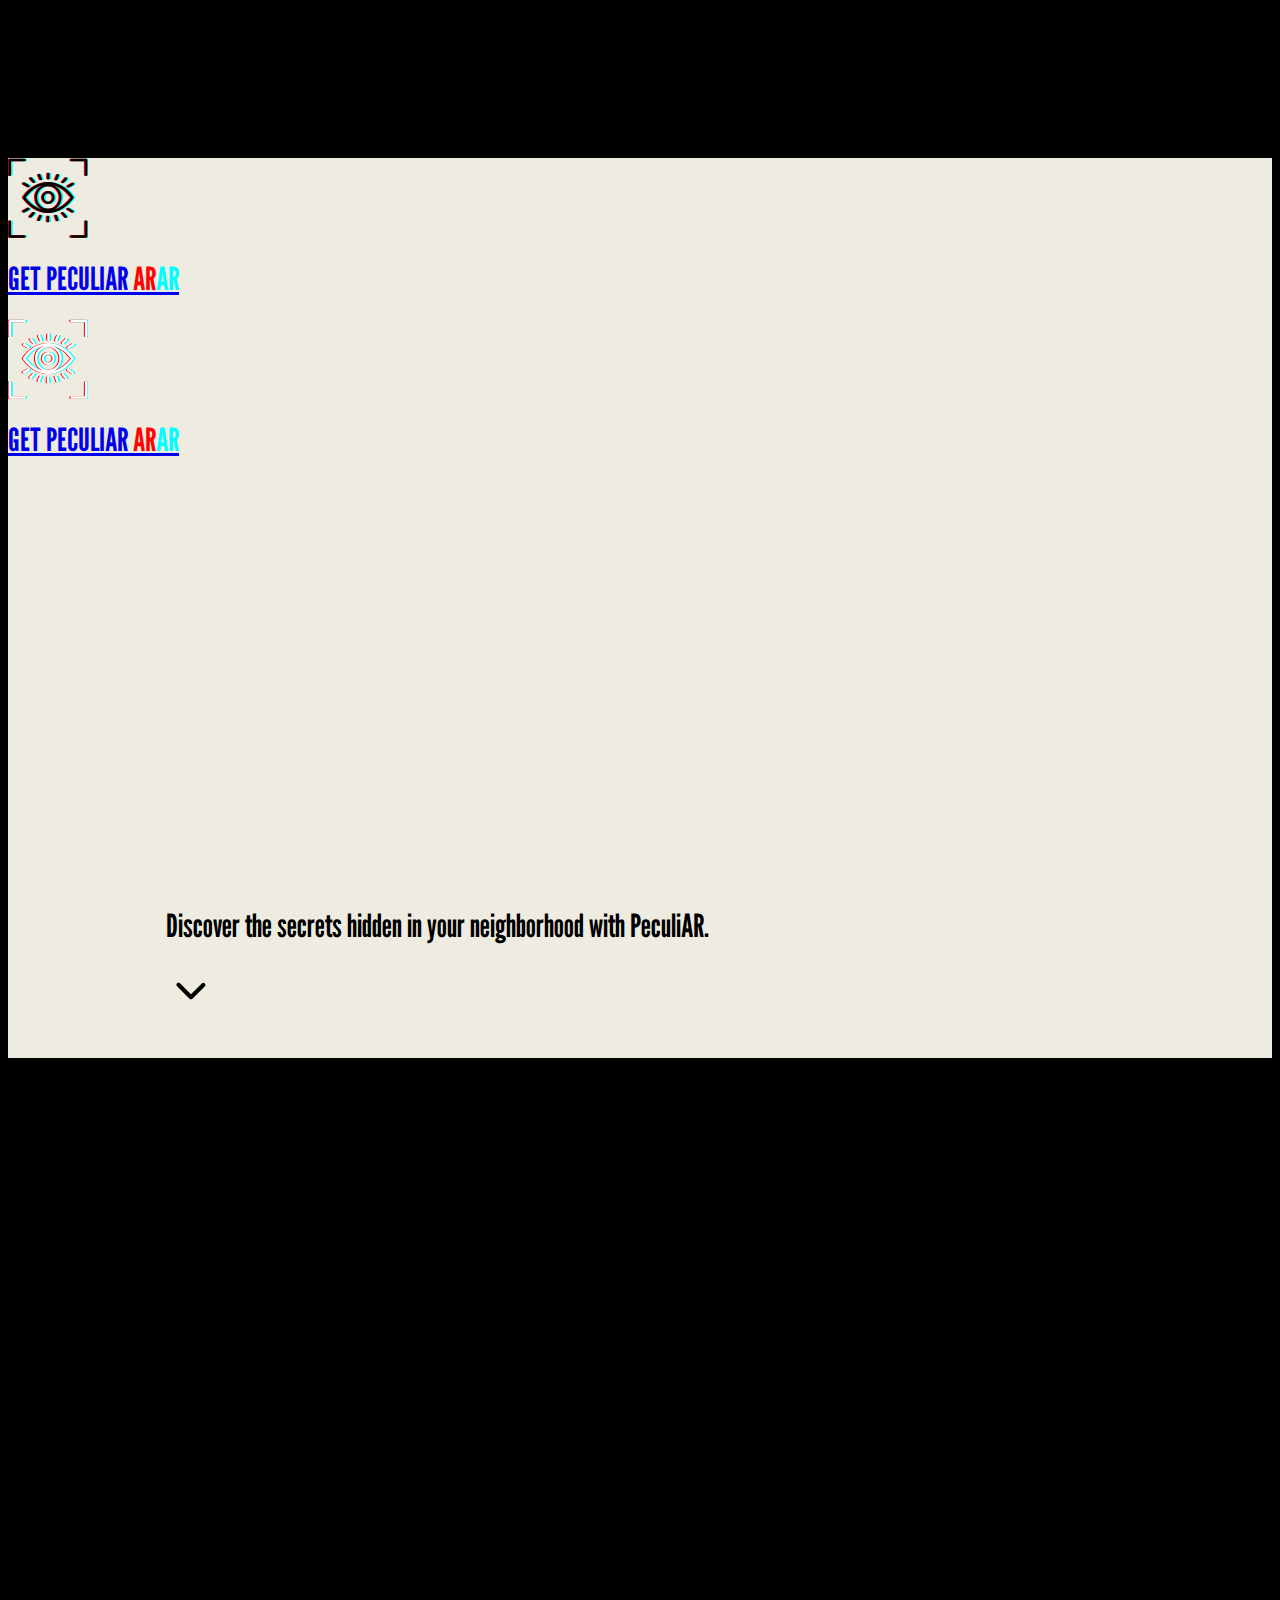
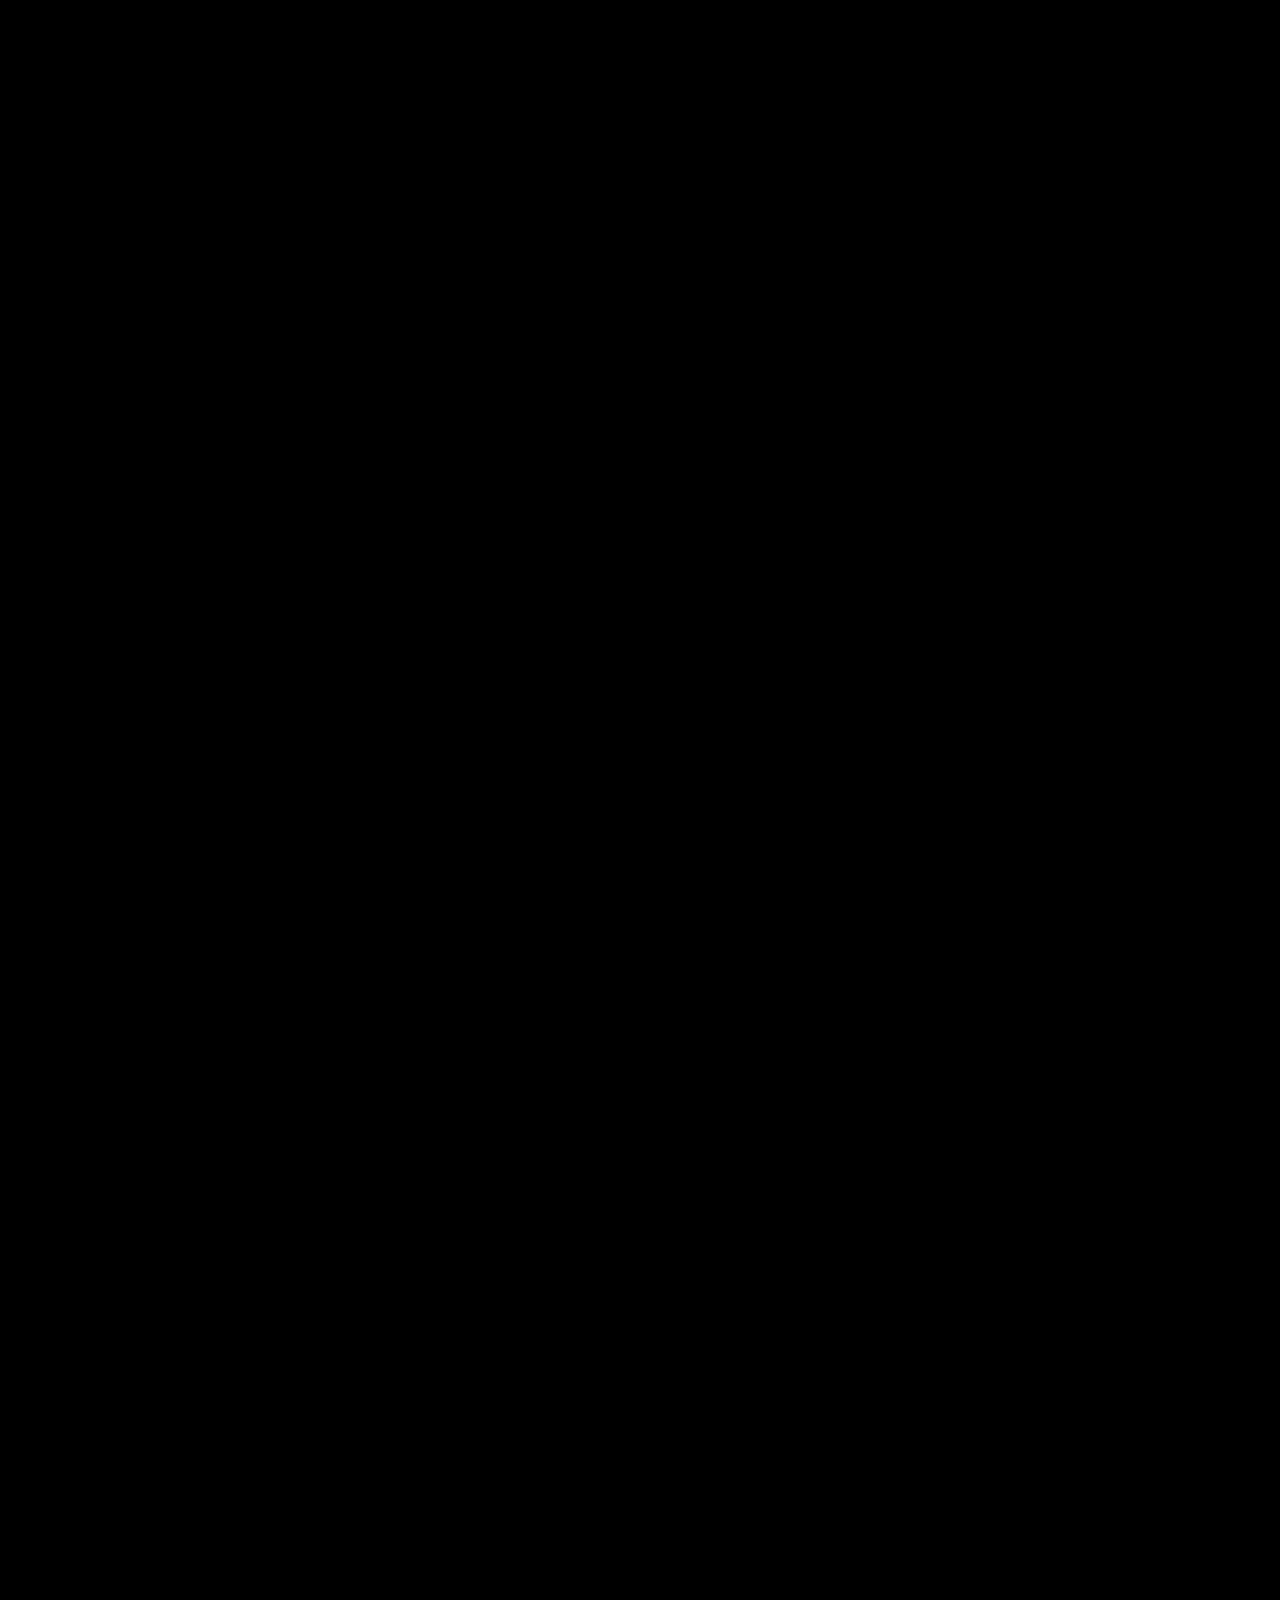
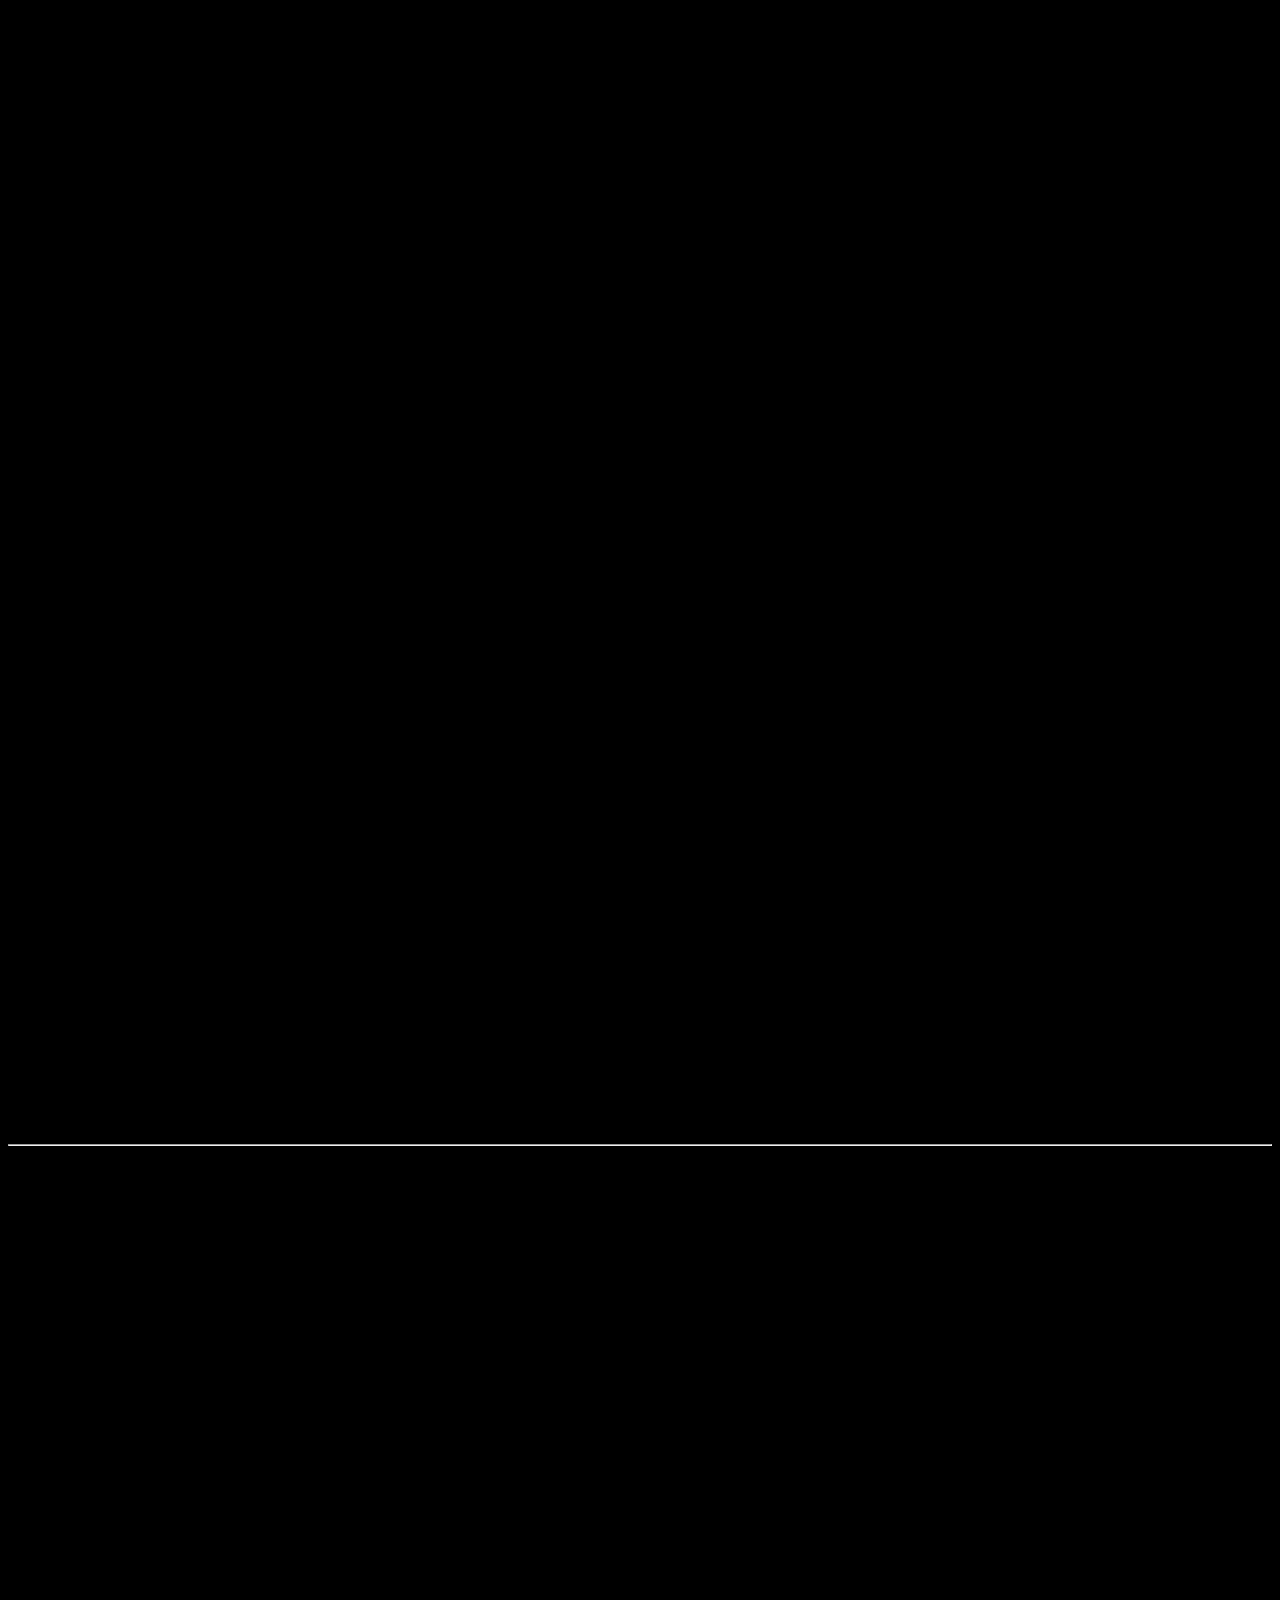
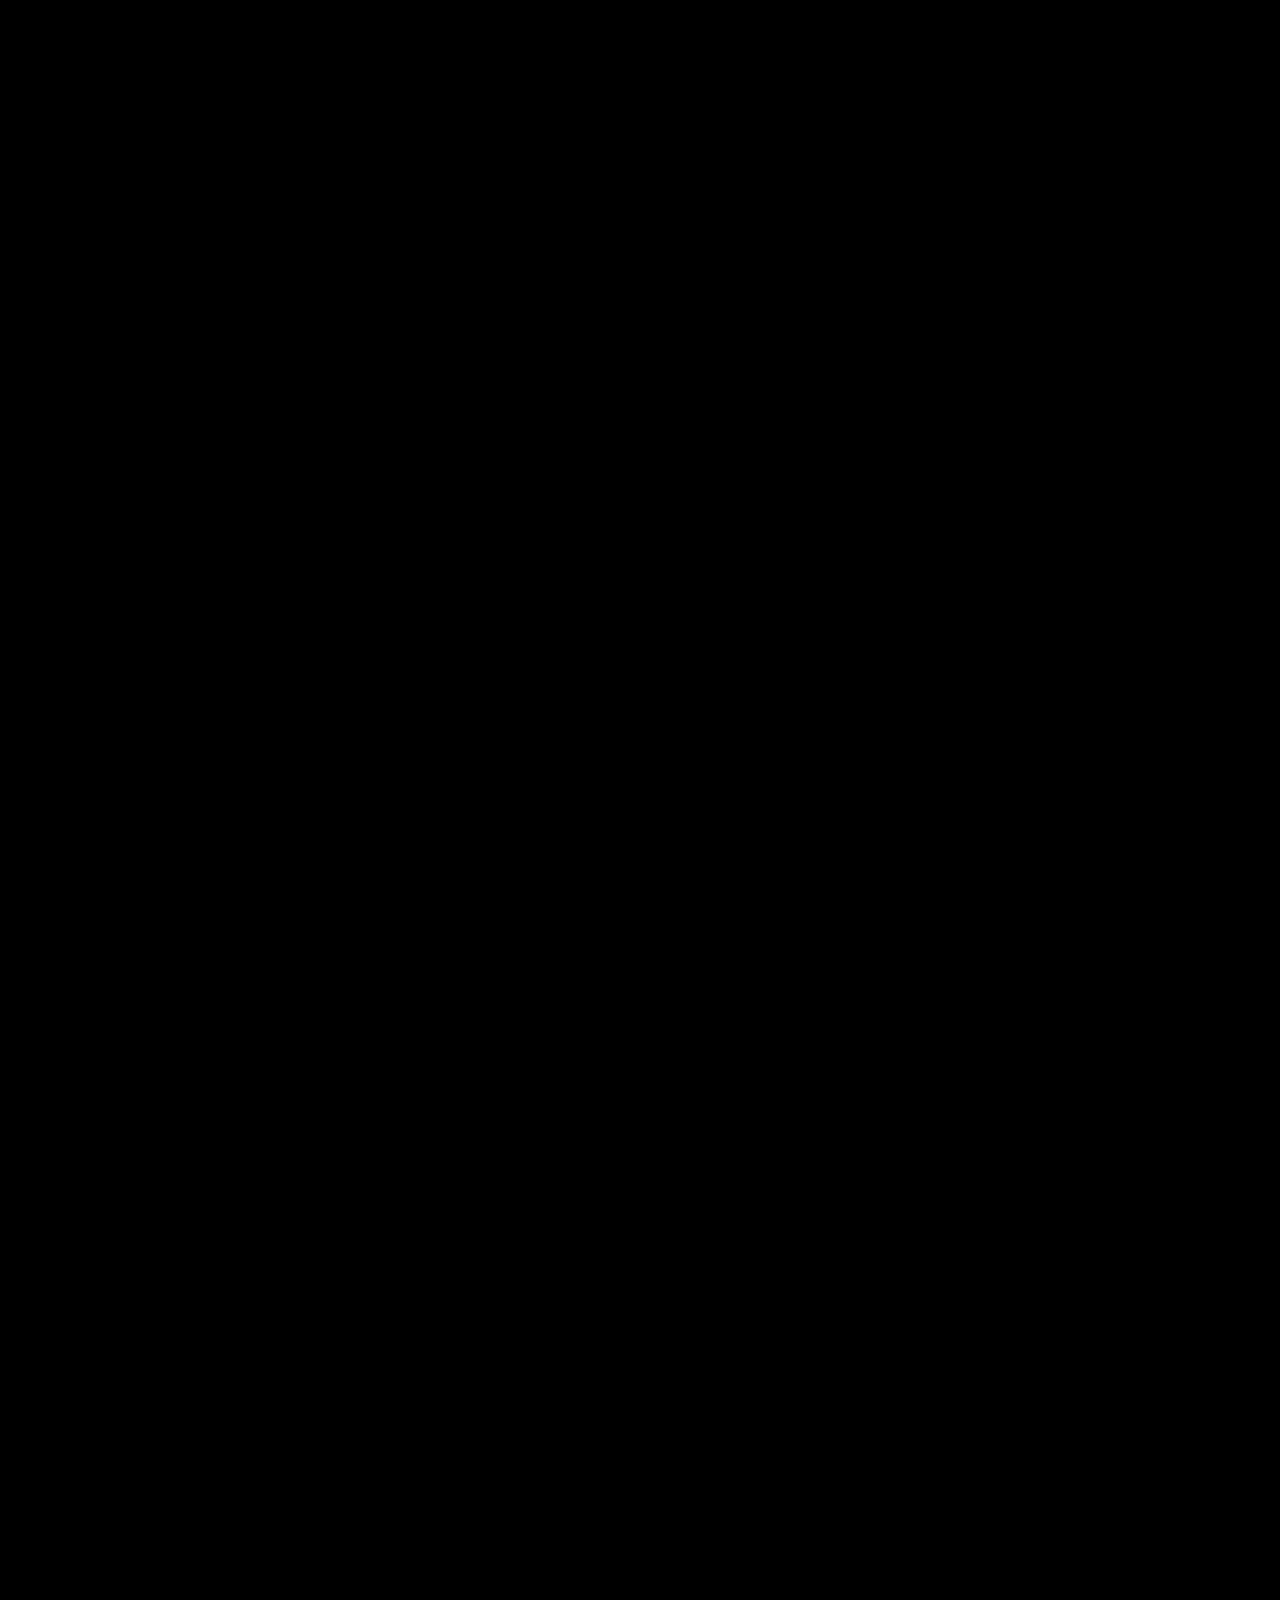
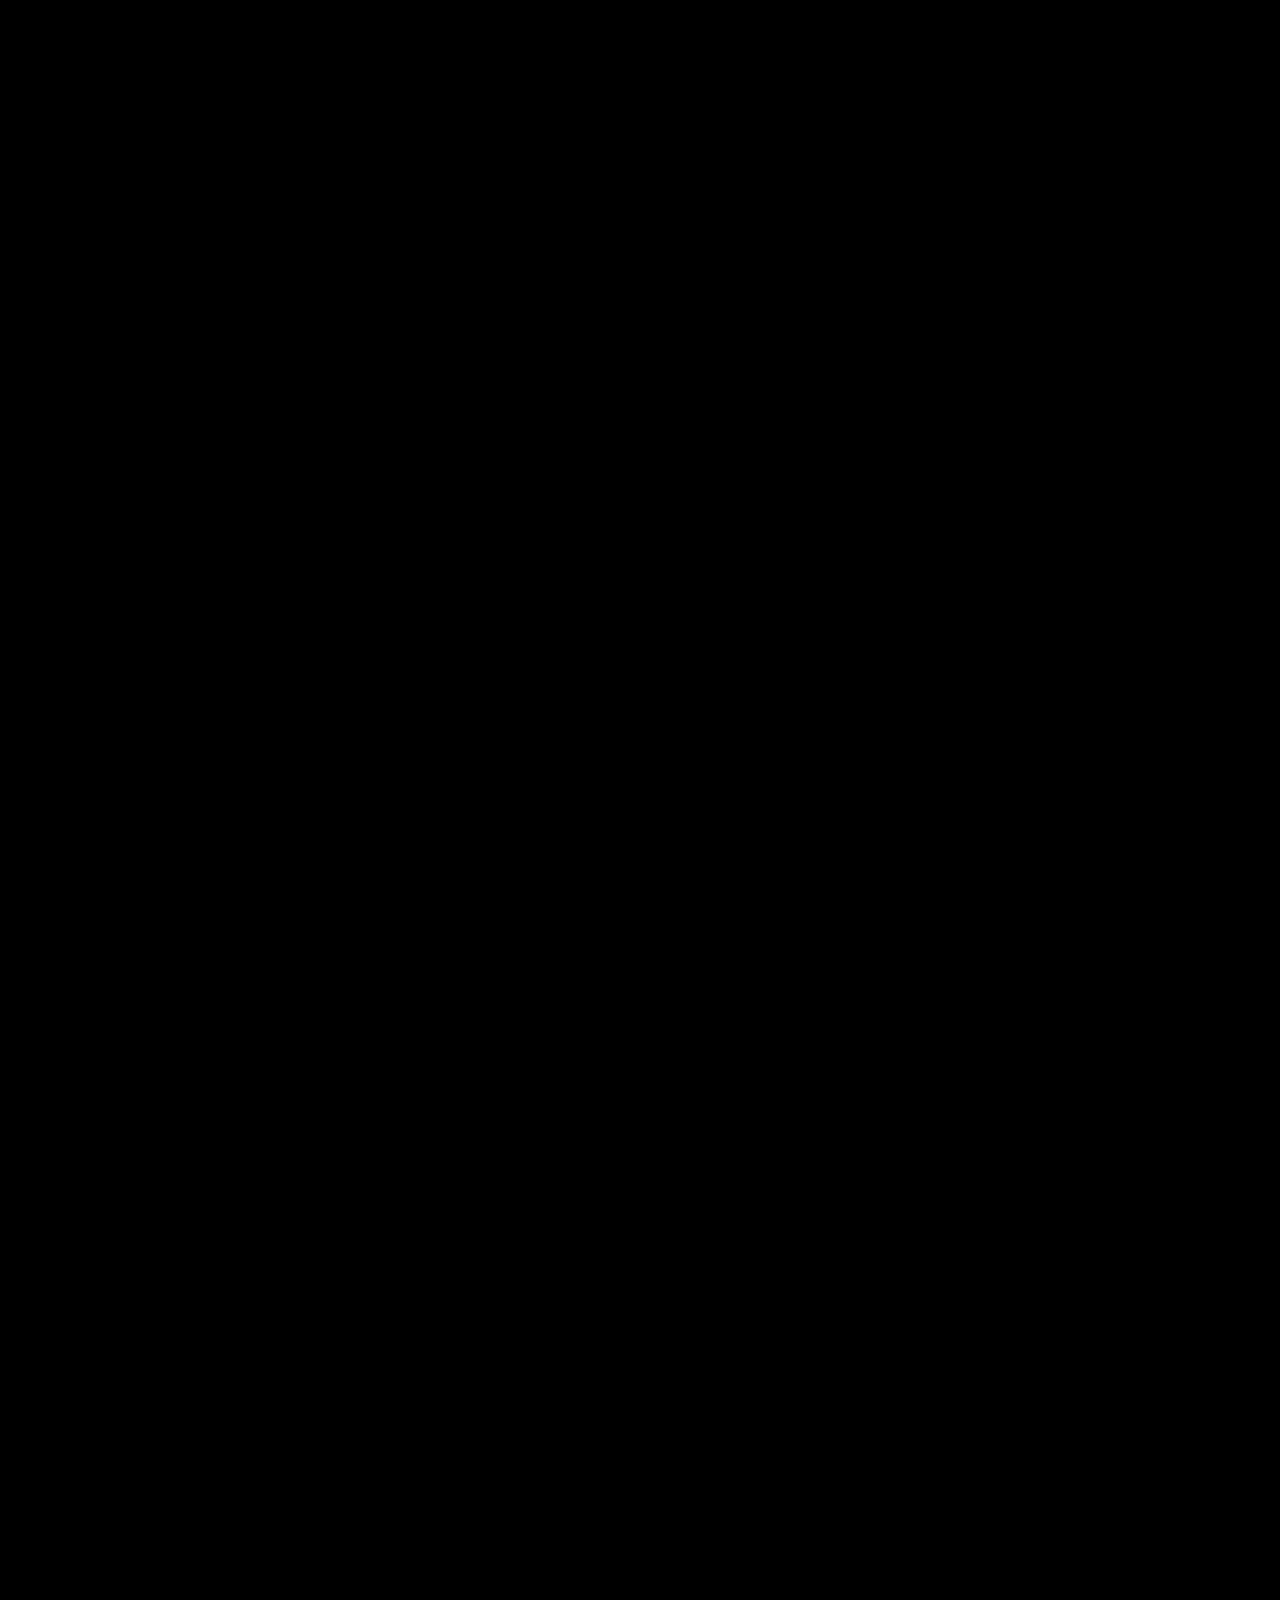
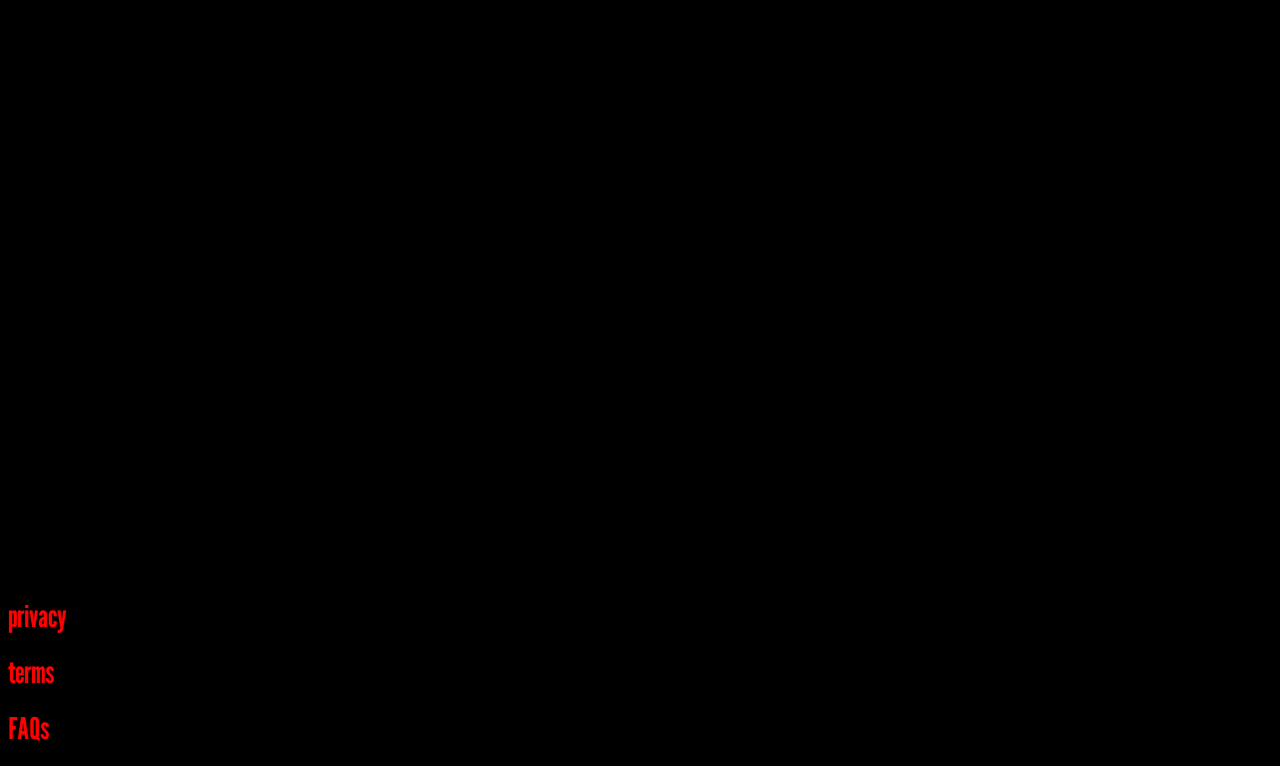
==== index.html @ da2e1f26 "Emergence js" ====
<!DOCTYPE>
<html>

<head>
    <title>PeculiAR</title>
    <meta name="viewport" content="width=device-width, initial-scale=1">
    <link rel="stylesheet" href="https://cdn.jsdelivr.net/npm/bootstrap@5.3.0-alpha3/dist/css/bootstrap.min.css" integrity="sha384-KK94CHFLLe+nY2dmCWGMq91rCGa5gtU4mk92HdvYe+M/SXH301p5ILy+dN9+nJOZ" crossorigin="anonymous">
    <link rel="stylesheet" href="css/styles.css">
    <link rel="stylesheet" href="https://fonts.googleapis.com/css?family=League+Gothic">
    <link rel="stylesheet" href="https://fonts.googleapis.com/css?family=Montserrat">
    <link rel="stylesheet" href="https://fonts.googleapis.com/css?family=Antonio">
    
 <!-- Hotjar Tracking Code for https://lauderdaleerin.github.io/FinalProject/ -->
<script>
    (function(h,o,t,j,a,r){
        h.hj=h.hj||function(){(h.hj.q=h.hj.q||[]).push(arguments)};
        h._hjSettings={hjid:3478875,hjsv:6};
        a=o.getElementsByTagName('head')[0];
        r=o.createElement('script');r.async=1;
        r.src=t+h._hjSettings.hjid+j+h._hjSettings.hjsv;
        a.appendChild(r);
    })(window,document,'https://static.hotjar.com/c/hotjar-','.js?sv=');
</script>

<!-- Google tag (gtag.js) -->
<script async src="https://www.googletagmanager.com/gtag/js?id=G-FVZCRPRR3M"></script>
<script>
  window.dataLayer = window.dataLayer || [];
  function gtag(){dataLayer.push(arguments);}
  gtag('js', new Date());

  gtag('config', 'G-FVZCRPRR3M');
</script>

</head>

<body>
    <!--Hero animation-->
    <div class="hero">
        <video autoplay muted id="herom">
        <source src="images/mobile-hero-animation.mp4" type="video/mp4">
      Your browser does not support the video tag.
      </video>

      <video autoplay muted id="herow">
        <source src="images/desktop-hero-animation.mp4" type="video/mp4">
      Your browser does not support the video tag.
      </video>
      </div>

      <!--Hero animation stops & content loads-->
    
      <section class="peculiar" id="content"> 
        
        <div class="offwhite" id="top"> <!--offwhite bg-->
        <!--Nav bar-->
            <nav class="navbar fixed-top" style="background-color: transparent" id="navbarDark">
            <div class="container-fluid">
                <a href="#top"><img src="images/peculiar-eye-logo-black.svg" class="float-start logo" alt="AR Eye Logo"></a>
                <a href="#final-CTA" class="btn btn-outline-dark position-relative"><h1>GET PECULIAR<span class="red position-absolute"> AR</span><span class="cyan position-absolute">AR </span></h1></a>
            </div>
            </nav>
            <nav class="navbar fixed-top invisible" style="background-color: transparent" id="navbarLight">
                <div class="container-fluid">
                    <a href="#top"><img src="images/peculiar-eye-logo-white.svg" class="float-start logo" alt="AR Eye Logo"></a>
                    <a href="#final-CTA" class="btn btn-outline-light position-relative"><h1>GET PECULIAR<span class="red position-absolute"> AR</span><span class="cyan position-absolute">AR </span></h1></a>
                </div>
                </nav>

            

           
    
            <div class="herotxt text-center text-black d-flex flex-column" data-emergence="hidden" >
                <h1>Discover the secrets hidden in your neighborhood with PeculiAR.</h1>
                <a href="#Herotxt"><img src="images/down.svg" style="width:50px" alt="Down"></a>
            </div>
    
        </div>
     <!--end bg-->

    
     <div class="stars twinkling clouds">
     
            <div class="herotxt text-center text-white" data-emergence="hidden" id="Herotxt">
                <h1>Explore the dark side of your community with like-minded individuals and immerse yourself in an augmented reality (AR) experience. Get local info, share your stories, and indulge your curiosity</h1>
            </div>
        </FadeIn>

            <!--end herotext-->

      
            <section id="info-card">
                <!--hero card-->
                    <div class="card mx-auto mb-5" style="width: 75%;" data-emergence="hidden">
                        <div class="card-body d-flex flex-column justify-content-center flex-md-row justify-content-md-evenly">
                            <div class="card-content d-flex flex-column p-3 flex-fill gap-3 justify-content-center">
                                <h2 class="card-title text-center">Explore the unknown with</h2>
                                <img src="images/PeculiAR-type-logo.svg" class="w-50 mx-auto" alt="PeculiAR">
                                <div class="d-flex flex-row justify-content-center gap-4">
                                    <a href="https://www.figma.com/proto/G2cmsC7hj9kSpWD0P71Gku/PeculiAR---Final-Project?page-id=4%3A4&type=design&node-id=493-238135&viewport=6787%2C2136%2C0.63&scaling=scale-down&starting-point-node-id=493%3A238135&show-proto-sidebar=1" target="_blank">
                                        <img src="images/google-play-black.svg" alt="Download on Google Play">
                                    </a>
                                    <a href="https://www.figma.com/proto/G2cmsC7hj9kSpWD0P71Gku/PeculiAR---Final-Project?page-id=4%3A4&type=design&node-id=493-238135&viewport=6787%2C2136%2C0.63&scaling=scale-down&starting-point-node-id=493%3A238135&show-proto-sidebar=1" target="_blank">
                                        <img src="images/app-store-black.svg" alt="Download on the App Store">
                                    </a>
                                </div>
                            </div>
                            <div class="card-img">
                                <img src="images/iphone-mockup.png" class="w-50 d-block mx-auto" alt="iPhone mockup">
                            </div>
                    </div>
                    </div>

            
                </section>
                <br><br><br>
                <!--end info card-->

        
        <section id="content py-5">
         <section id="features">
            <div class="container py-5">
                <div class="row text-center text-white">
                
                    <div class="col-lg-4 py-5" data-emergence="hidden">
                        <img src="images/eye-icon-circle-feature.svg" class="rounded-circle" width="240" height="240" alt="Eye illustration" >
                        <rect width="100%" height="100%" fill="var(--bs-secondary-color)"></rect>
                        
                        <h2 class="text-uppercase py-3">Uncover + Discover</h2>
                        <p>Dig deep into the mysterious and macabre with our host of tools</p>
                    </div>
            
                    <div class="col-lg-4 py-5" data-emergence="hidden">
                        <img src="images/immersive-icon-circle-feature.svg" class="rounded-circle" width="240" height="240" alt="Hand and planets illustration">
                        <rect width="100%" height="100%" fill="var(--bs-secondary-color)"></rect>
                        
                        <h2 class="text-uppercase py-3">Immerse Yourself</h2>
                        <p>Use augmented reality and virtual tours to enhance your experience</p>
                    </div>
                    <div class="col-lg-4 py-5" data-emergence="hidden">
                        <img src="images/share-finds-icon-circle-feature.svg" class="rounded-circle" width="240" height="240" alt="Hand holding sun illustration">
                        <rect width="100%" height="100%" fill="var(--bs-secondary-color)"></rect>
                        
                        <h2 class="fw-normal text-uppercase py-3">Add your finds</h2>
                        <p>Share your peculiar experiences and explore those added by others</p>
                    </div>
                </div>
            </div>
        </section>
        <hr class="featurette-divider">

        <!--end features-->

        <section id="immersive-AR">
              <div class="container marketing py-5 my-5" >
                

                <div class="container py-5" data-emergence="hidden">
                    <div class="grid d-grid">
                        
                            <div class="d-grid grid-imagel justify-content-start">
                                <img src="images/immersive-area-1.jpg" width="100%" alt="Example AR walking tour path">
                            </div>
                            <div class="d-grid grid-contentr text-white text-end z-2 align-self-center text-end">
                                <h1>Guided walking tours bring local lore to life with exclusive access to related resources, including podcasts, video photos and more</h1>

                    </div>
                </div>
                <br>
                <div class="container py-5" data-emergence="hidden">
                    <div class="grid d-grid">
                        
                            <div class="d-grid grid-imager justify-content-end">
                                <img src="images/immersive-area-2.jpg" width="100%" alt="Past photo of the Alano Club over a blurred photo of the current location" id="ex1" onclick="changeImageone()" value="Change">
                            </div>
                
                            <div class="d-grid grid-contentl text-white text-start z-2 align-self-center">
                                <h1>Experience the past while in the present, with photo overlays of historic and infamous locations</h1>

                    </div>
                </div>
                <br>

                <div class="container py-5" data-emergence="hidden">
                    <div class="grid d-grid">
                        
                            <div class="d-grid grid-imagel justify-content-start">
                                <img src="images/immersive-area-3.jpg" width="100%" alt="Blackwater launch tour example" id="ex2" onclick="changeImagetwo()" value="Change">
                            </div>
                            
                            <div class="d-grid grid-contentr text-white text-end z-2 align-self-center text-end">
                                <h1>Re-create events and enhance your learning experience with augmented reality scenes at places of interest</h1>

                    </div>
                </div>
                    
                    </div>
              </div>
        </section>


         <!--end example screens-->

        <section class="safetytips" data-emergence="hidden">
         <div class="safety d-flex flex-column justify-content-center w-75 mx-auto gap-4 text-bg-dark container">
            <h2 class="text-white text-center">Be responsible, be respectful, stay safe!</h2>
                <div class="row col-xs col-sm gap-4">
                    <div class="tip col">
                        <h4 class="text-uppercase text-center">Respect People's Privacy</h4>
                        <p>Never trespass onto private property or disturb people in their homes.</p>
                    </div>
                    <div class="tip col">
                        <h4 class="text-uppercase text-center">Stay Connected</h4>
                        <p>Travel with friends and keep your phone charged!</p>
                    </div>
                    <div class="tip col">
                        <h4 class="text-uppercase text-center">Avoid Danger</h4>
                        <p>Stay away from broken glass, sharp objects, and do not enter deteriorating buildings.</p>
                    </div>
                   
                </div>
         </div>
        </section>
        <br><br><br><br><br><br>

        <!--end safety tips-->


        <section id="ar-iphone-samples">
            <div class="d-grid grid my-5 mx-auto w-75 gap-5" data-emergence="hidden">

                    <img src="images/splash-screen.png" class="d-grid align-self-start mb-5 mockup1" alt="Splash screen in phone">
                    <img src="images/screen-recording.gif" class="d-grid align-self-end mt-5 mockup2" alt="App home screen">

                    <div class=" d-grid text-white align-self-center grid-contentlast text-start">
                        <h1>Download PeculiAR today to discover the secrets hidden around you</h1>
                  
                </div>

                 
            </div>
      </section>
      <br><br><br>
       <!--end iphone images section-->

       <section id="final-CTA">
            <div class="text-center text-white py-5 my-5" data-emergence="hidden">
                <div class="py-5"><img src="images/secondary-logo.png" alt="PeculiAR"></div>
                <div> <img src="images/eye_logo_white.svg" alt="Eye logo"></div>
                <h2 class="pt-5">Download today</h2> 
                <h2>to start exploring the unknown near you</h2>
                <div class="d-flex flex-column flex-md-row justify-content-center gap-4 my-5 mx-auto">
                    <a href="https://www.figma.com/proto/G2cmsC7hj9kSpWD0P71Gku/PeculiAR---Final-Project?page-id=4%3A4&type=design&node-id=493-238135&viewport=6787%2C2136%2C0.63&scaling=scale-down&starting-point-node-id=493%3A238135&show-proto-sidebar=1" target="_blank">
                        <img src="images/google-play-black.svg" class="w-100" alt="Download on Google Play">
                    </a>
                    <a href="https://www.figma.com/proto/G2cmsC7hj9kSpWD0P71Gku/PeculiAR---Final-Project?page-id=4%3A4&type=design&node-id=493-238135&viewport=6787%2C2136%2C0.63&scaling=scale-down&starting-point-node-id=493%3A238135&show-proto-sidebar=1" target="_blank">
                        <img src="images/app-store-black.svg" class="w-100" alt="Download on the App Store">
                    </a>
                    
                </div>
            </div>
            

       </section>

       <!--end final CTA-->

       <footer>
        <div class="footer d-flex flex-row gap-5 justify-content-center">
            <h1 class="text-red">privacy</h1>
            <h1 class="text-red">terms</h1>
            <h1 class="text-red">FAQs</h1>
        </div>

       </footer>

    </div> <!--end stars parallax scroll-->

    
</section>


    </div>
    <script src="emergence.min.js"></script>
<script>
  emergence.init();
</script>
<script src="script.js"></script>

</body>
</html>
---- css/styles.css ----
:root {
    --off-white: #EEECE1;
    --red: #FF0201;
    --cyan: #02FFFF;
}

h1, h4 {
    font-family: 'League Gothic';
}

h2, h3, h5, h6 {
    font-family: 'Antonio';
}

p {
    font-family: 'Montserrat';
}


@keyframes heroAnimation {
    0% {
        opacity: 1;
        height: 100vh;
        width: 100vw;
        overflow-x: hidden;

    }

    85% {
        opacity: 1;
        height: 100vh;
        width: 100vw;
        overflow-x: hidden;
    }

    100% {
        display: none;
        opacity: 0;
        height: 0;
    }
}

#herom {
    animation-name: heroAnimation;
    animation-duration: 8000ms;
    animation-fill-mode: forwards;
    max-width: 100%;
    height:auto;
    margin: auto;
}

#herow {
    animation-name: heroAnimation;
    animation-duration: 8000ms;
    animation-fill-mode: forwards;
    display: none;
    margin:auto;

}



@media (min-width: 768px) {
    #herom {
        display: none;
    }
    #herow {
        display:block;
        max-width: 100%;
        height: auto;
    }
}




/*twinkling stars background animation

body {
    background-color: black;
}

@keyframes move-twink-back {
    from {background-position:0 0;}
    to {background-position:-10000px 5000px;}
}

@keyframes move-clouds-back {
    from {background-position:0 0;}
    to {background-position:10000px 0;}
}

.stars, .twinkling, .clouds {
  position:absolute;
  top:0;
  left:0;
  right:0;
  bottom:0;
  width:100%;
  height:100%;
  display:block;
}

.stars {
  background: url(/images/stars.png) repeat top center;
  background-color: black;
  z-index:0;
}

.twinkling{
  background:transparent url(/images/twinkling.png) repeat top center;
  z-index:1;
  animation:move-twink-back 200s linear infinite;
}

.clouds{
    background:transparent url(/images/clouds.png) repeat top center;
    z-index:-3;
    opacity: .4;
    animation:move-clouds-back 200s linear infinite;
}
*/

/*parallax scroll stars bg*/

body {
    background-color: black;
}

.stars {
    background-image: url('https://raw.githubusercontent.com/lauderdaleerin/FinalProject/main/images/stars-bg.svg');
    background-attachment: fixed;
    background-position: center;
    background-size: cover;
}


/*hero text & bg*/

.offwhite {
    background-color: var(--off-white);
    background-image: url('https://raw.githubusercontent.com/lauderdaleerin/FinalProject/main/images/xl-eye-logo.svg');
    background-repeat: no-repeat;
    background-size: cover;
    background-position: center;
    height: 100vh;
}

.herotxt {
    width: 75%;
    margin-left: auto;
    margin-right: auto;
    padding-top: 45vh;
    padding-bottom: 30vh;
}


/*logo styles*/

.red {
    color: var(--red);
    z-index: -1;
    right: 10px;
}

.cyan {
    color: var(--cyan);
    z-index: -2;
    right:13px;
}

.logo {
    width: 80px;
    height: auto;
}

.btn {
    z-index: 1;
}


/*AR examples*/

.grid-imagel, .grid-imager {
    grid-row: 1 / 2;
}

.grid-contentr, .grid-contentl {
    grid-row: 2 / 3;
}

@media (min-width: 768px) {
    .grid-imagel, .grid-contentr {
        grid-row: 1 / 2;
    }

    .grid-imagel {
        grid-column: -1 / 3;
        width: 75%;
    }

    .grid-contentr {
        grid-column: 2 / 5;
    }




    .grid-imager, .grid-contentl {
        grid-row: 1 / 2;
    }

    .grid-imager {
        grid-column: 2 / 5;
        width: 100%;
    }

    .grid-contentl {
        grid-column: -1 / 3;
    }

}

/*safety tips*/

.safety {
    border-radius: 15px;
    padding: 30px;
    max-width: 1200px;

}

.tip {
    background-color: white;
    border-radius: 15px;
    padding: 10px;
    color: black;
}


.mockup1, .mockup2 {
    grid-row: 1 / 2;
    width: auto;
    max-width: 270px;
}

.mockup1 {
    grid-column: 1 / 2;
}

.mockup2 {
    grid-column: 2 / 3;
}

.grid-contentlast {
    grid-row: 2 / 3;
    grid-column: 1 / 3;
}



@media (min-width: 768px) {
    .mockup1, .mockup2, .grid-contentlast {
        grid-row: 1 / 2;
    }

    .mockup1 {
        grid-column: 1 / 3;
        
    }

    .mockup2 {
        grid-column: 3 / 5;
    
    }

    .grid-contentlast {
        grid-column: 5 / 10;
    }
    }


@media (min-width: 768px) { 
    .appbtns {
        width: 50%;
    }
}

.text-red {
    color: var(--red);
    font-size: 30px;
}

/*emergence js*/

[data-emergence] {
    transition: all 300ms ease;
    transition-delay: 500ms;
}

[data-emergence="hidden"] {
    opacity: 0;
}

[data-emergence="visible"] {
    opacity: 1;
}
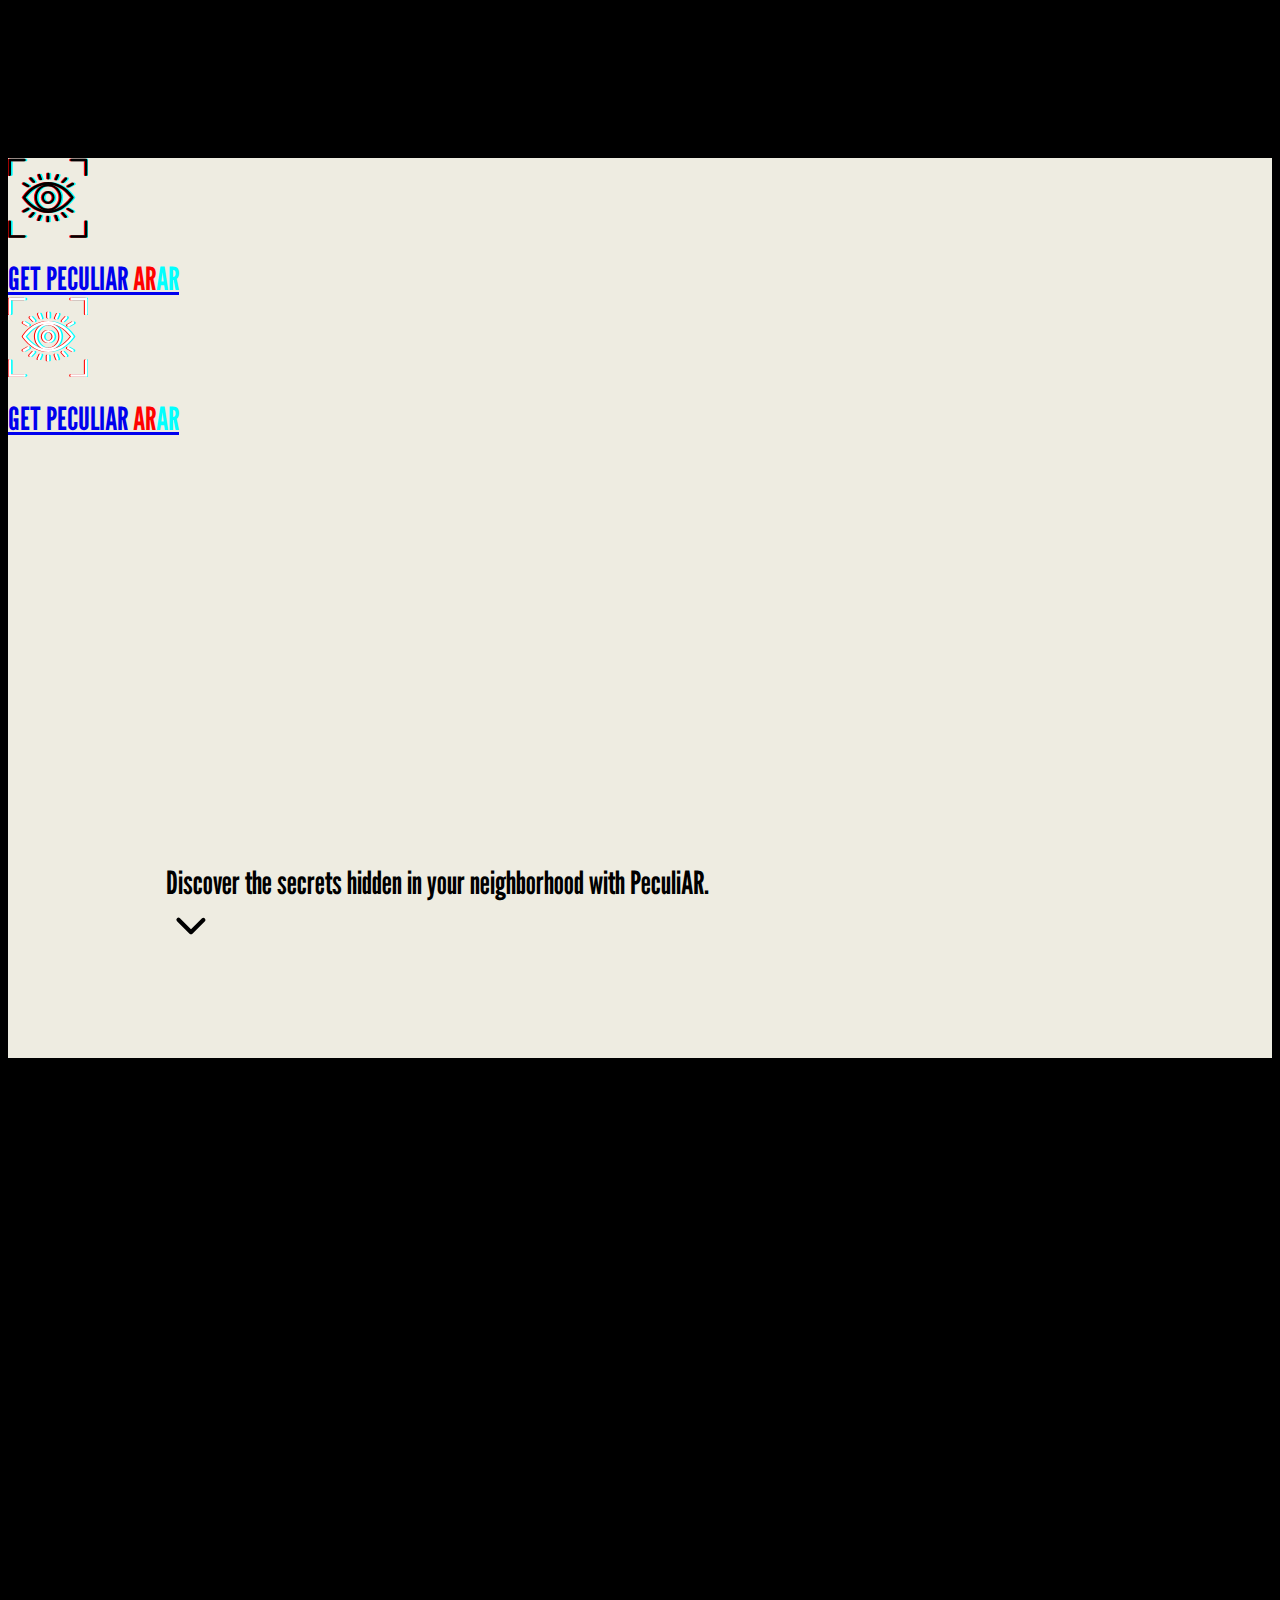
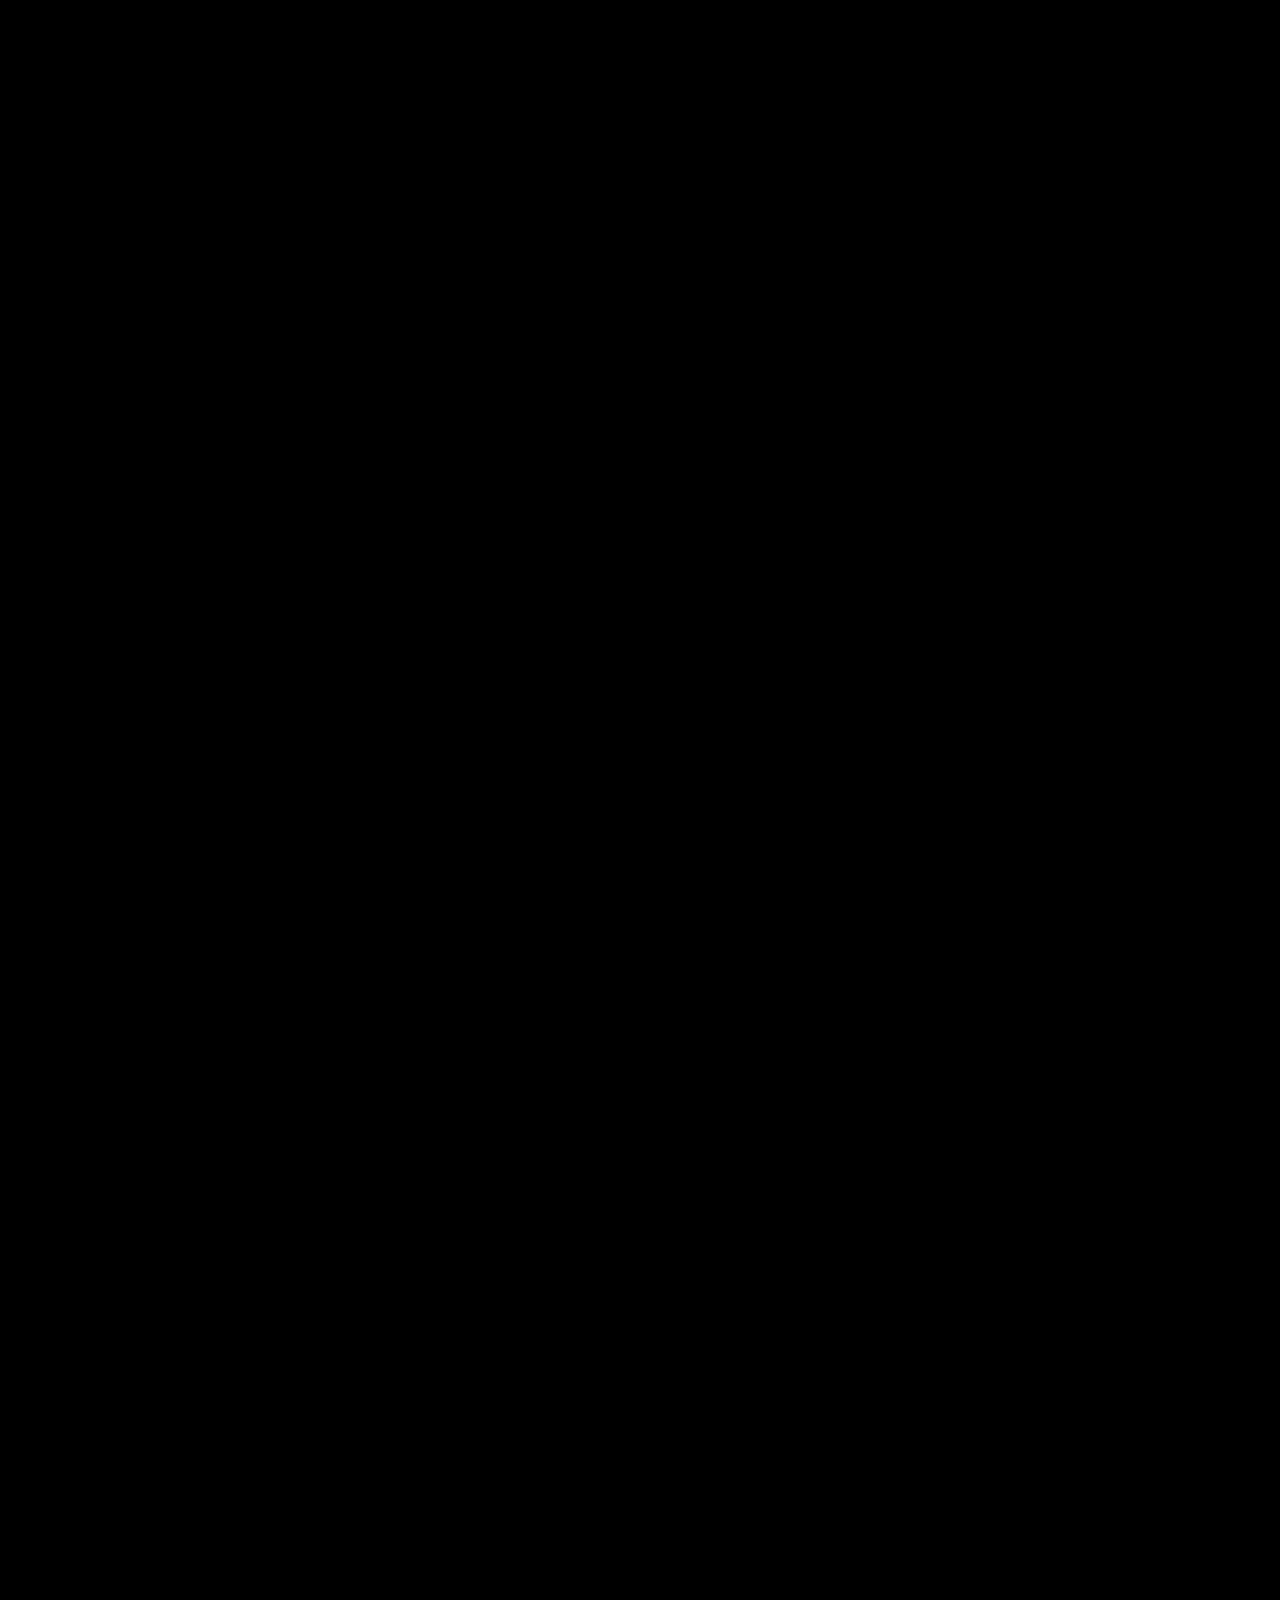
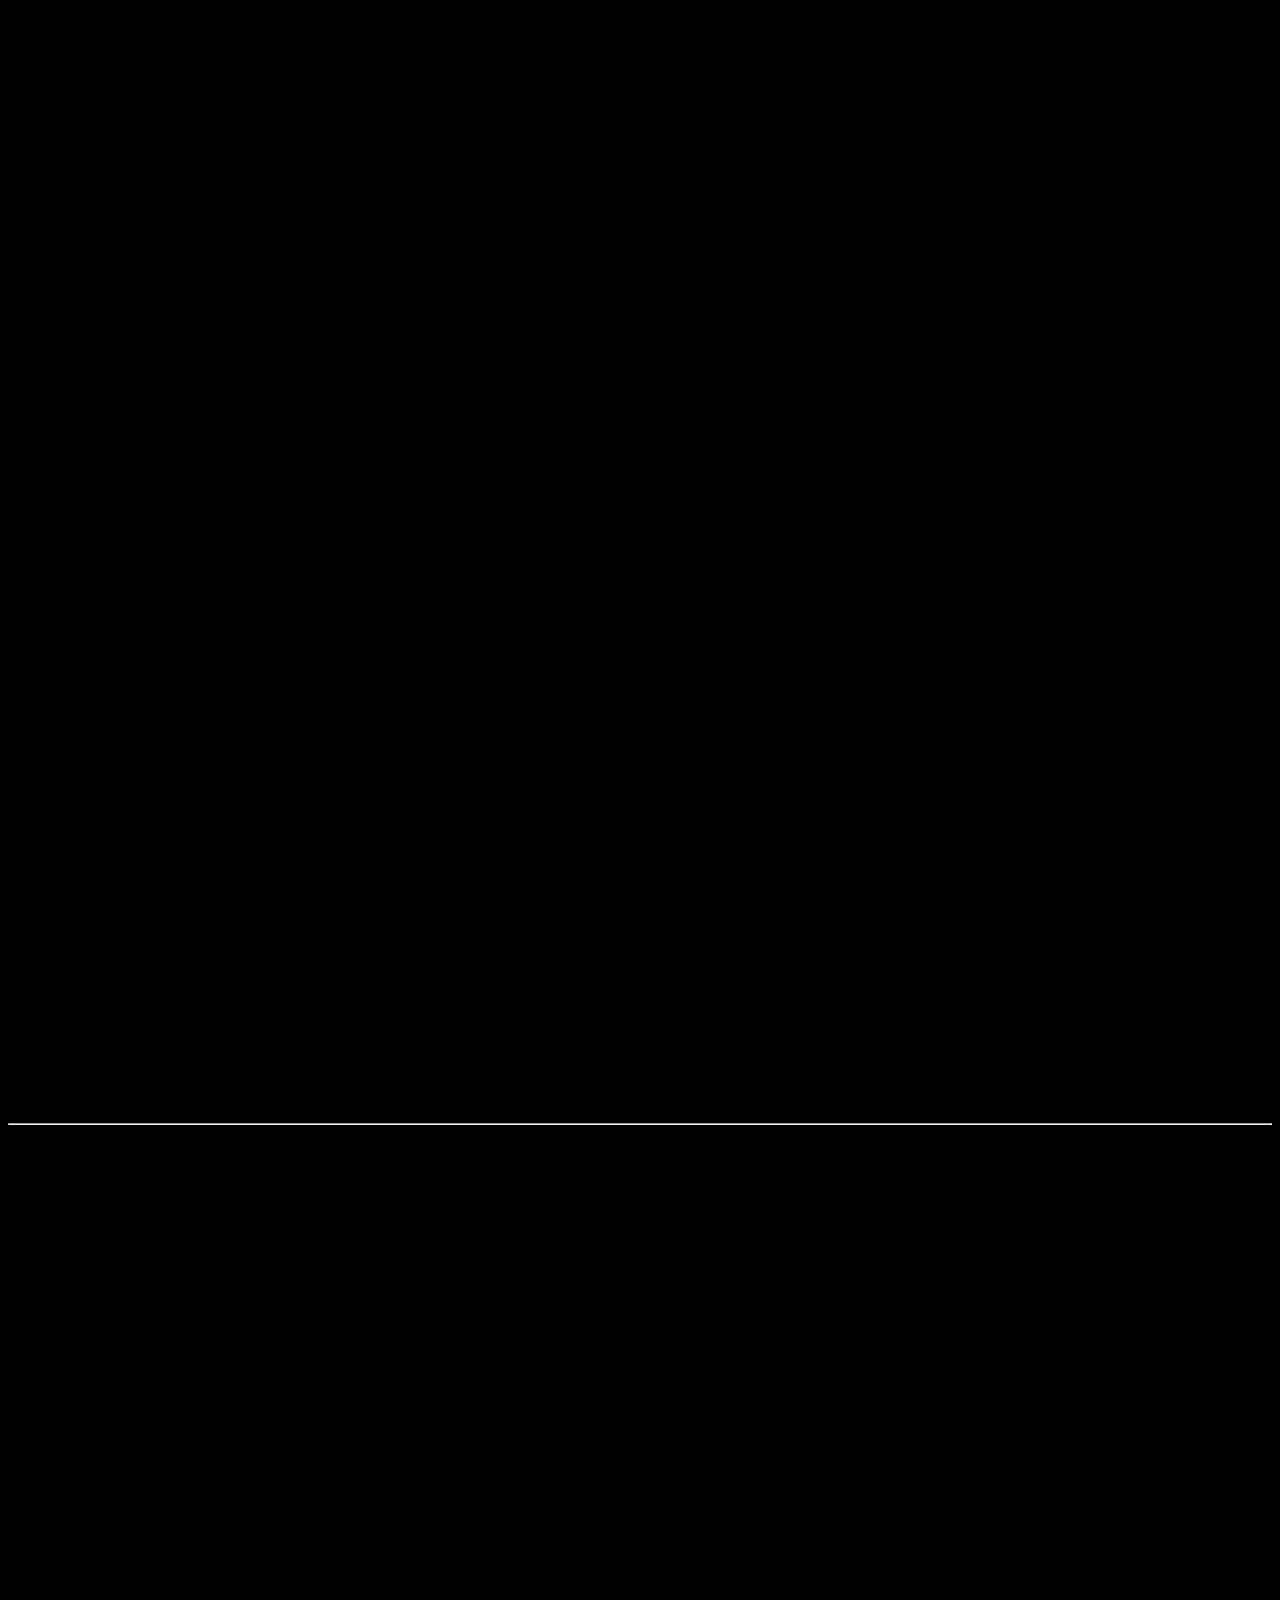
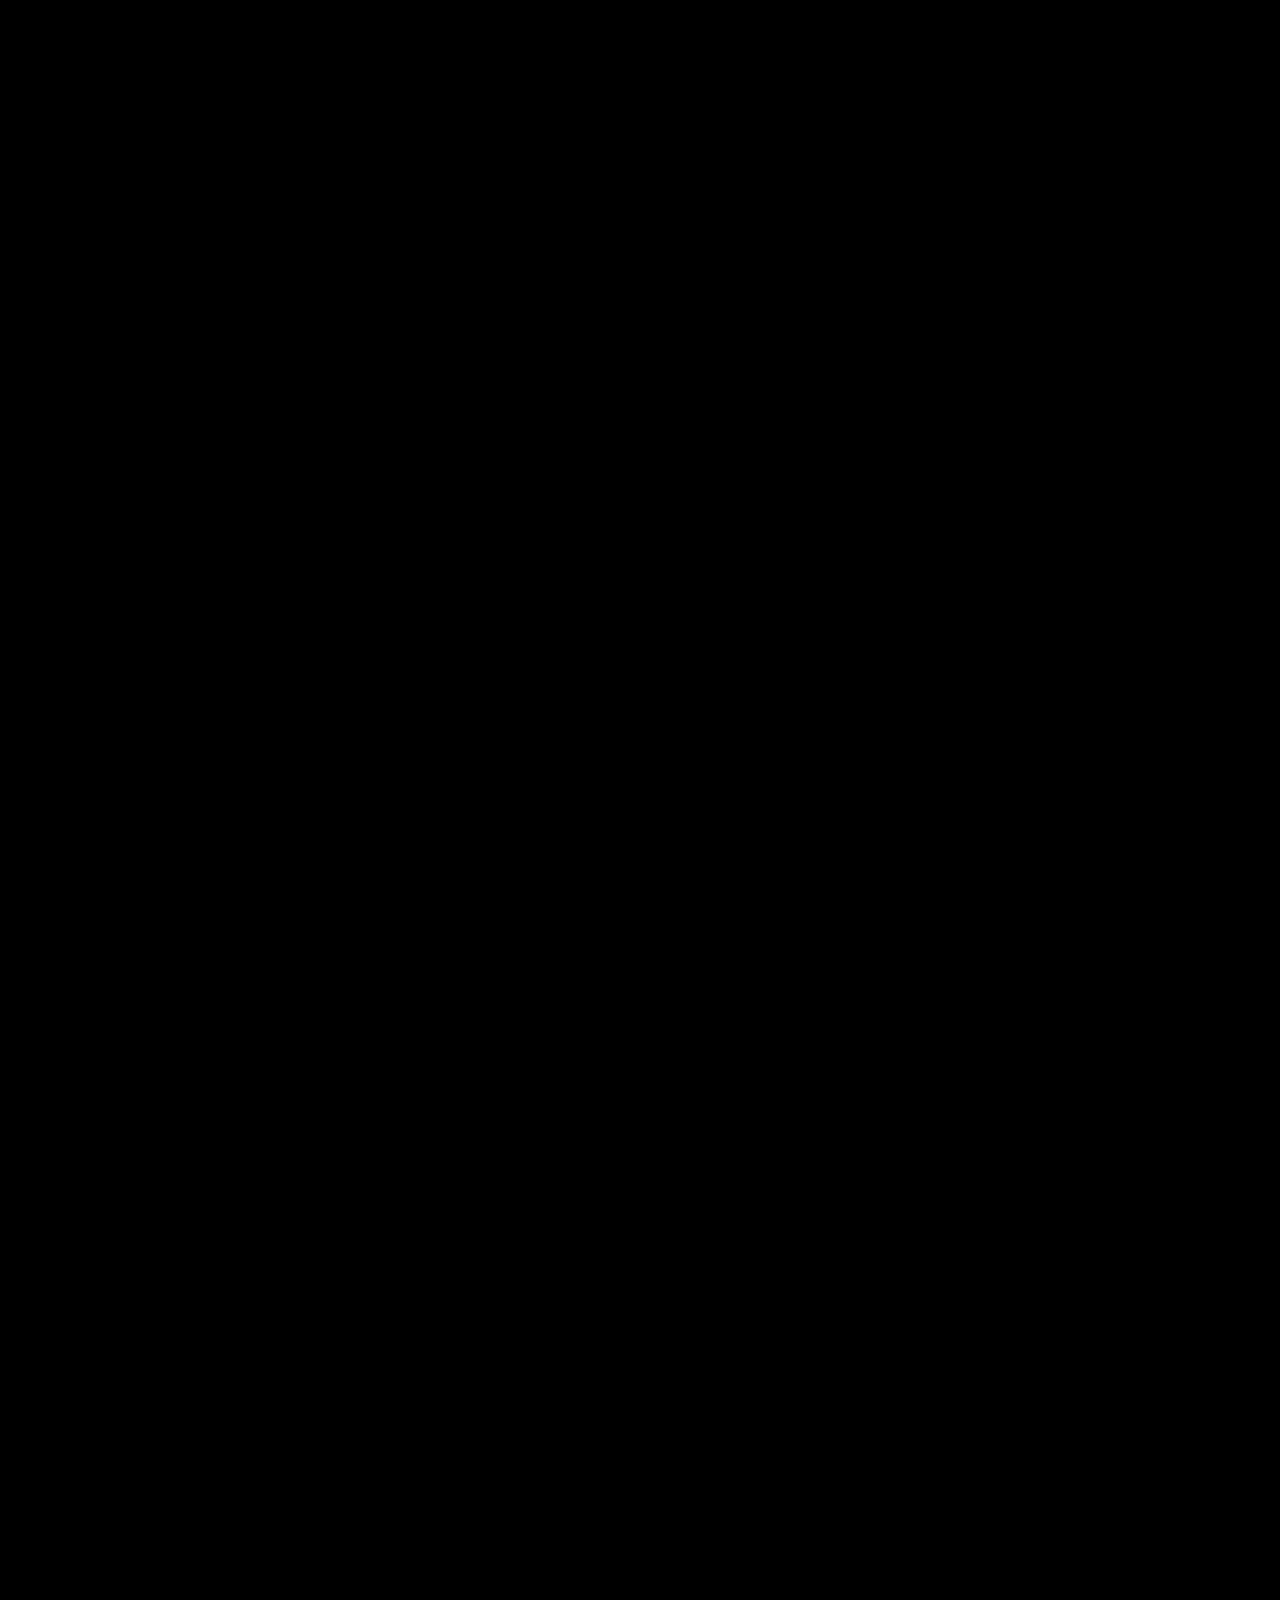
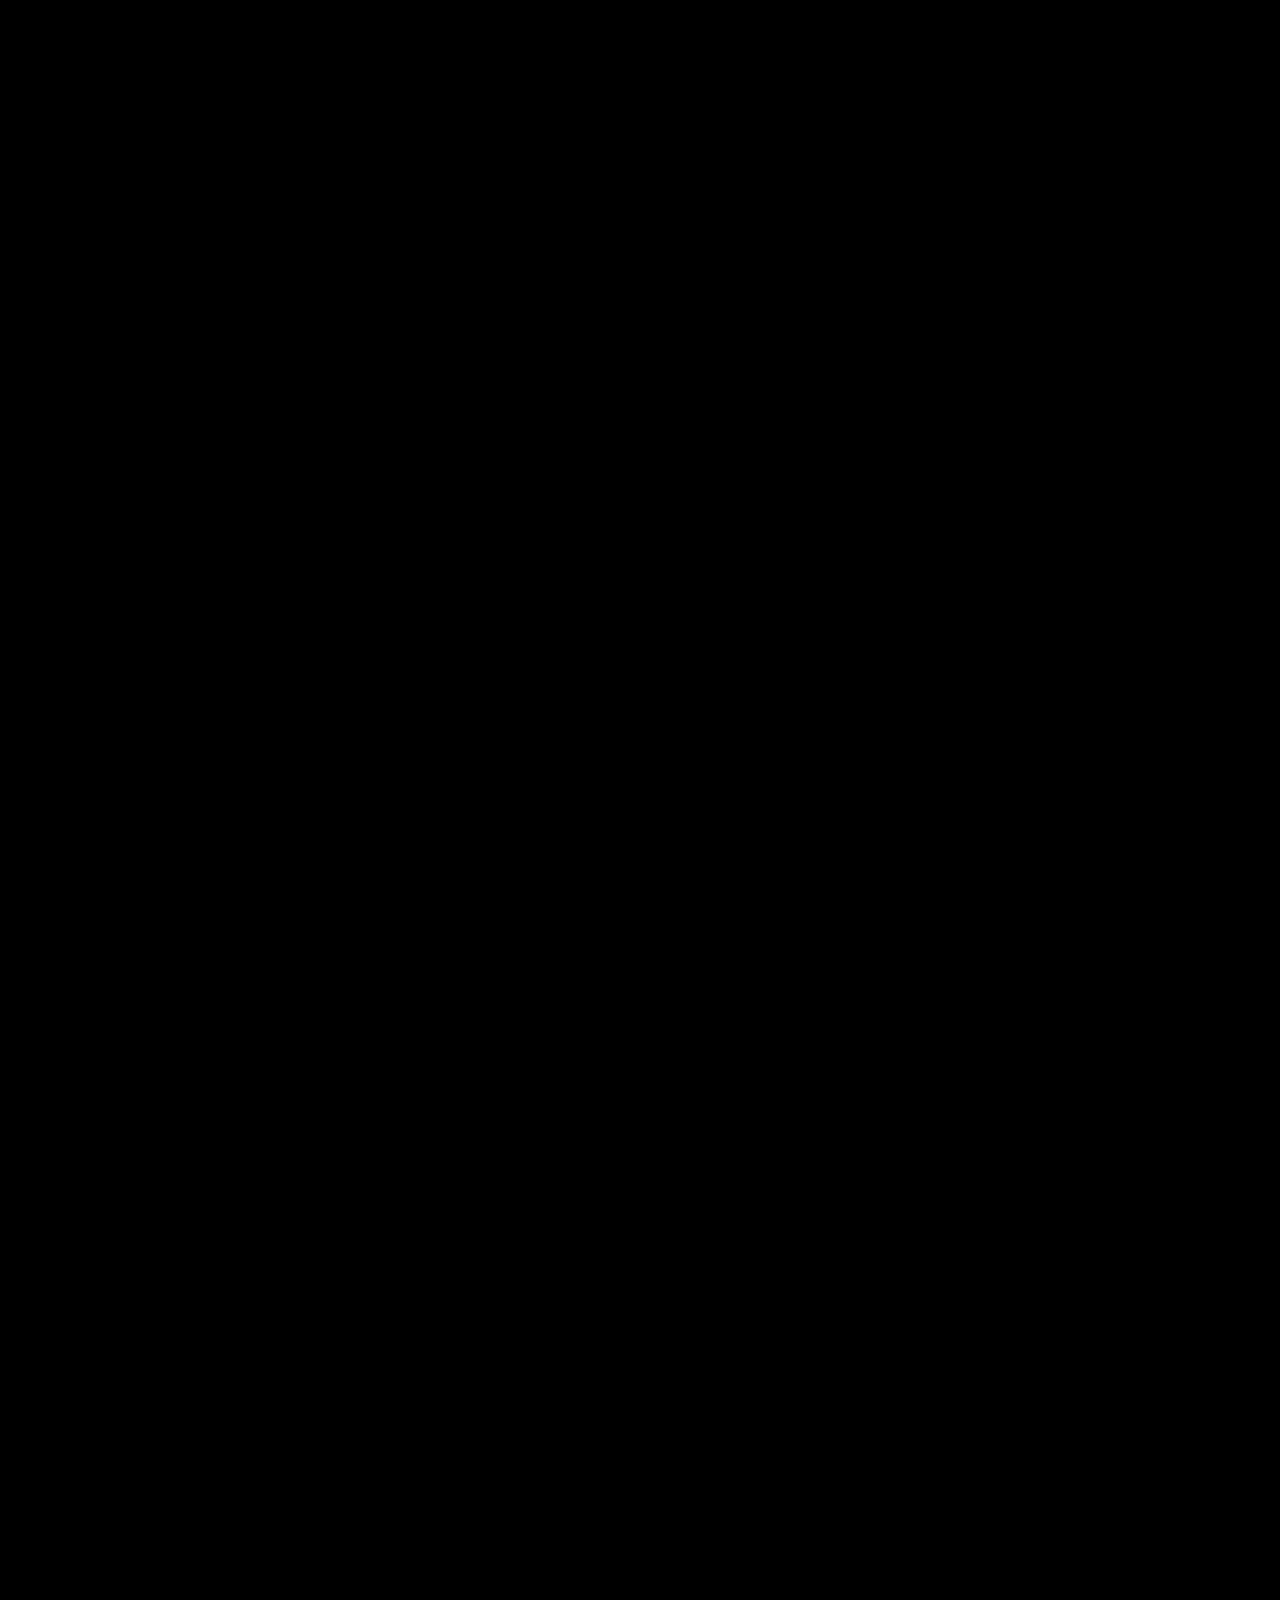
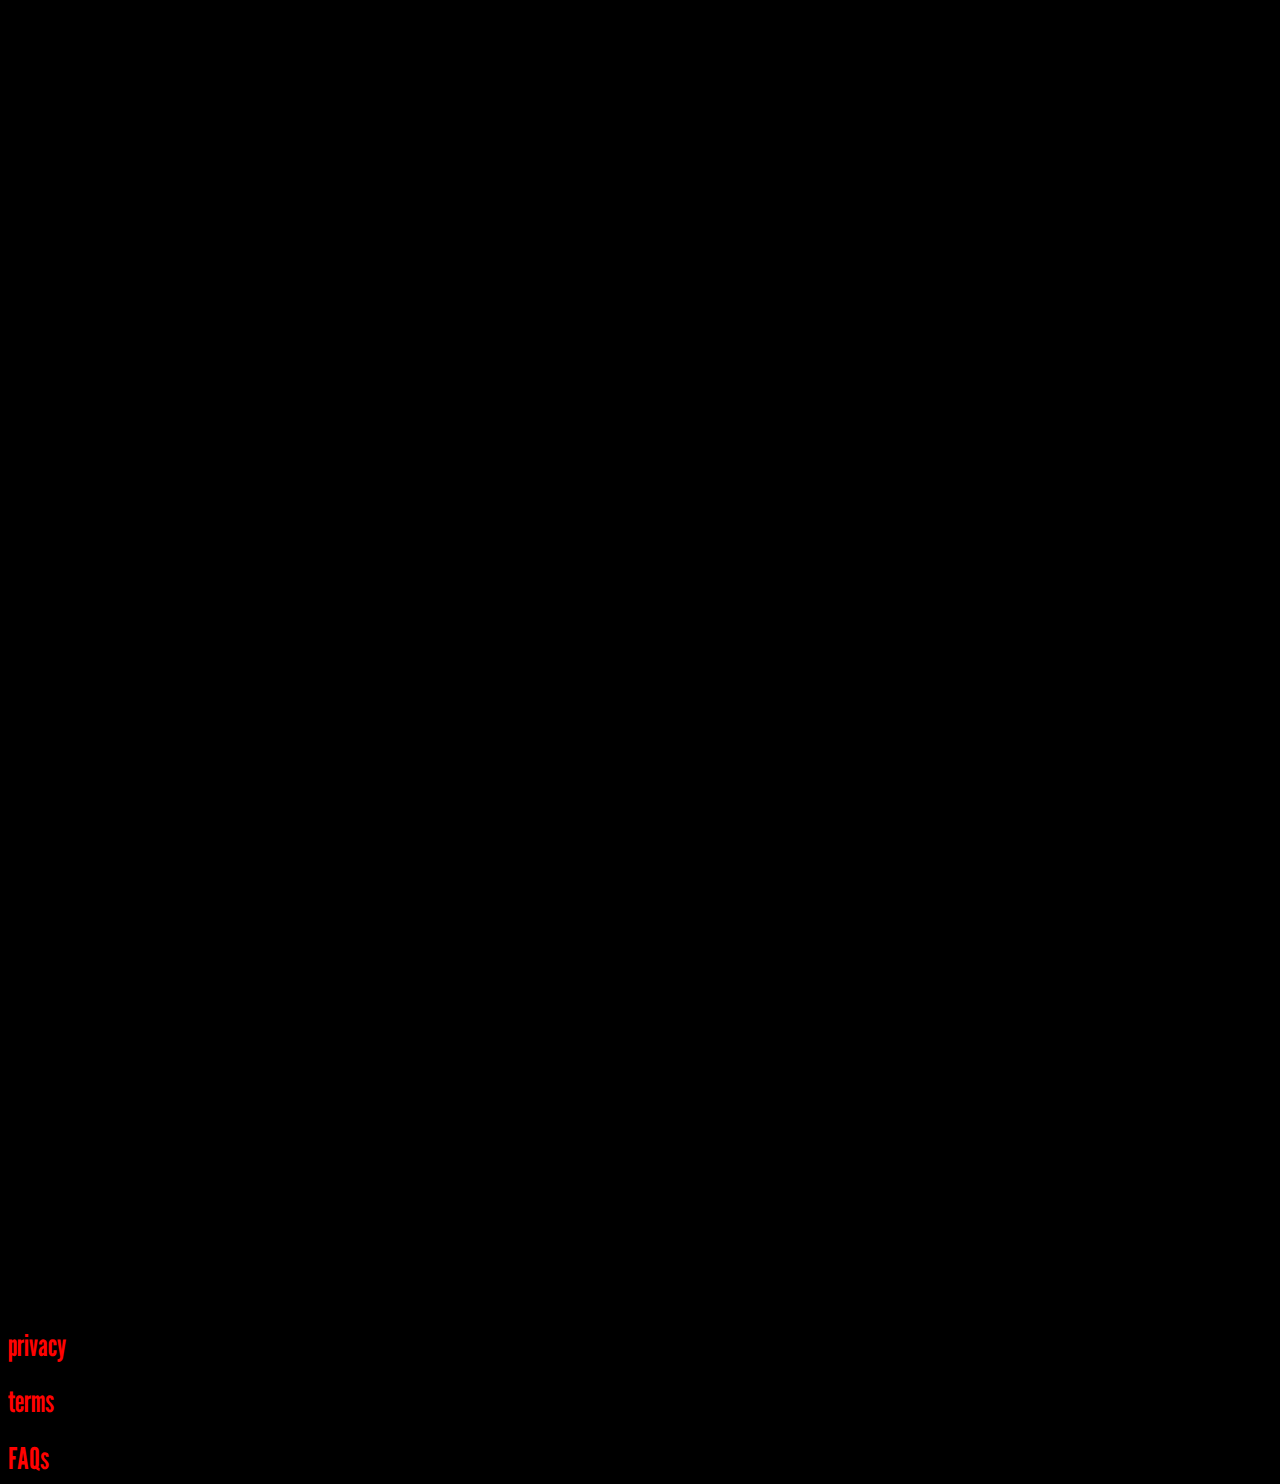
==== commit 83497bc6: "Fixed mobile layout" ====
--- a/index.html
+++ b/index.html
@@ -99,10 +99,10 @@
                                 <img src="images/PeculiAR-type-logo.svg" class="w-50 mx-auto" alt="PeculiAR">
                                 <div class="d-flex flex-row justify-content-center gap-4">
                                     <a href="https://www.figma.com/proto/G2cmsC7hj9kSpWD0P71Gku/PeculiAR---Final-Project?page-id=4%3A4&type=design&node-id=493-238135&viewport=6787%2C2136%2C0.63&scaling=scale-down&starting-point-node-id=493%3A238135&show-proto-sidebar=1" target="_blank">
-                                        <img src="images/google-play-black.svg" alt="Download on Google Play">
+                                        <img src="images/google-play-black.svg" class="w-100" alt="Download on Google Play">
                                     </a>
                                     <a href="https://www.figma.com/proto/G2cmsC7hj9kSpWD0P71Gku/PeculiAR---Final-Project?page-id=4%3A4&type=design&node-id=493-238135&viewport=6787%2C2136%2C0.63&scaling=scale-down&starting-point-node-id=493%3A238135&show-proto-sidebar=1" target="_blank">
-                                        <img src="images/app-store-black.svg" alt="Download on the App Store">
+                                        <img src="images/app-store-black.svg" class="w-100" alt="Download on the App Store">
                                     </a>
                                 </div>
                             </div>
@@ -252,10 +252,10 @@
                 <h2>to start exploring the unknown near you</h2>
                 <div class="d-flex flex-column flex-md-row justify-content-center gap-4 my-5 mx-auto">
                     <a href="https://www.figma.com/proto/G2cmsC7hj9kSpWD0P71Gku/PeculiAR---Final-Project?page-id=4%3A4&type=design&node-id=493-238135&viewport=6787%2C2136%2C0.63&scaling=scale-down&starting-point-node-id=493%3A238135&show-proto-sidebar=1" target="_blank">
-                        <img src="images/google-play-black.svg" class="w-100" alt="Download on Google Play">
+                        <img src="images/google-play-black.svg" class="appbtns" alt="Download on Google Play">
                     </a>
                     <a href="https://www.figma.com/proto/G2cmsC7hj9kSpWD0P71Gku/PeculiAR---Final-Project?page-id=4%3A4&type=design&node-id=493-238135&viewport=6787%2C2136%2C0.63&scaling=scale-down&starting-point-node-id=493%3A238135&show-proto-sidebar=1" target="_blank">
-                        <img src="images/app-store-black.svg" class="w-100" alt="Download on the App Store">
+                        <img src="images/app-store-black.svg" class="appbtns" alt="Download on the App Store">
                     </a>
                     
                 </div>
--- a/css/styles.css
+++ b/css/styles.css
@@ -6,6 +6,7 @@
 
 h1, h4 {
     font-family: 'League Gothic';
+    margin-bottom: 0;
 }
 
 h2, h3, h5, h6 {
@@ -245,16 +246,20 @@
 }
 
 .mockup1 {
-    grid-column: 1 / 2;
+    grid-row: 1 / 2;
+    margin-left: auto;
+    margin-right: auto;
 }
 
 .mockup2 {
-    grid-column: 2 / 3;
+    grid-row: 2 / 3;
+    margin-left: auto;
+    margin-right: auto;
 }
 
 .grid-contentlast {
-    grid-row: 2 / 3;
-    grid-column: 1 / 3;
+    grid-row: 3 / 4;
+    
 }
 
 
@@ -280,9 +285,13 @@
     }
 
 
+.appbtns {
+    width: 50%;
+}
+
 @media (min-width: 768px) { 
     .appbtns {
-        width: 50%;
+        width: 100%;
     }
 }
 
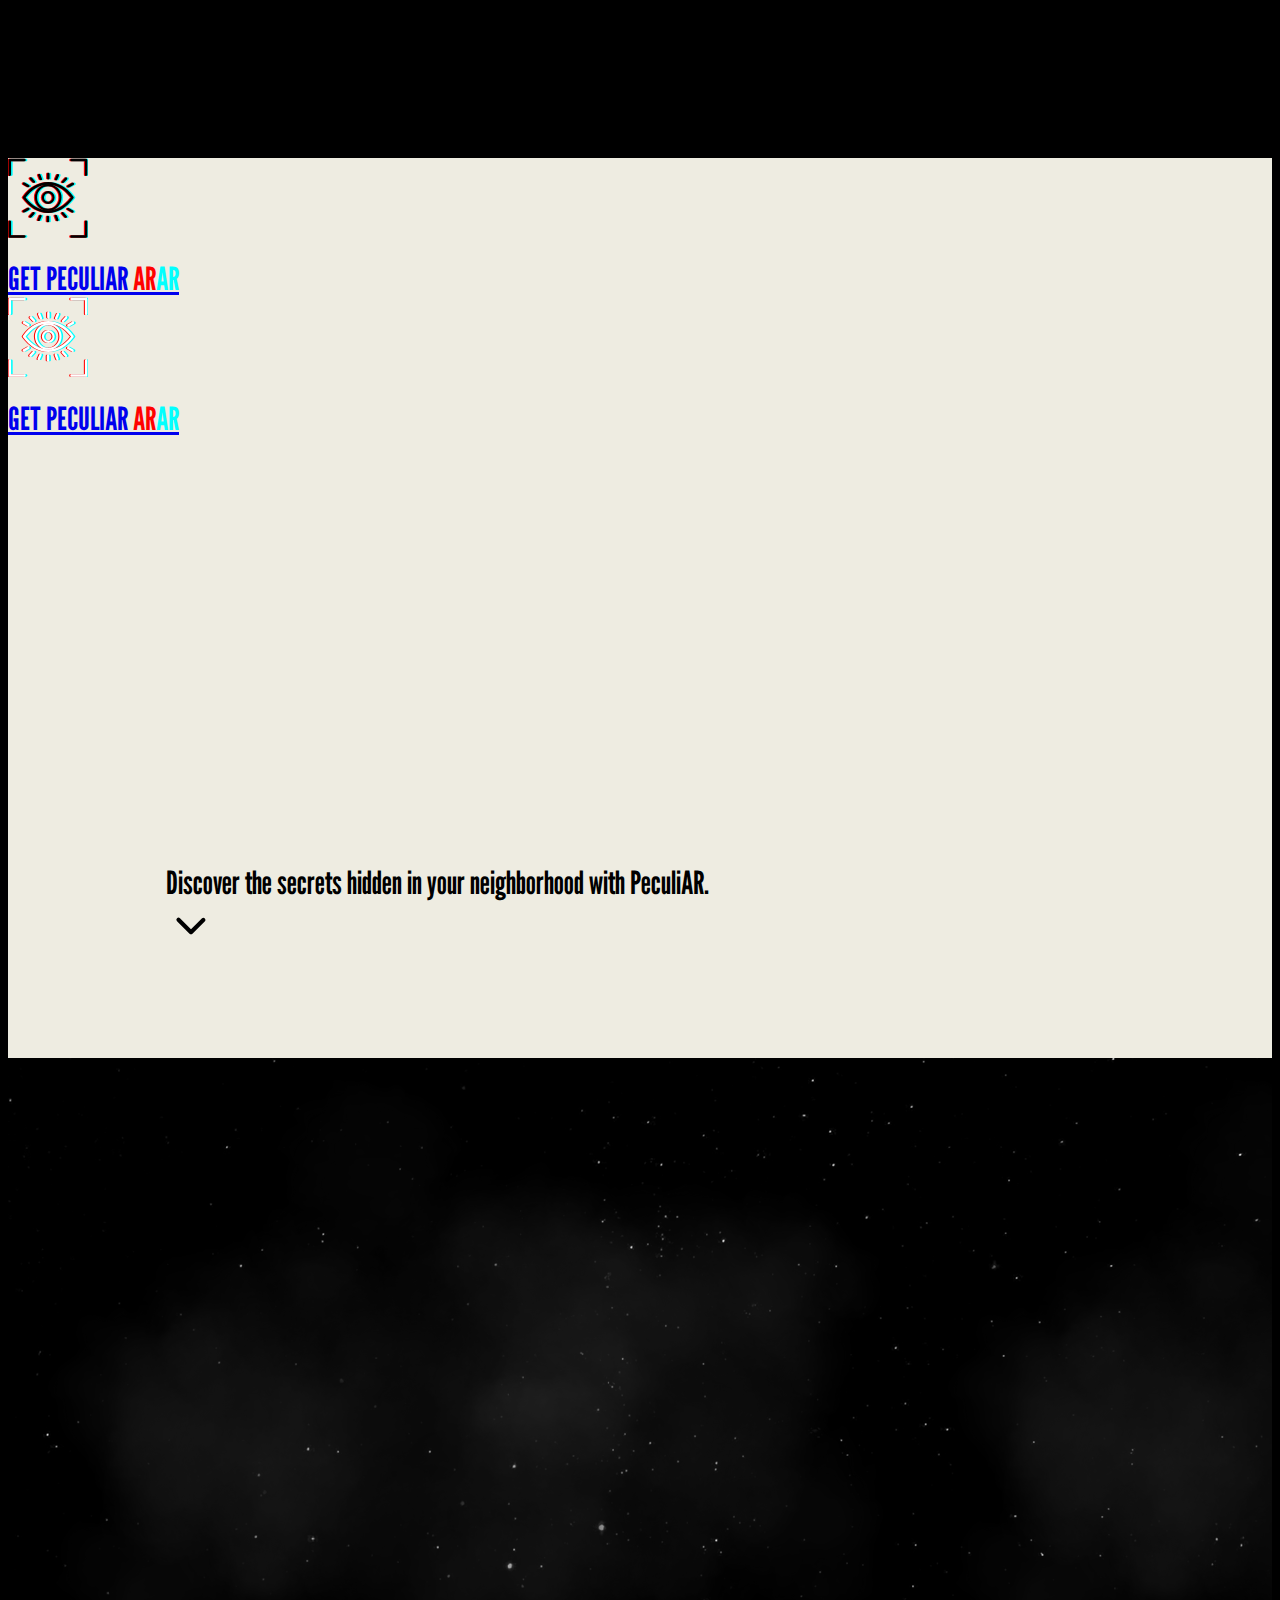
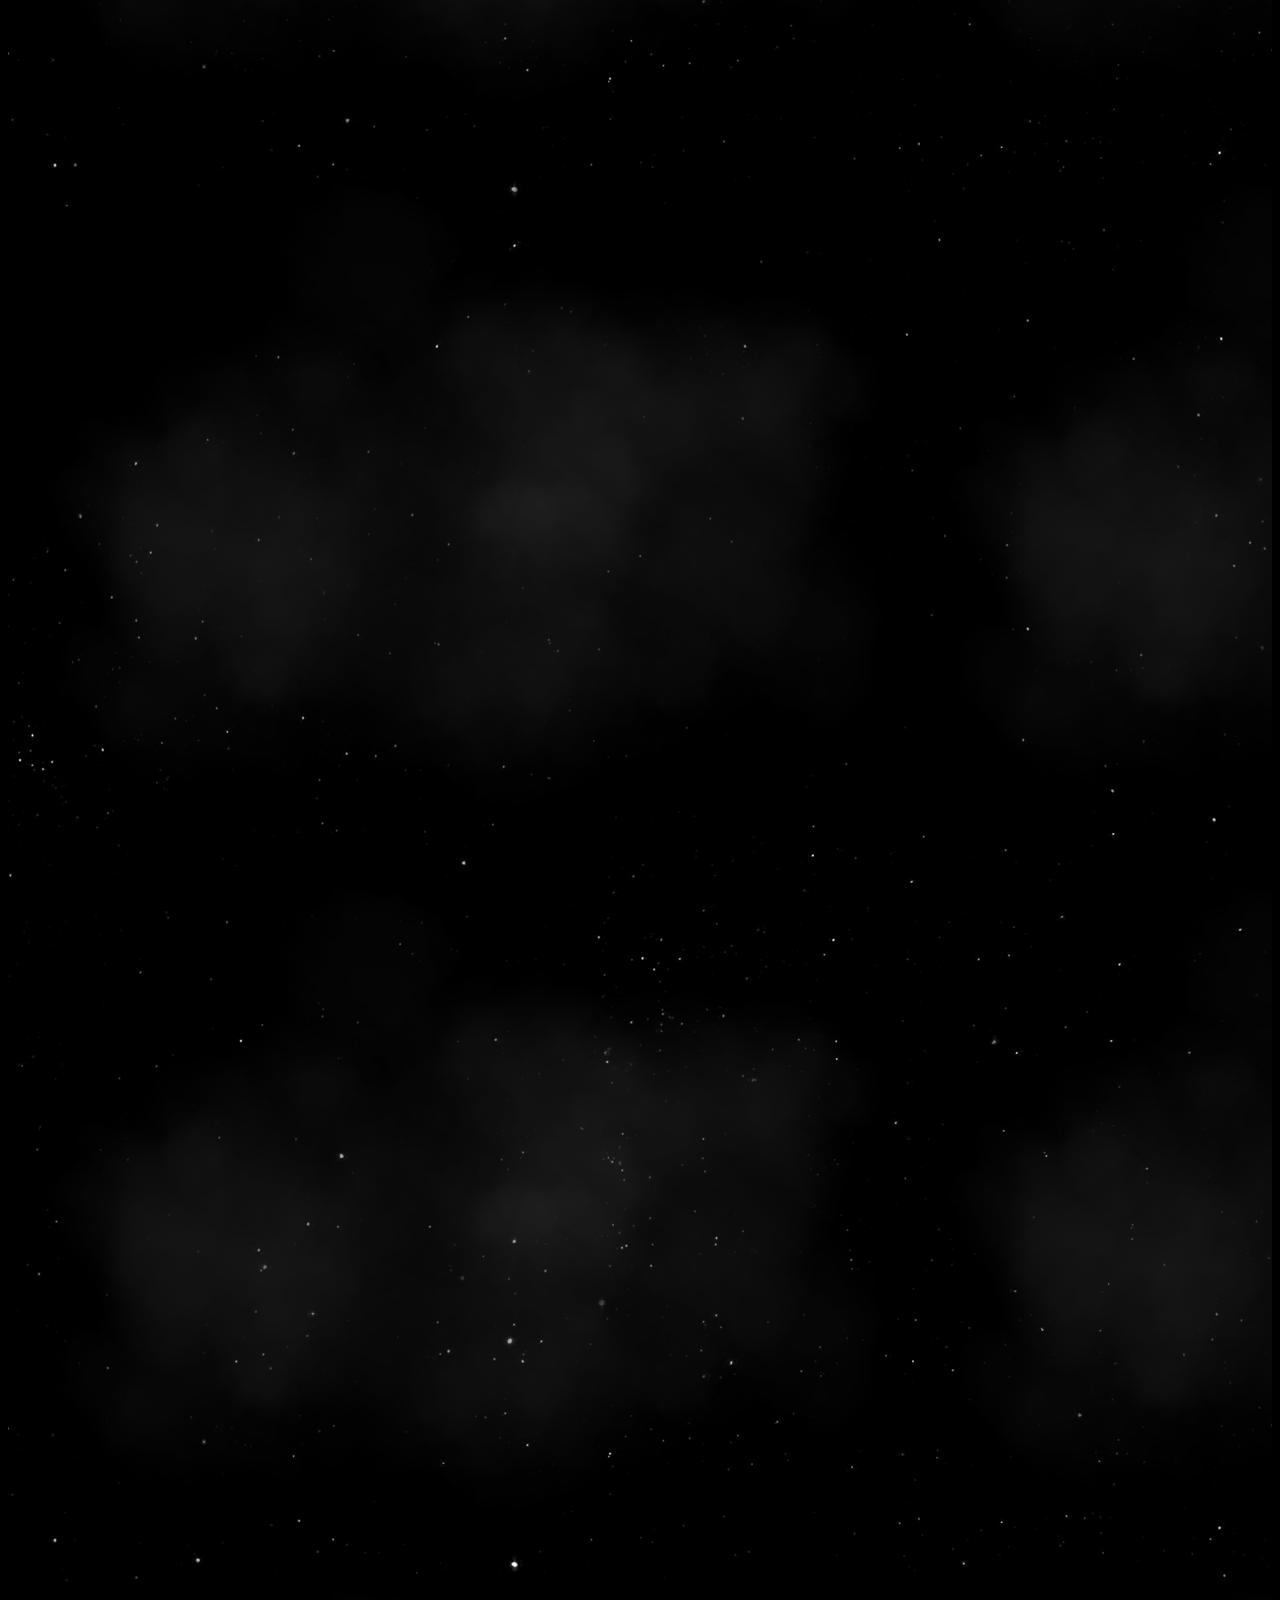
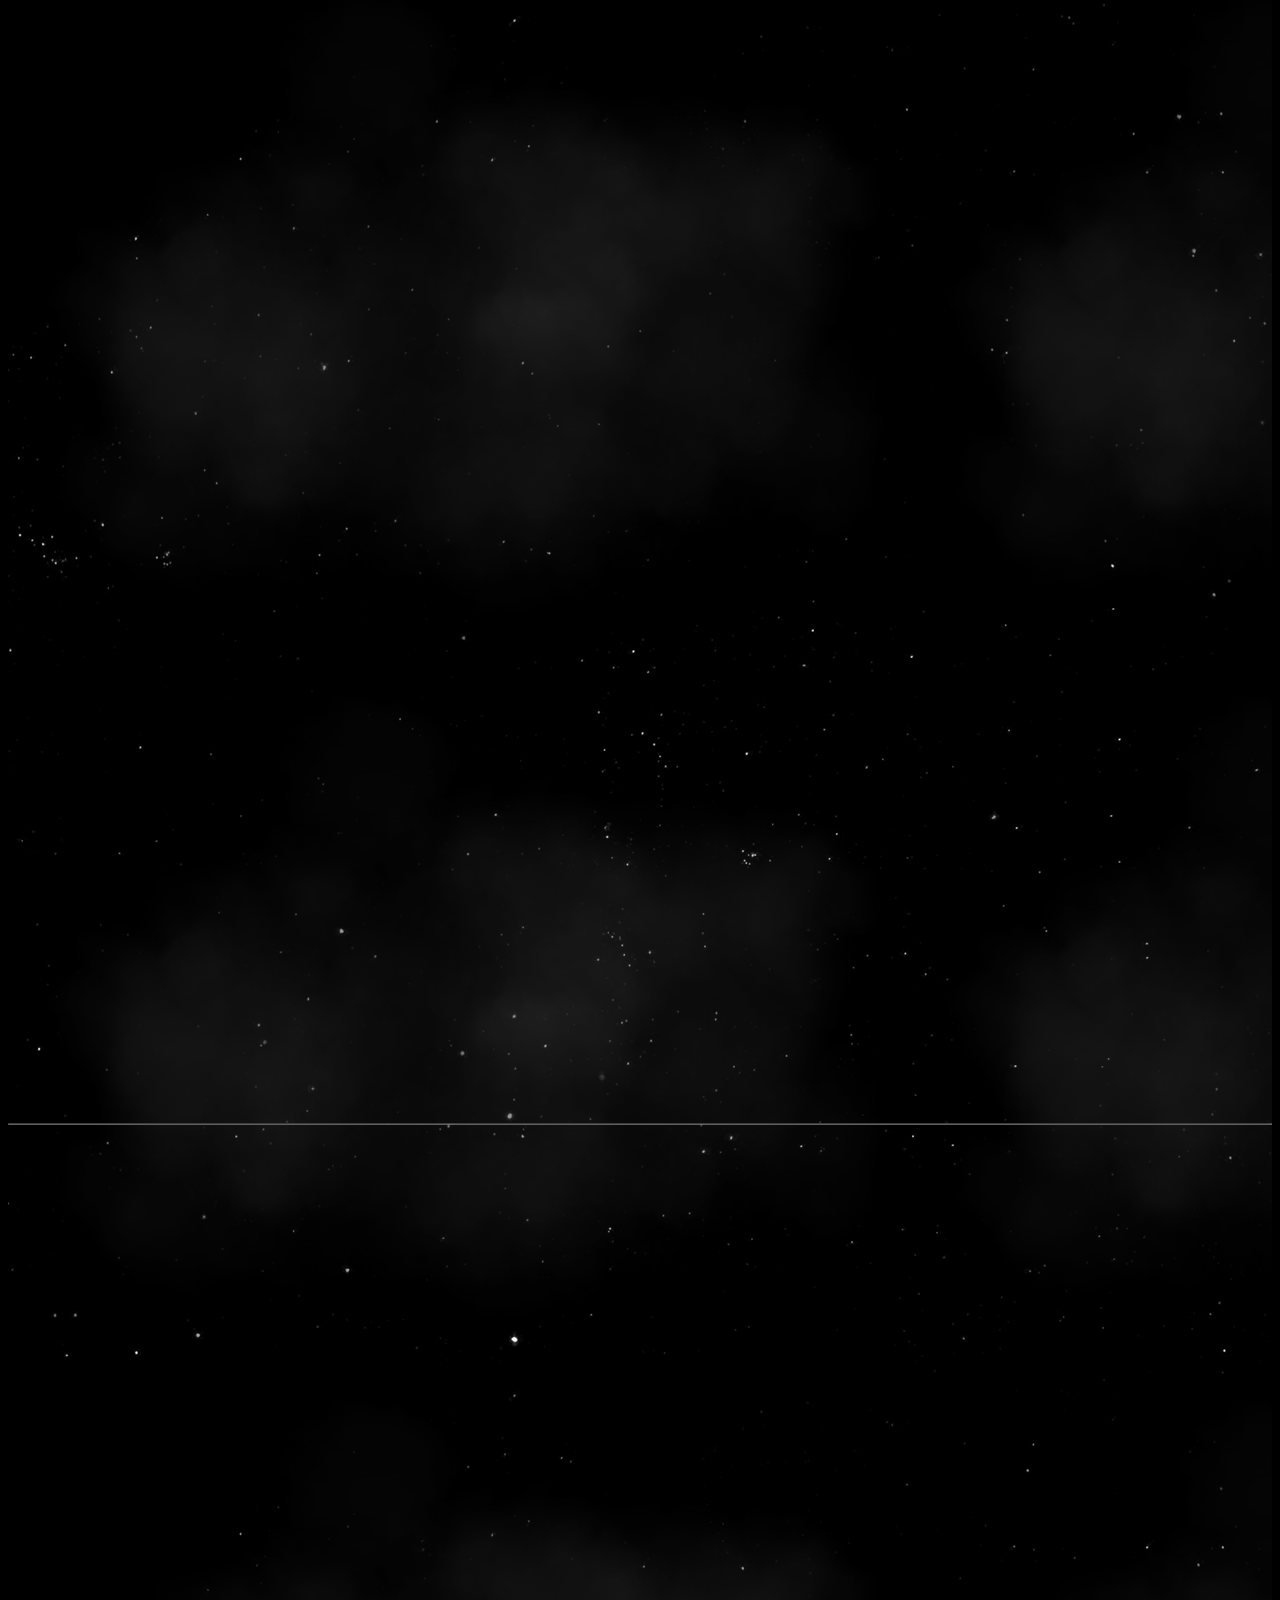
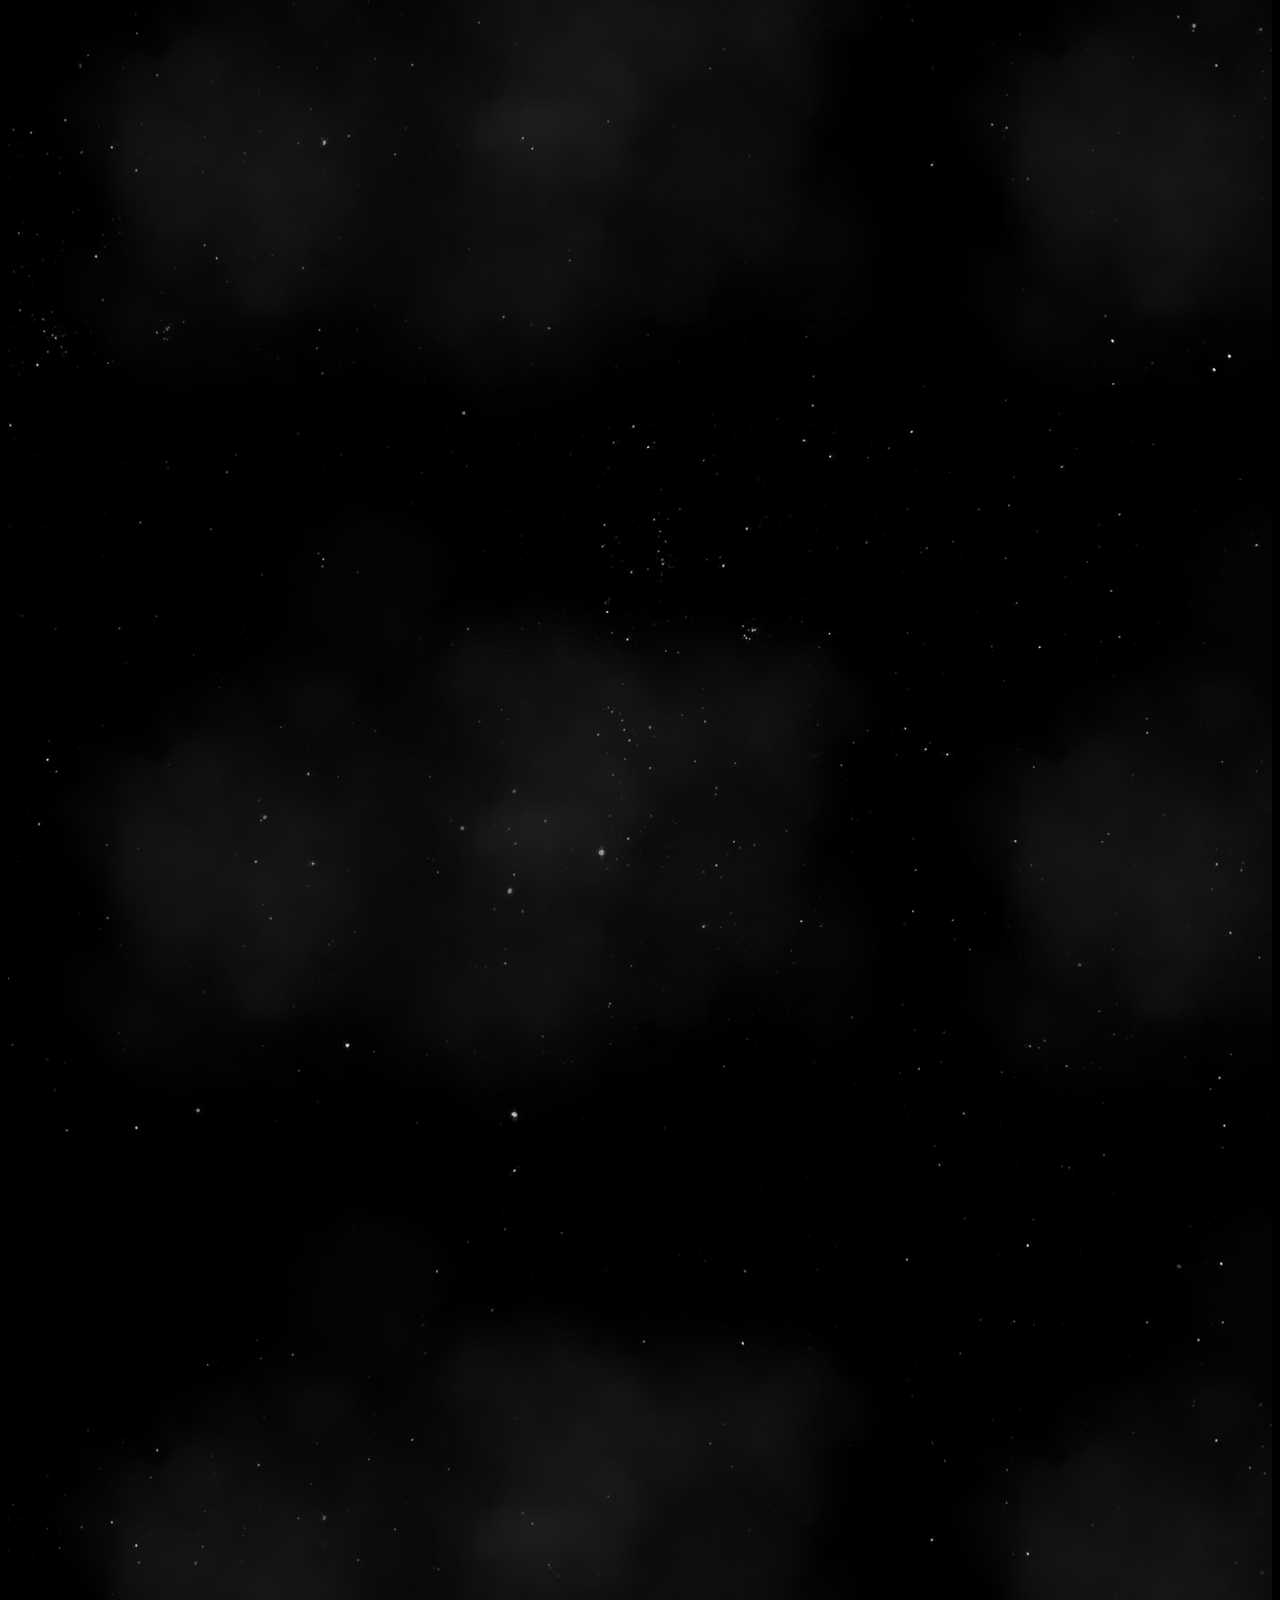
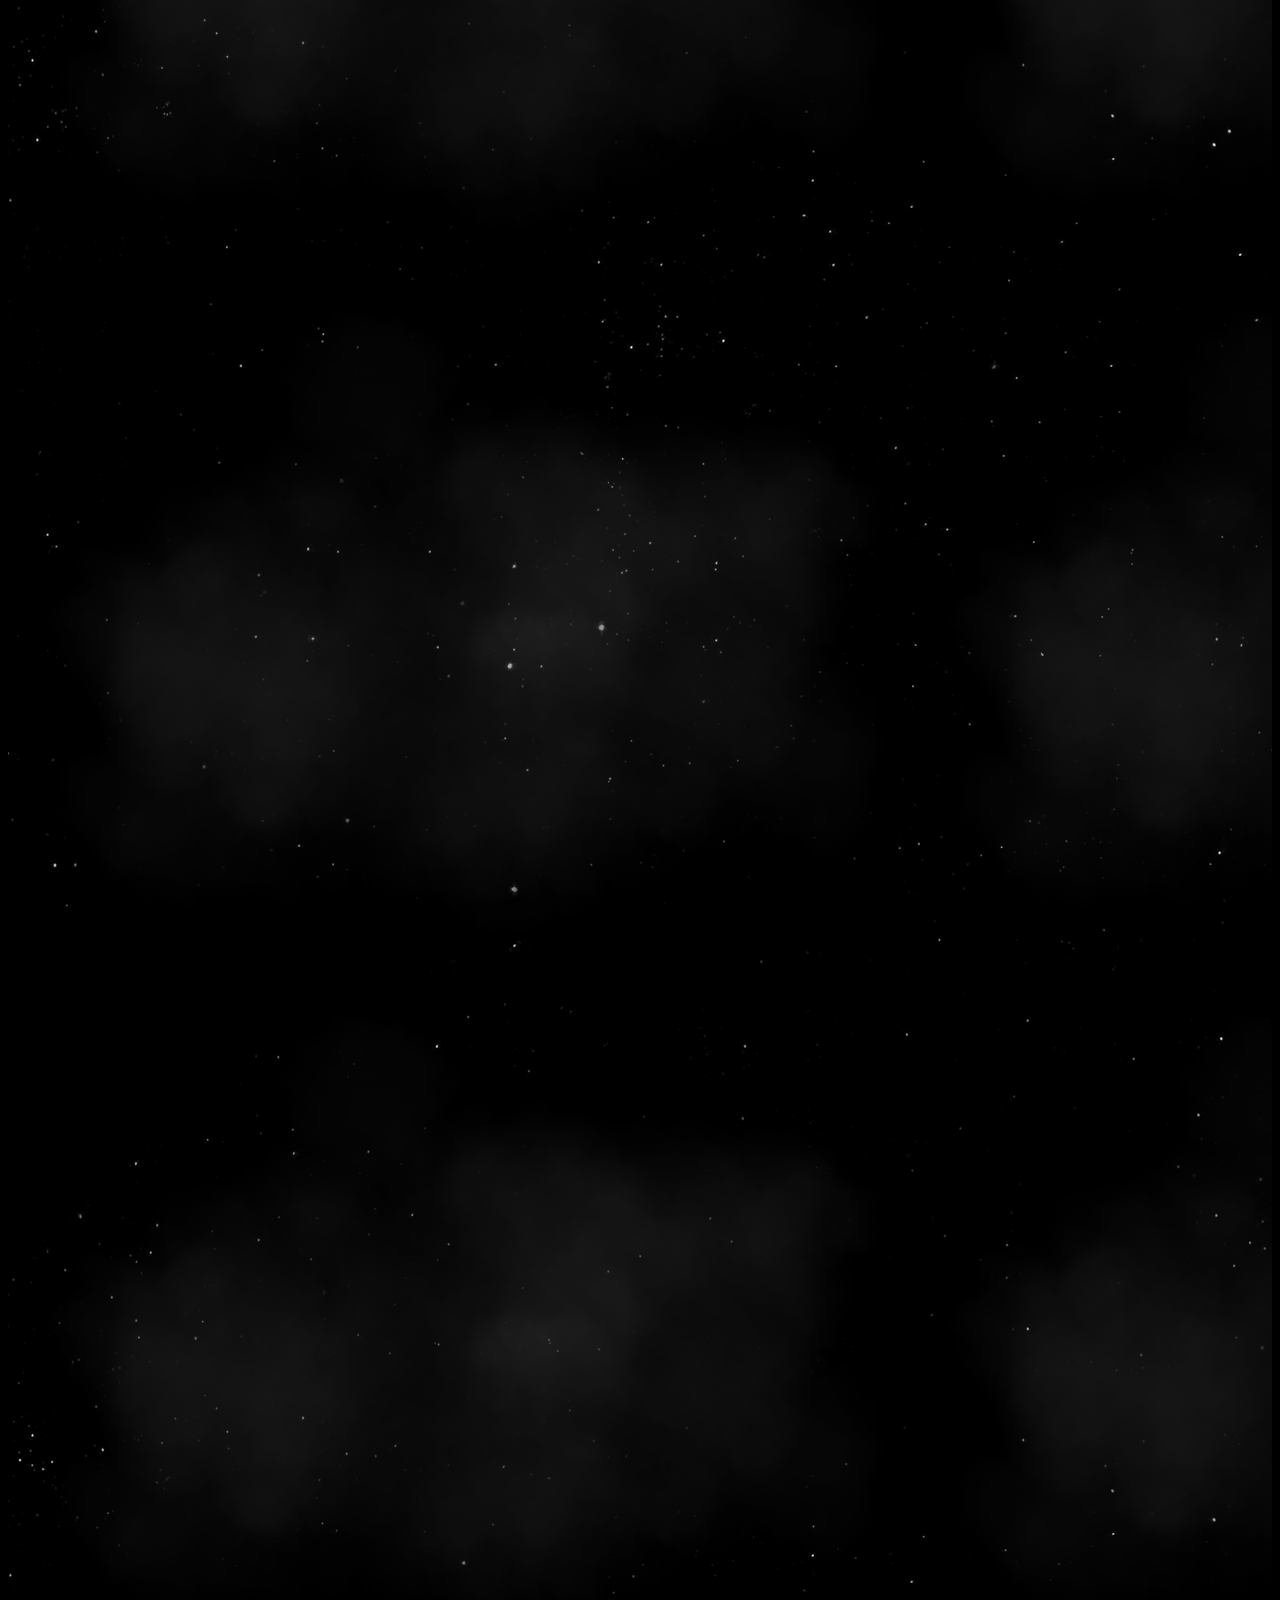
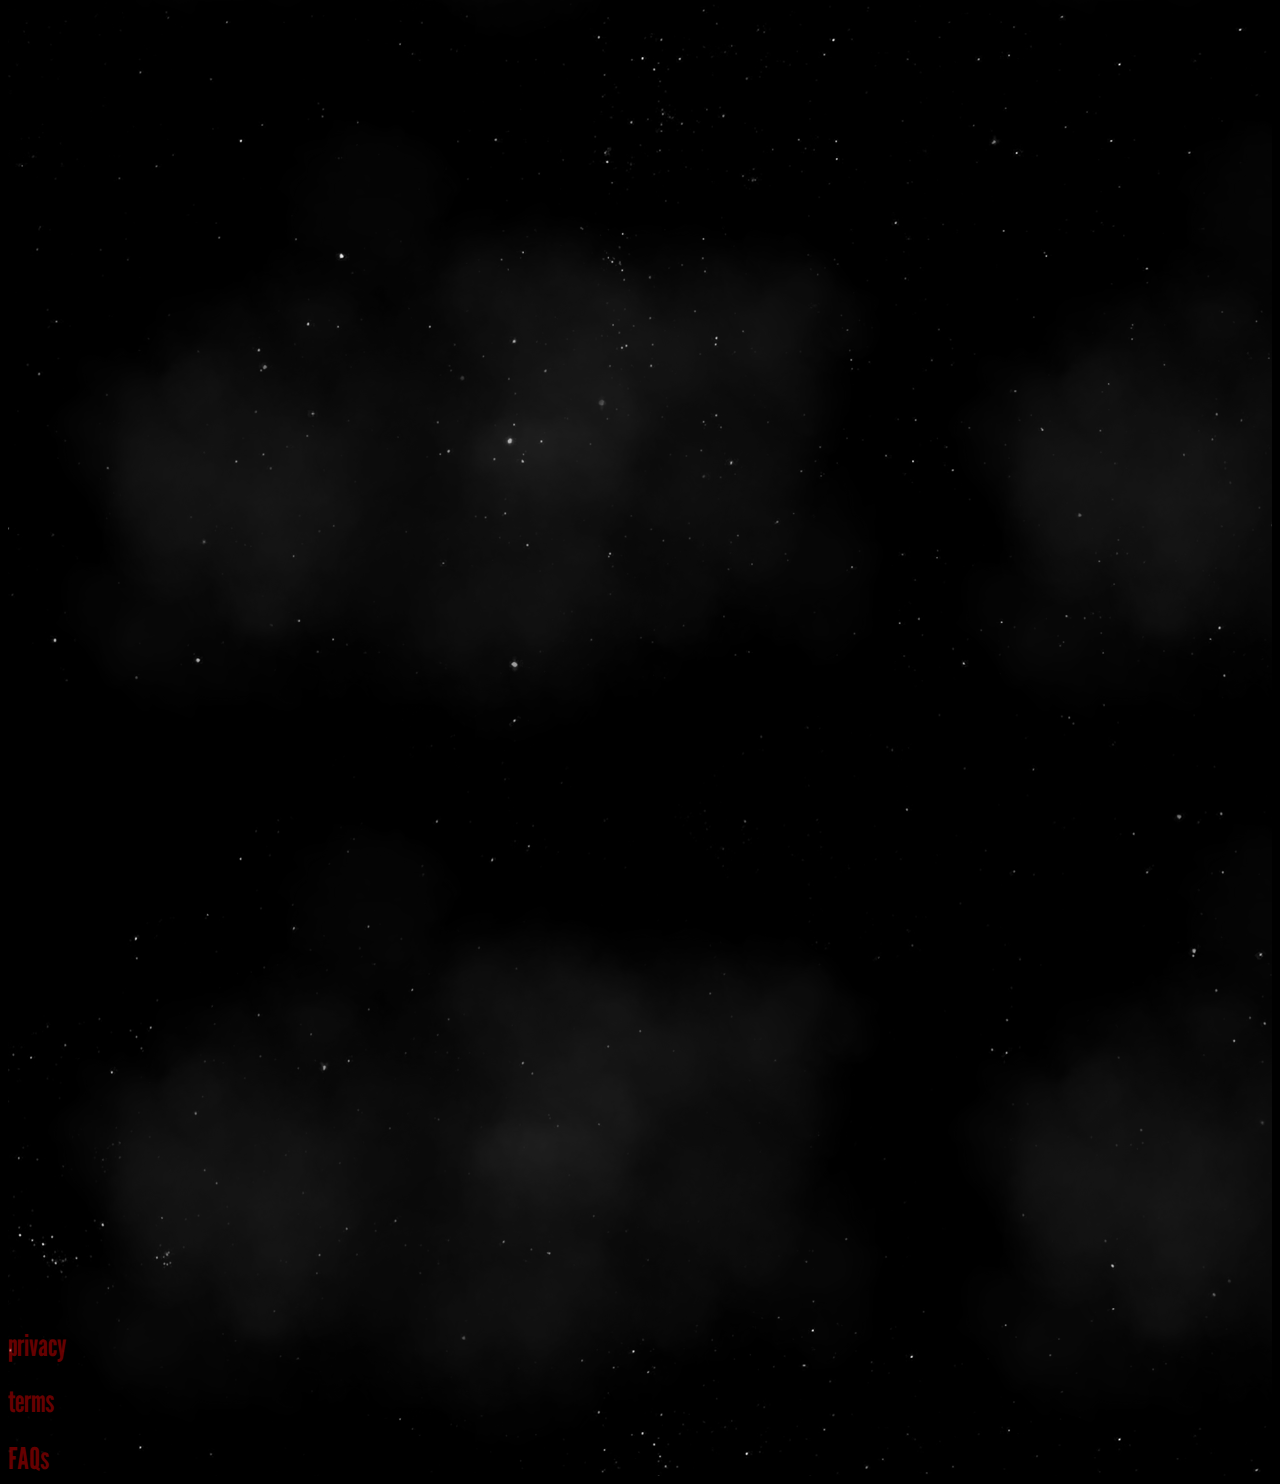
==== commit 07ac1ce0: "Stars background" ====
--- a/index.html
+++ b/index.html
@@ -80,7 +80,9 @@
      <!--end bg-->
 
     
-     <div class="stars twinkling clouds">
+<div class="stars">
+<div class="twinkling">
+    <div class="clouds">
      
             <div class="herotxt text-center text-white" data-emergence="hidden" id="Herotxt">
                 <h1>Explore the dark side of your community with like-minded individuals and immerse yourself in an augmented reality (AR) experience. Get local info, share your stories, and indulge your curiosity</h1>
@@ -203,7 +205,7 @@
          <!--end example screens-->
 
         <section class="safetytips" data-emergence="hidden">
-         <div class="safety d-flex flex-column justify-content-center w-75 mx-auto gap-4 text-bg-dark container">
+         <div class="safety d-flex flex-column justify-content-center w-75 mx-auto gap-4 grey-bg container">
             <h2 class="text-white text-center">Be responsible, be respectful, stay safe!</h2>
                 <div class="row col-xs col-sm gap-4">
                     <div class="tip col">
@@ -275,7 +277,7 @@
 
        </footer>
 
-    </div> <!--end stars parallax scroll-->
+    </div></div></div> <!--end stars parallax scroll-->
 
     
 </section>
--- a/css/styles.css
+++ b/css/styles.css
@@ -75,7 +75,7 @@
 
 
 
-/*twinkling stars background animation
+/*twinkling stars background animation*/
 
 body {
     background-color: black;
@@ -92,37 +92,34 @@
 }
 
 .stars, .twinkling, .clouds {
-  position:absolute;
-  top:0;
-  left:0;
-  right:0;
-  bottom:0;
-  width:100%;
-  height:100%;
+
   display:block;
+  background-attachment: fixed;
+  background-position: center;
+  background-size: cover;
 }
 
 .stars {
-  background: url(/images/stars.png) repeat top center;
+  background: url(/images/stars.png) repeat;
   background-color: black;
-  z-index:0;
+  z-index:-3;
 }
 
 .twinkling{
-  background:transparent url(/images/twinkling.png) repeat top center;
-  z-index:1;
+  background: url(/images/twinkling.png) repeat;
+  z-index:-2;
   animation:move-twink-back 200s linear infinite;
 }
 
 .clouds{
-    background:transparent url(/images/clouds.png) repeat top center;
-    z-index:-3;
+    background: url(/images/clouds.png) repeat;
+    z-index:-1;
     opacity: .4;
     animation:move-clouds-back 200s linear infinite;
 }
-*/
-
-/*parallax scroll stars bg*/
+
+
+/*parallax scroll stars bg
 
 body {
     background-color: black;
@@ -134,7 +131,7 @@
     background-position: center;
     background-size: cover;
 }
-
+*/
 
 /*hero text & bg*/
 
@@ -300,6 +297,10 @@
     font-size: 30px;
 }
 
+.grey-bg {
+    background-color: rgba(140, 149, 157, 0.3);;
+}
+
 /*emergence js*/
 
 [data-emergence] {
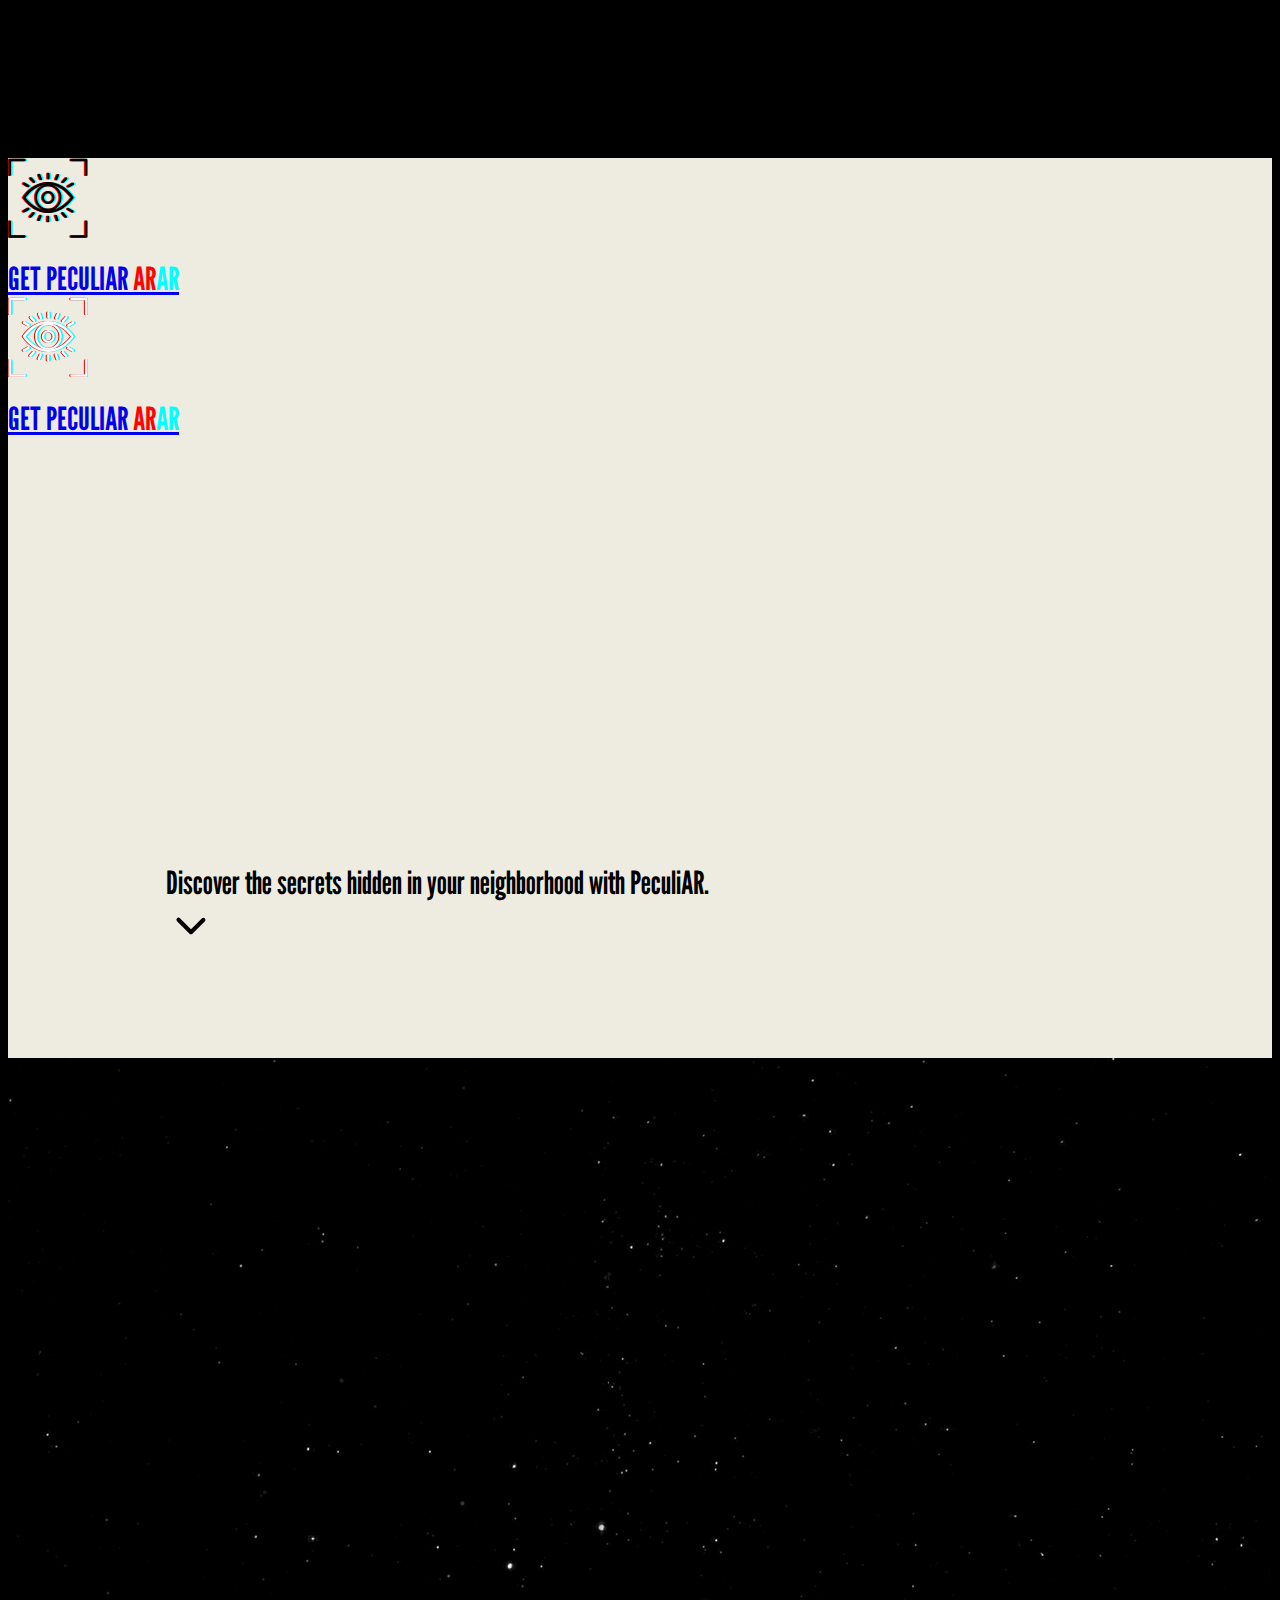
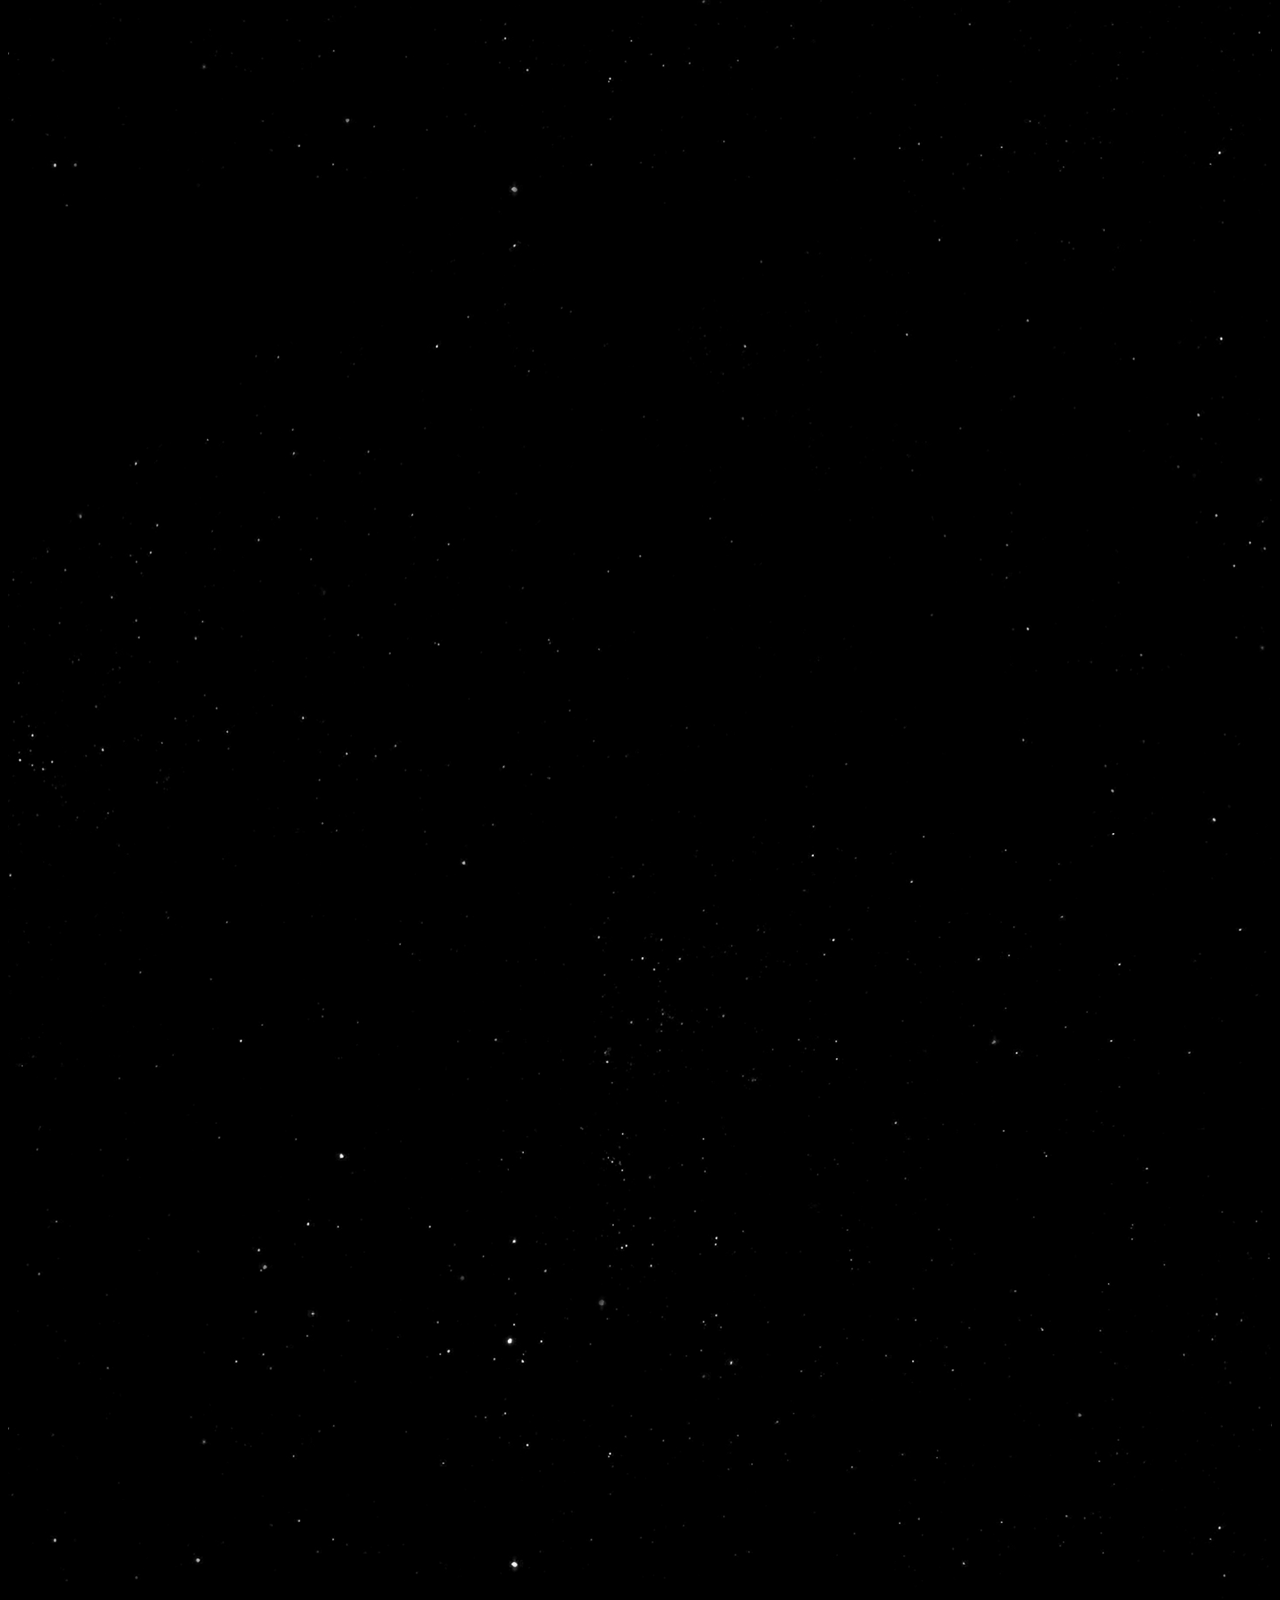
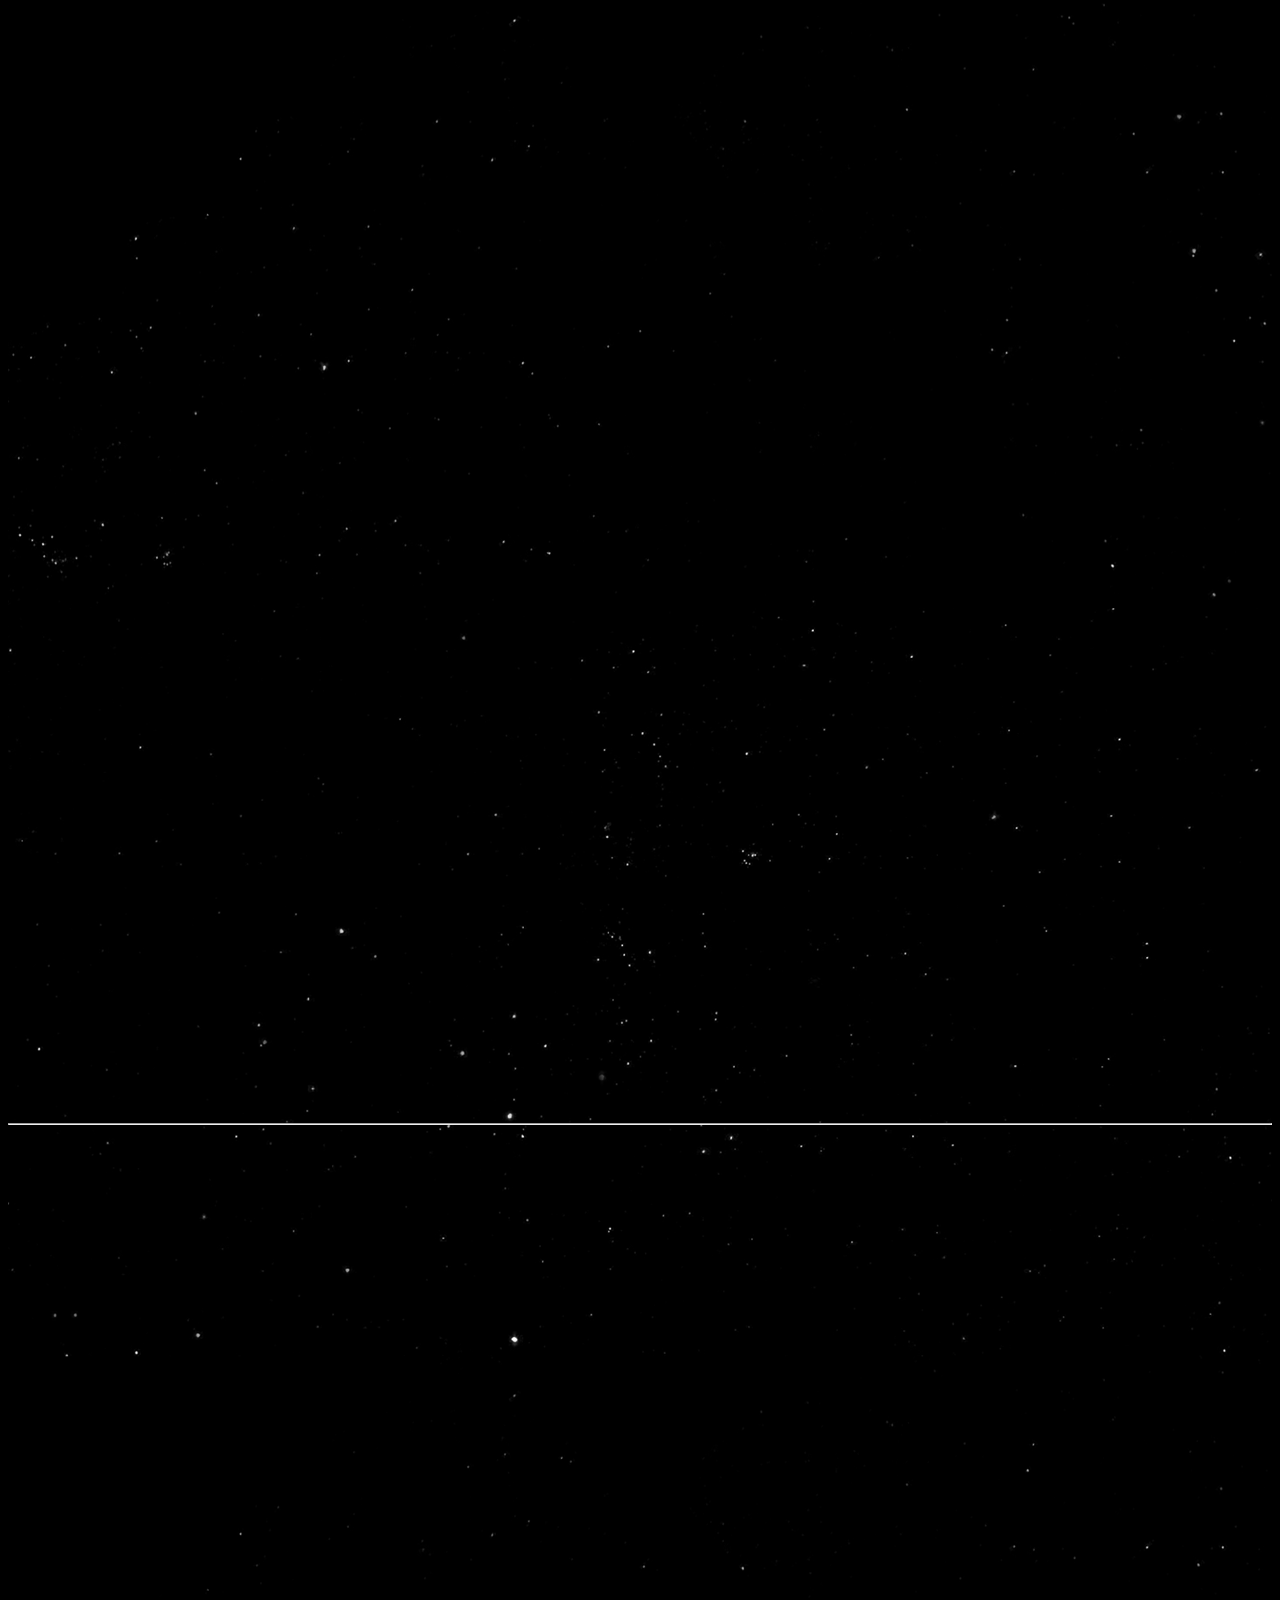
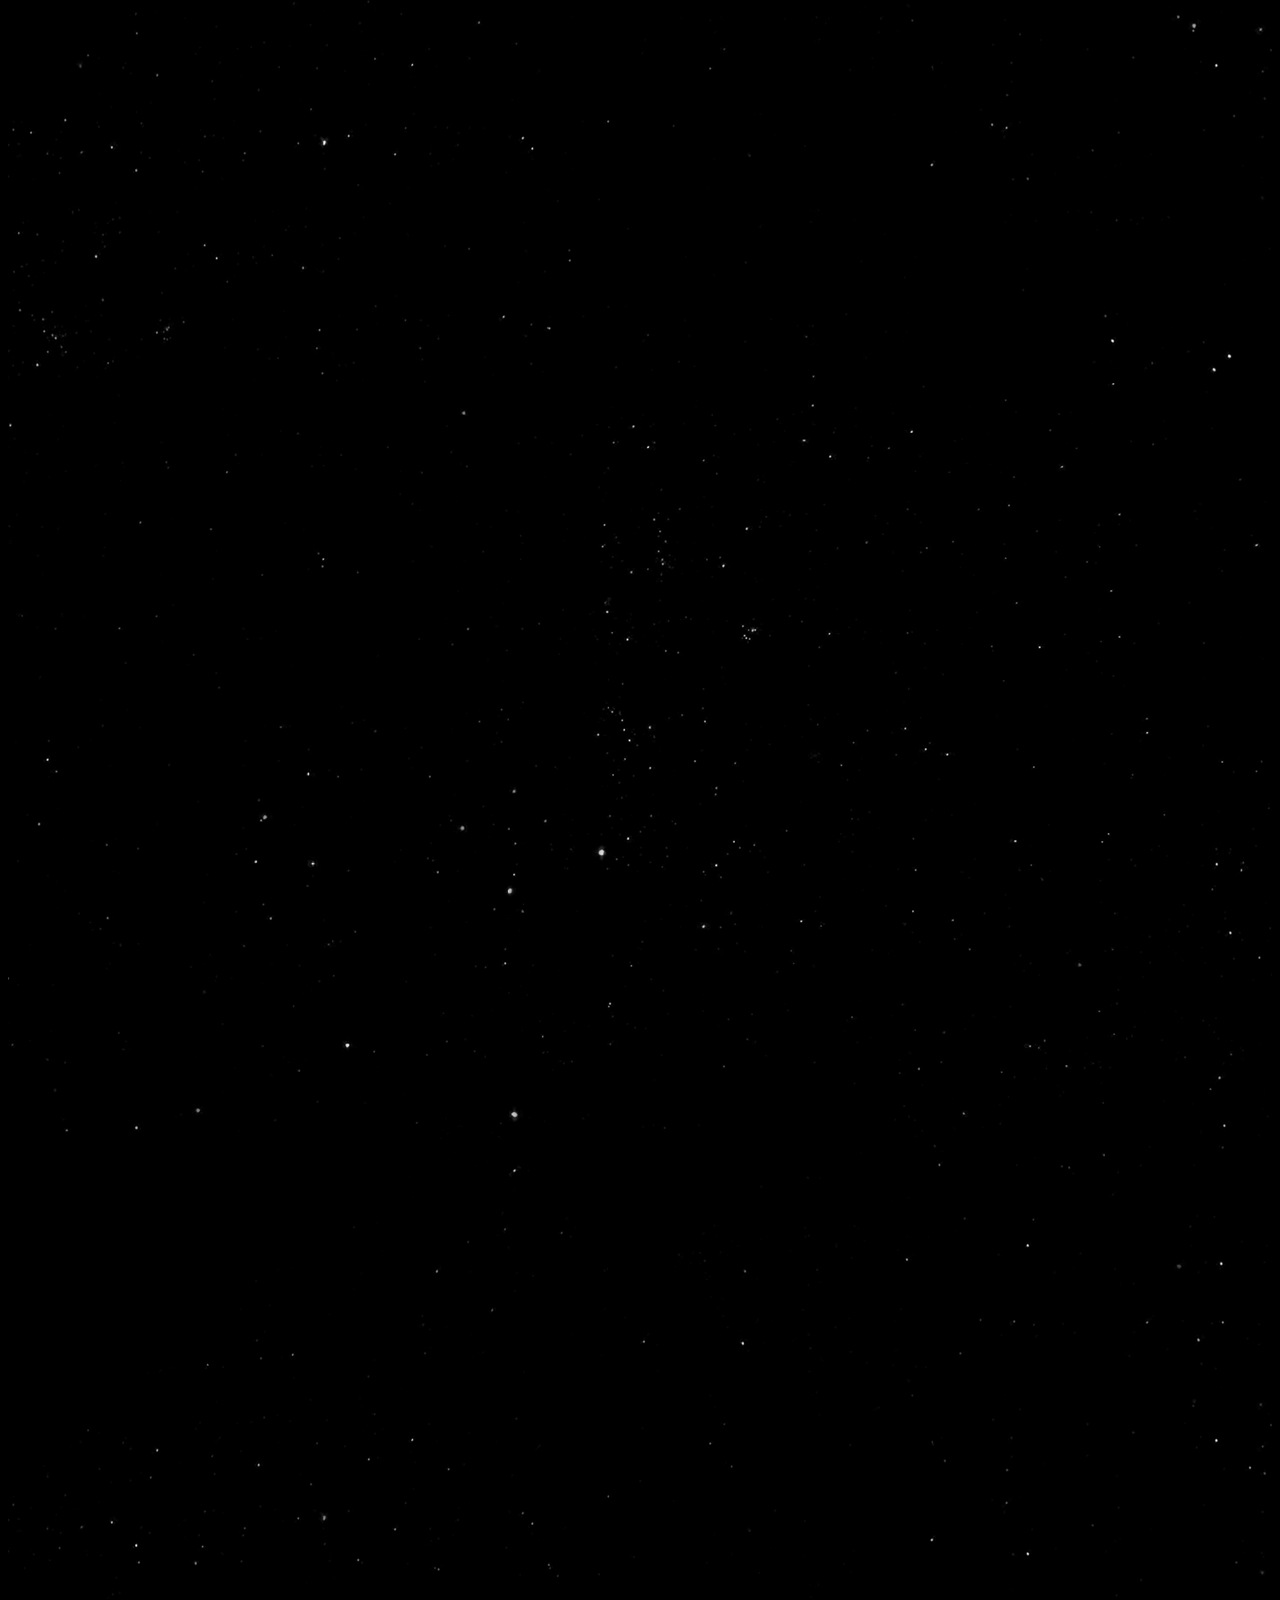
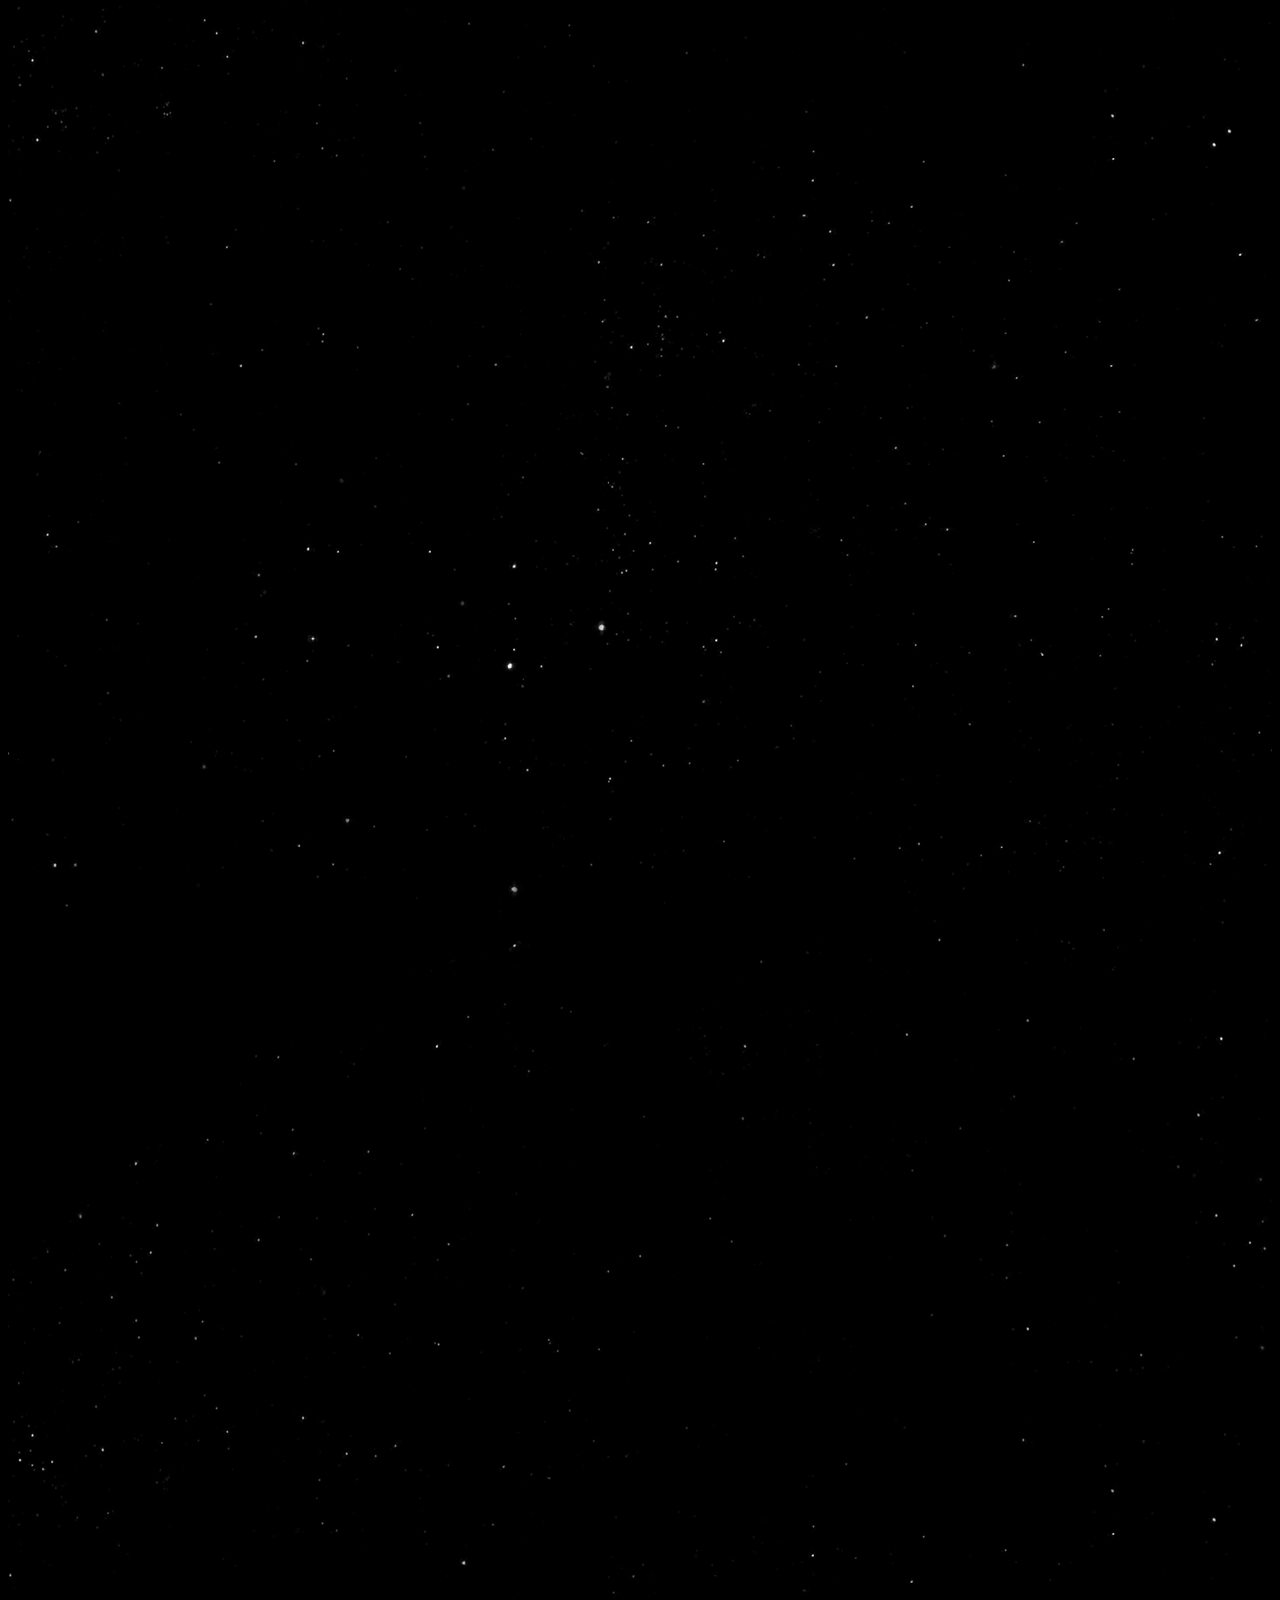
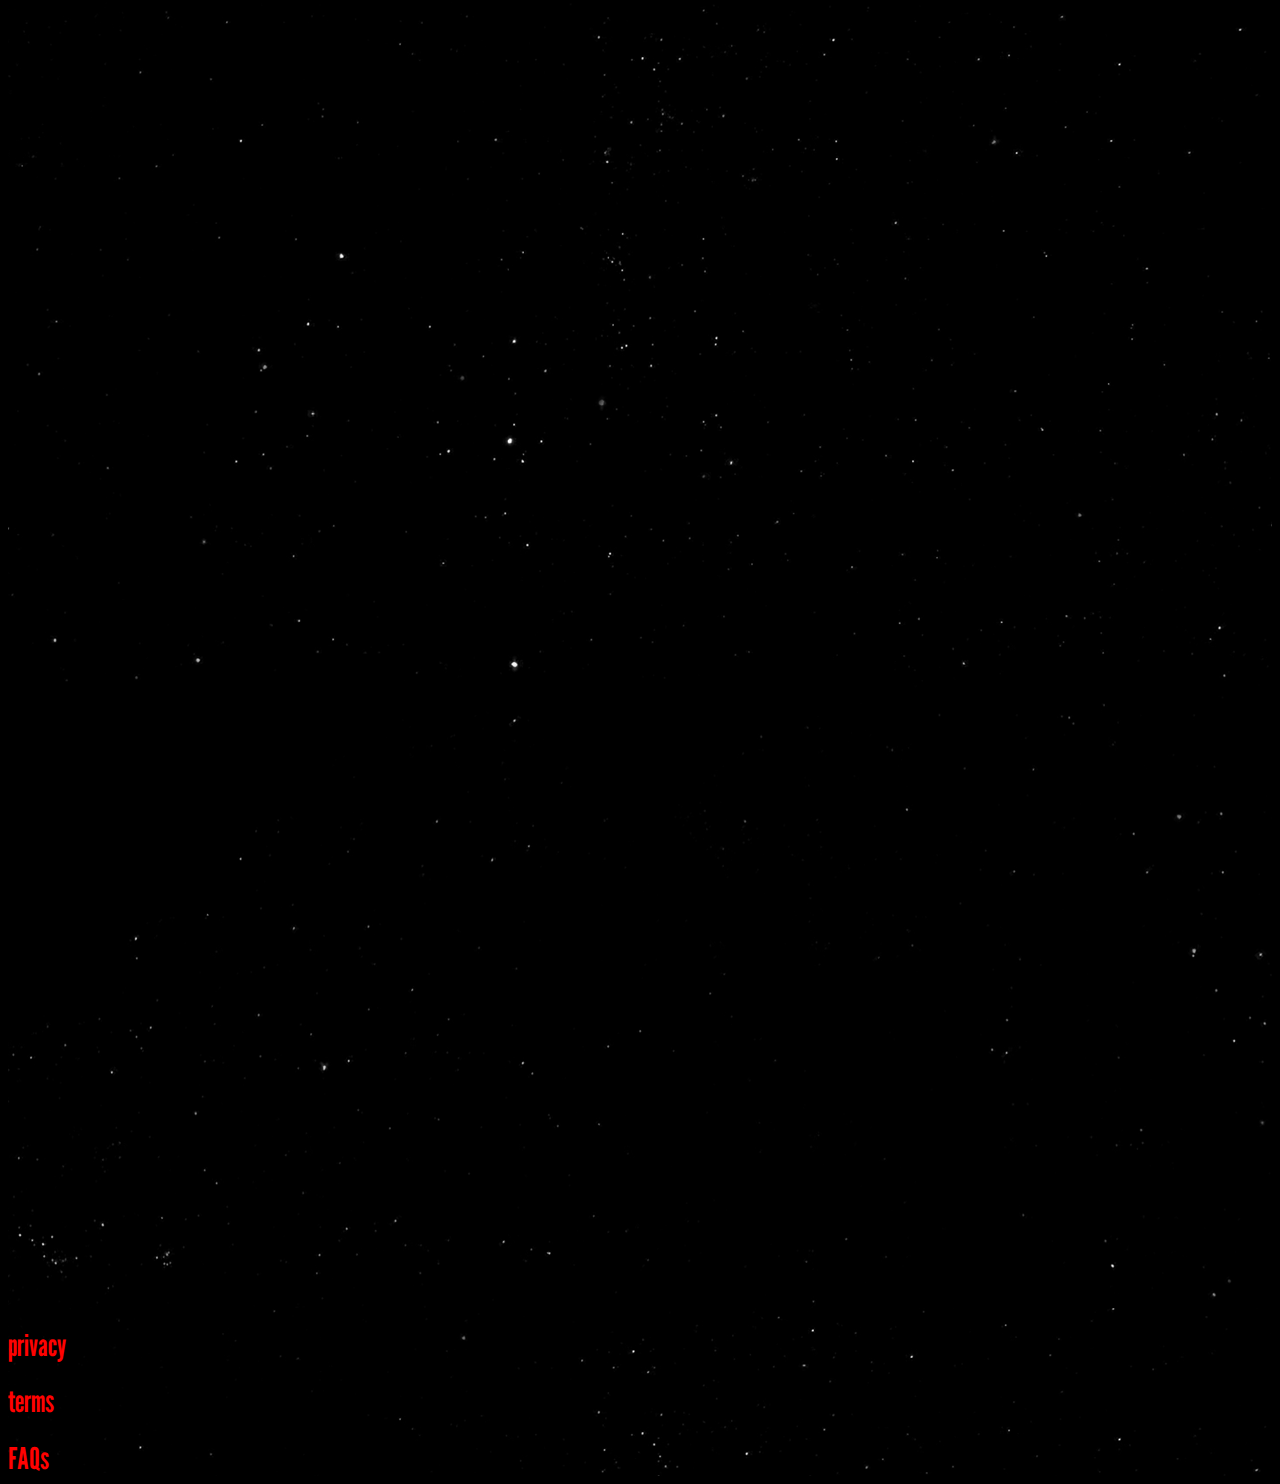
==== commit f7674a19: "Removed clouds" ====
--- a/index.html
+++ b/index.html
@@ -82,7 +82,7 @@
     
 <div class="stars">
 <div class="twinkling">
-    <div class="clouds">
+
      
             <div class="herotxt text-center text-white" data-emergence="hidden" id="Herotxt">
                 <h1>Explore the dark side of your community with like-minded individuals and immerse yourself in an augmented reality (AR) experience. Get local info, share your stories, and indulge your curiosity</h1>
@@ -277,7 +277,7 @@
 
        </footer>
 
-    </div></div></div> <!--end stars parallax scroll-->
+    </div></div> <!--end stars parallax scroll-->
 
     
 </section>
--- a/css/styles.css
+++ b/css/styles.css
@@ -86,10 +86,6 @@
     to {background-position:-10000px 5000px;}
 }
 
-@keyframes move-clouds-back {
-    from {background-position:0 0;}
-    to {background-position:10000px 0;}
-}
 
 .stars, .twinkling, .clouds {
 
@@ -111,12 +107,6 @@
   animation:move-twink-back 200s linear infinite;
 }
 
-.clouds{
-    background: url(/images/clouds.png) repeat;
-    z-index:-1;
-    opacity: .4;
-    animation:move-clouds-back 200s linear infinite;
-}
 
 
 /*parallax scroll stars bg
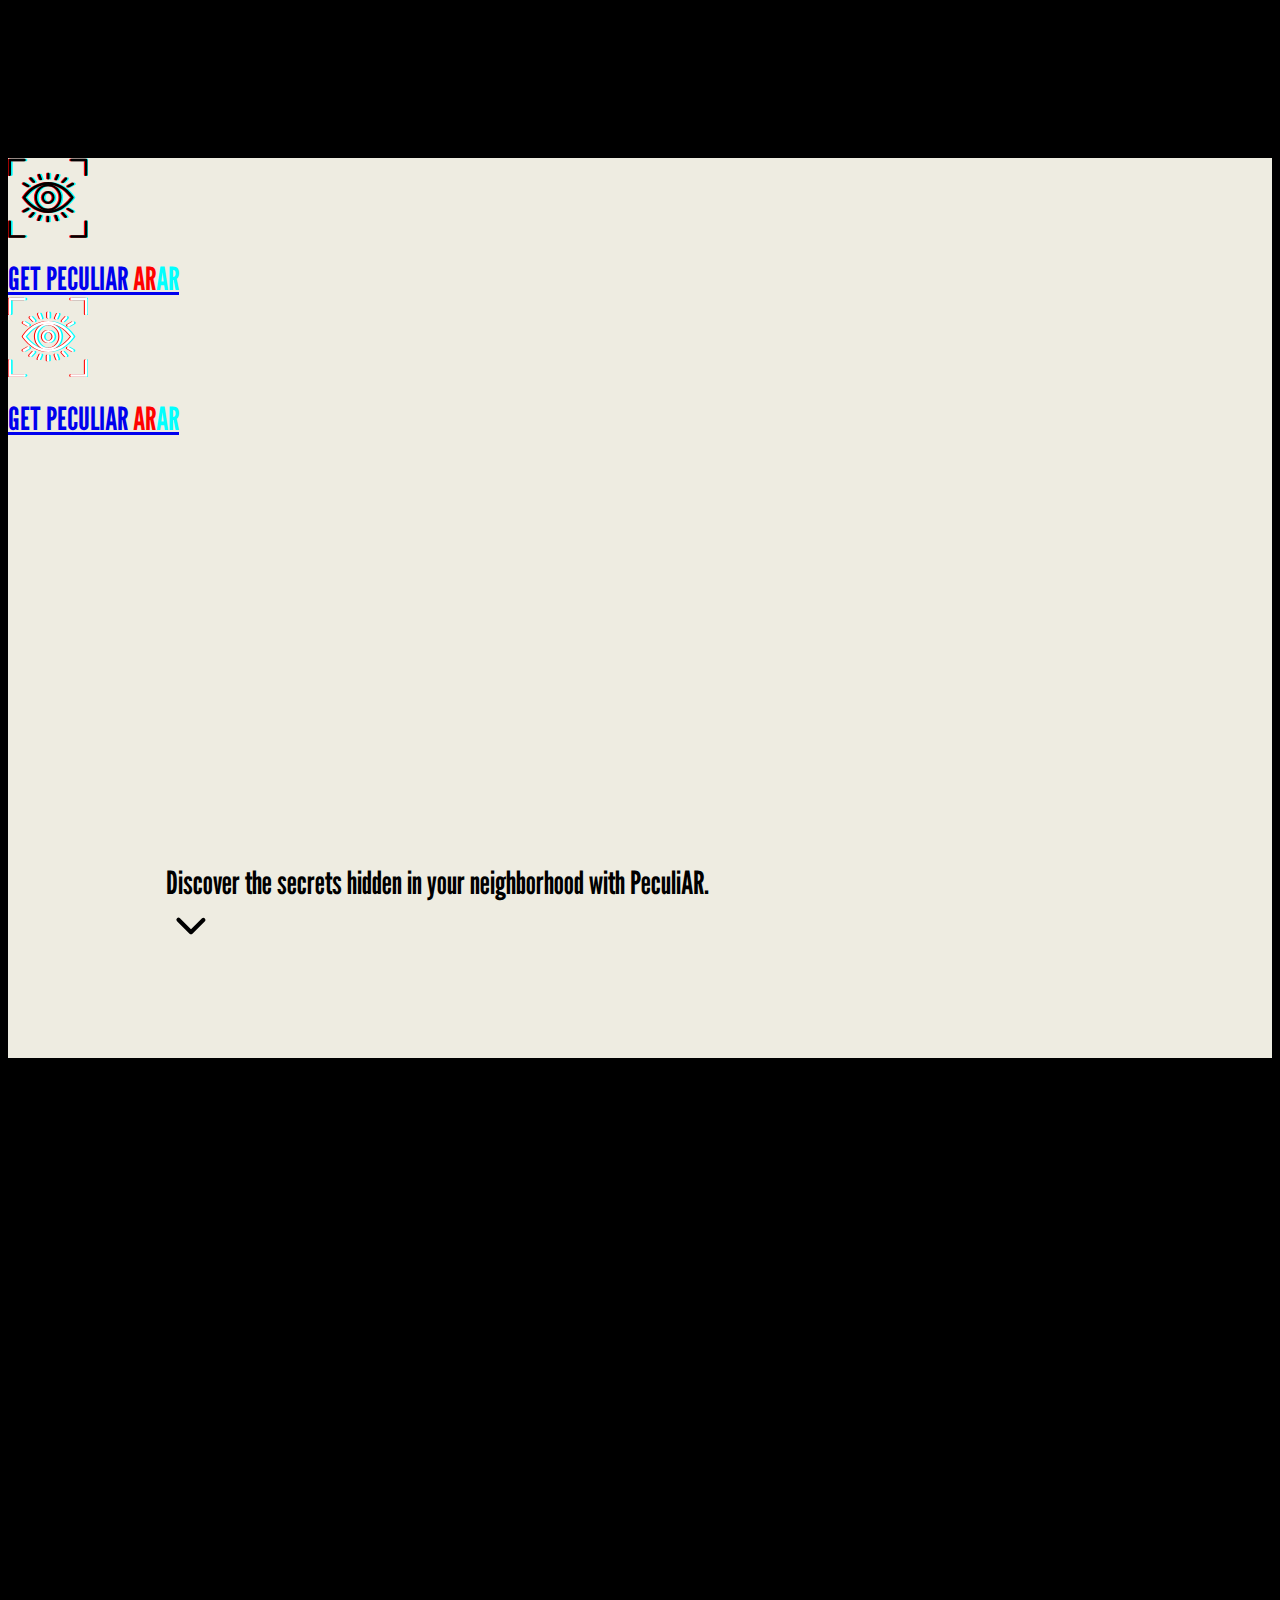
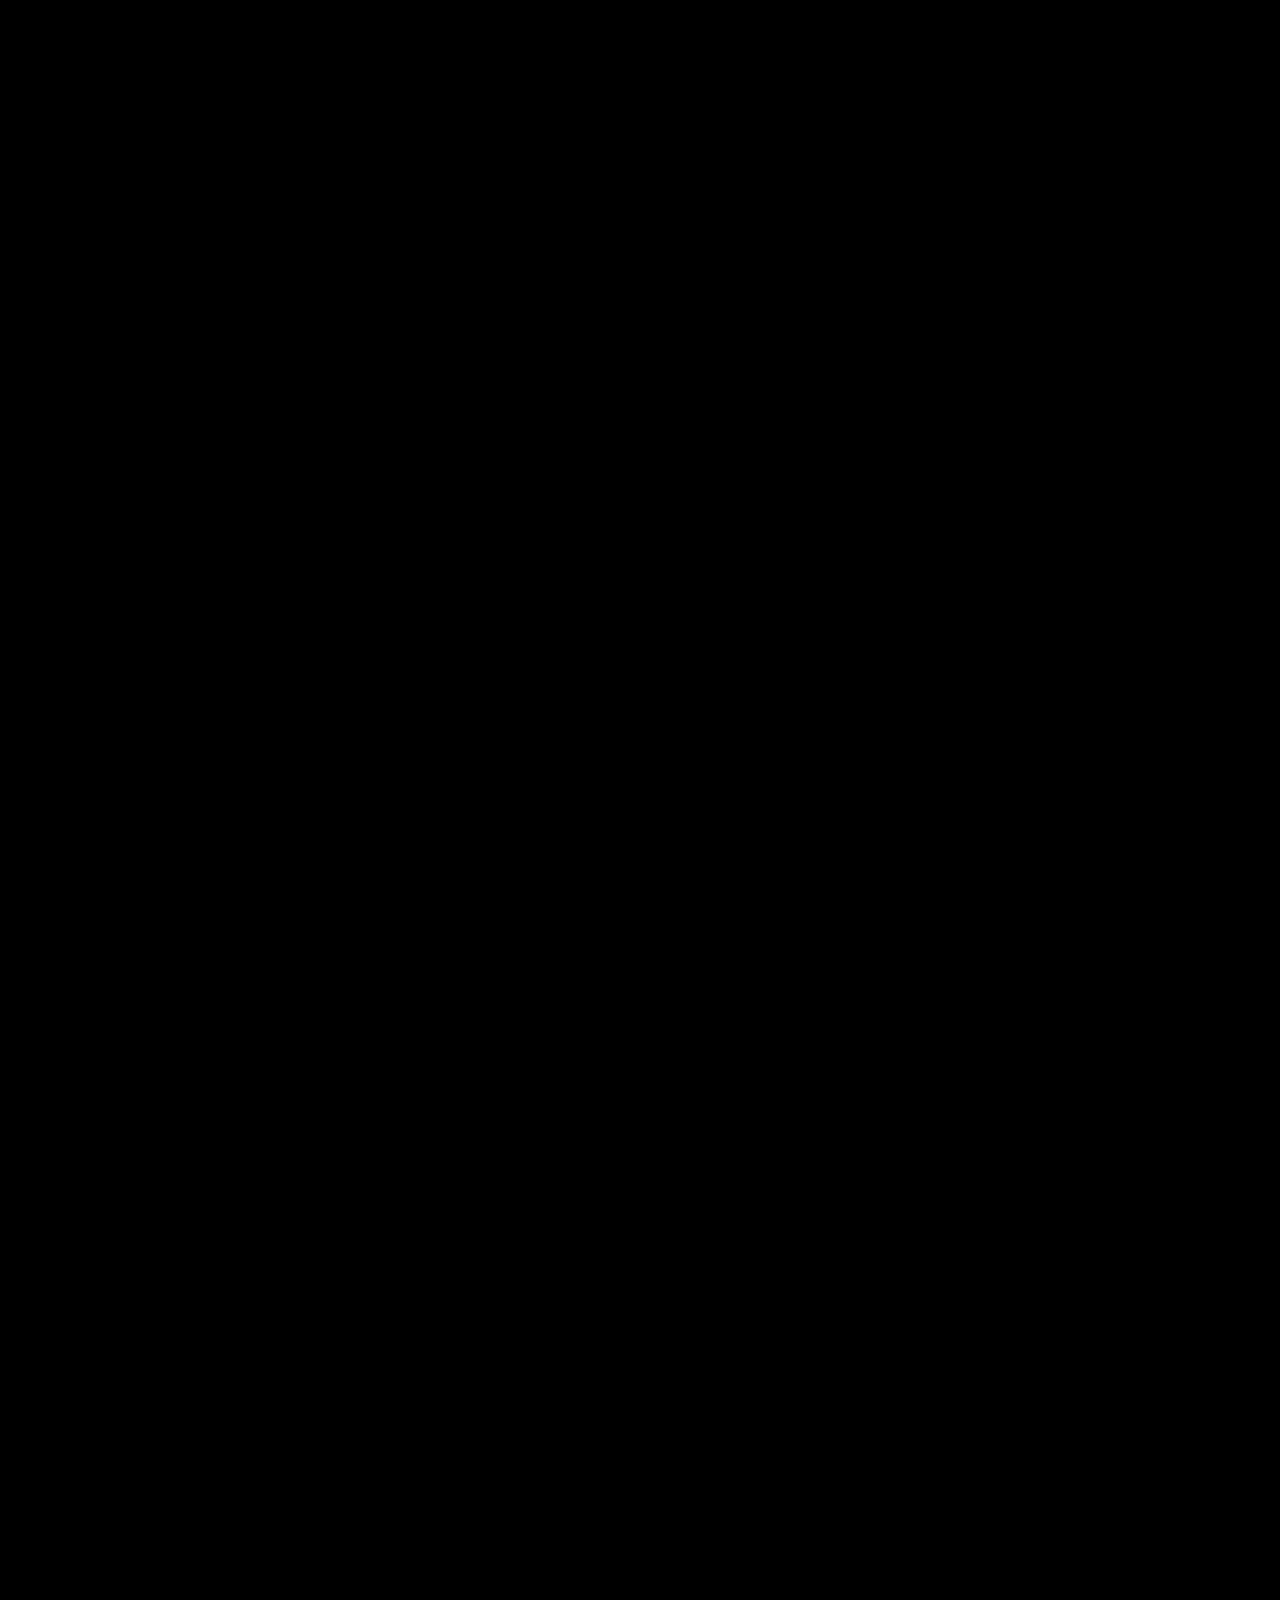
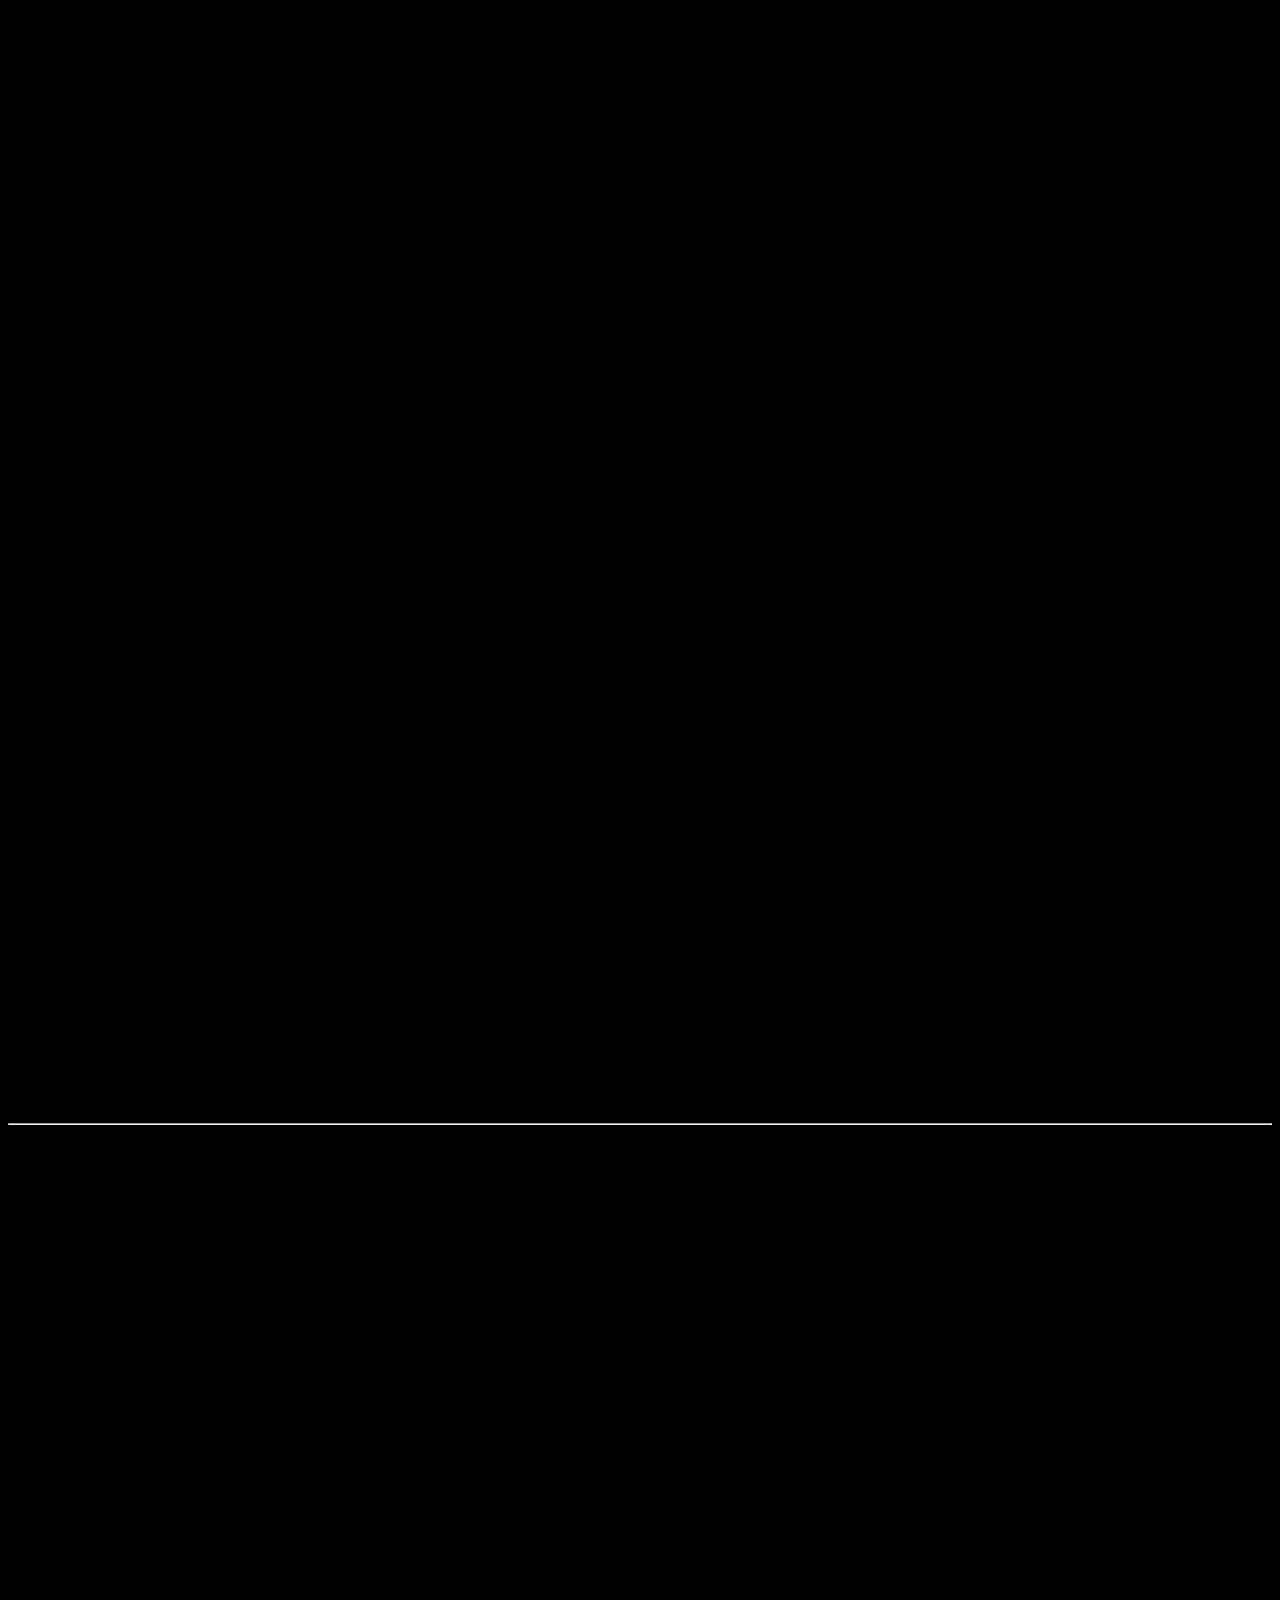
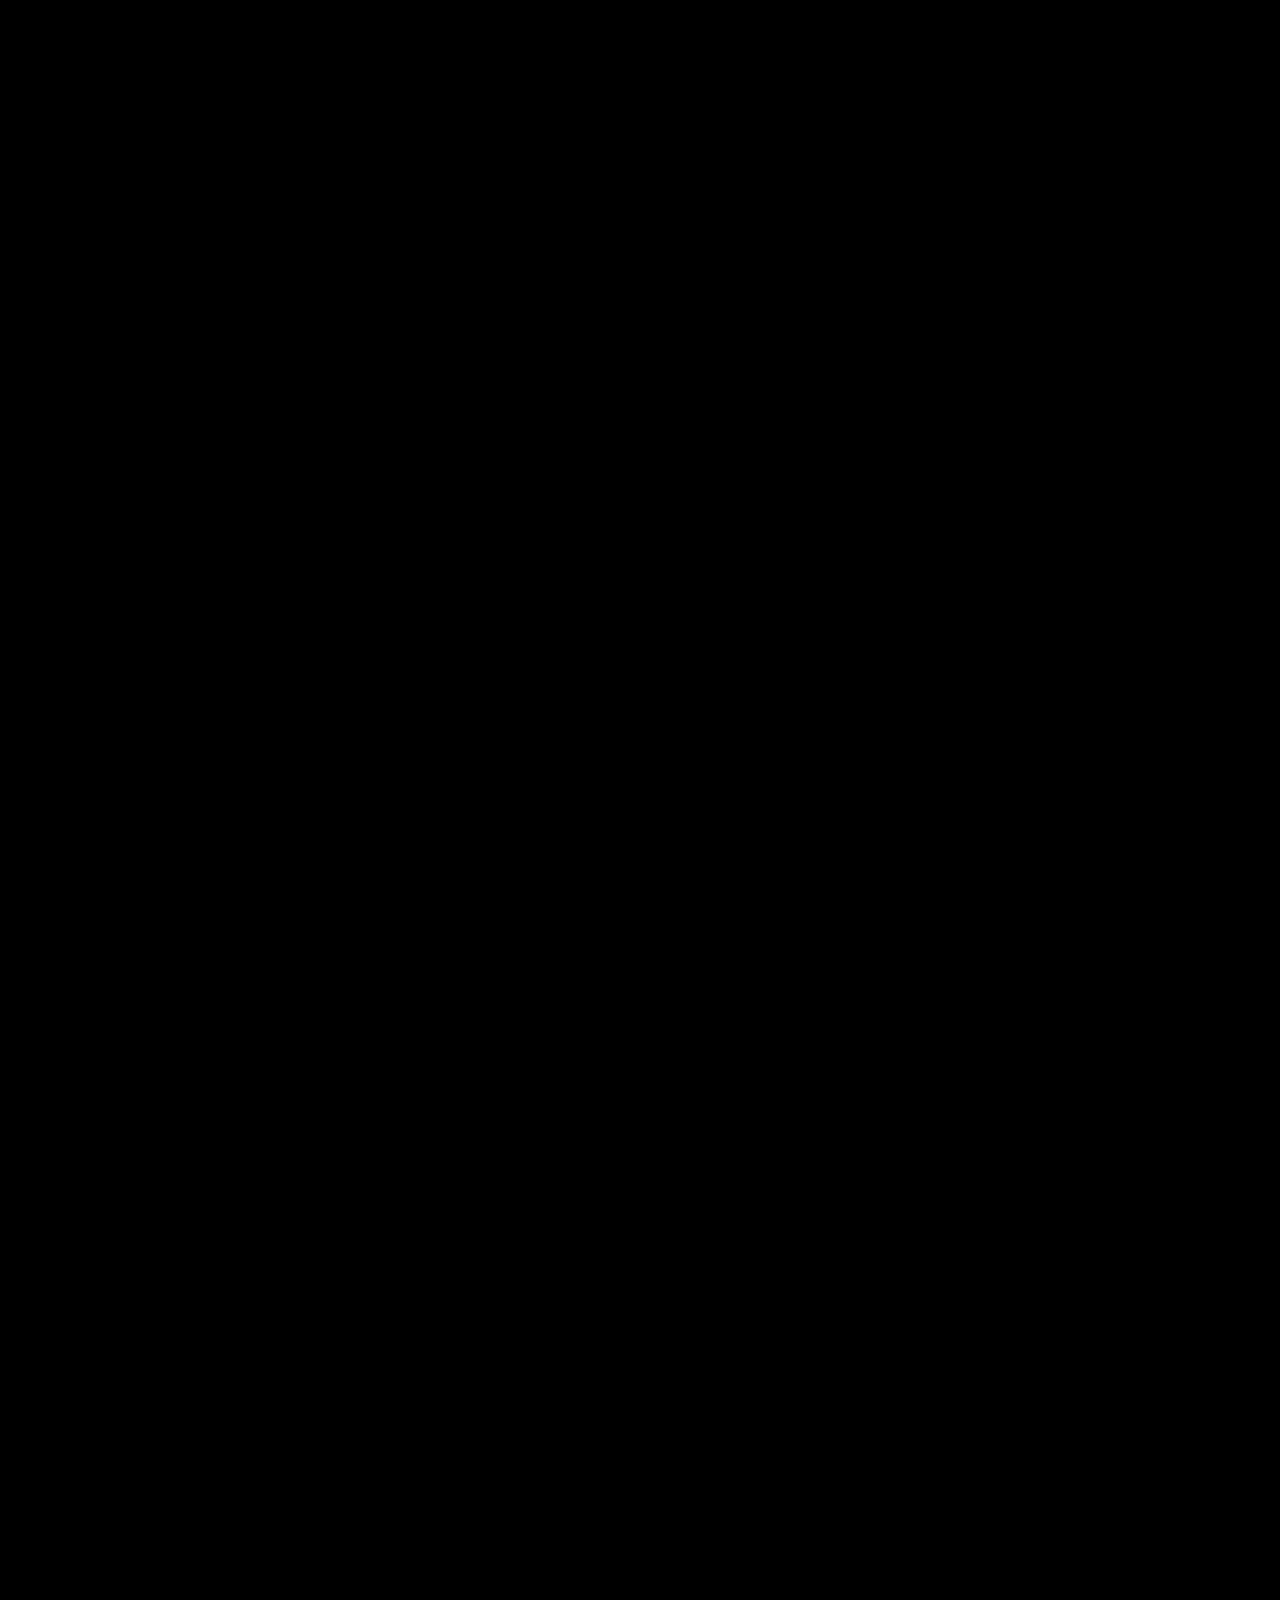
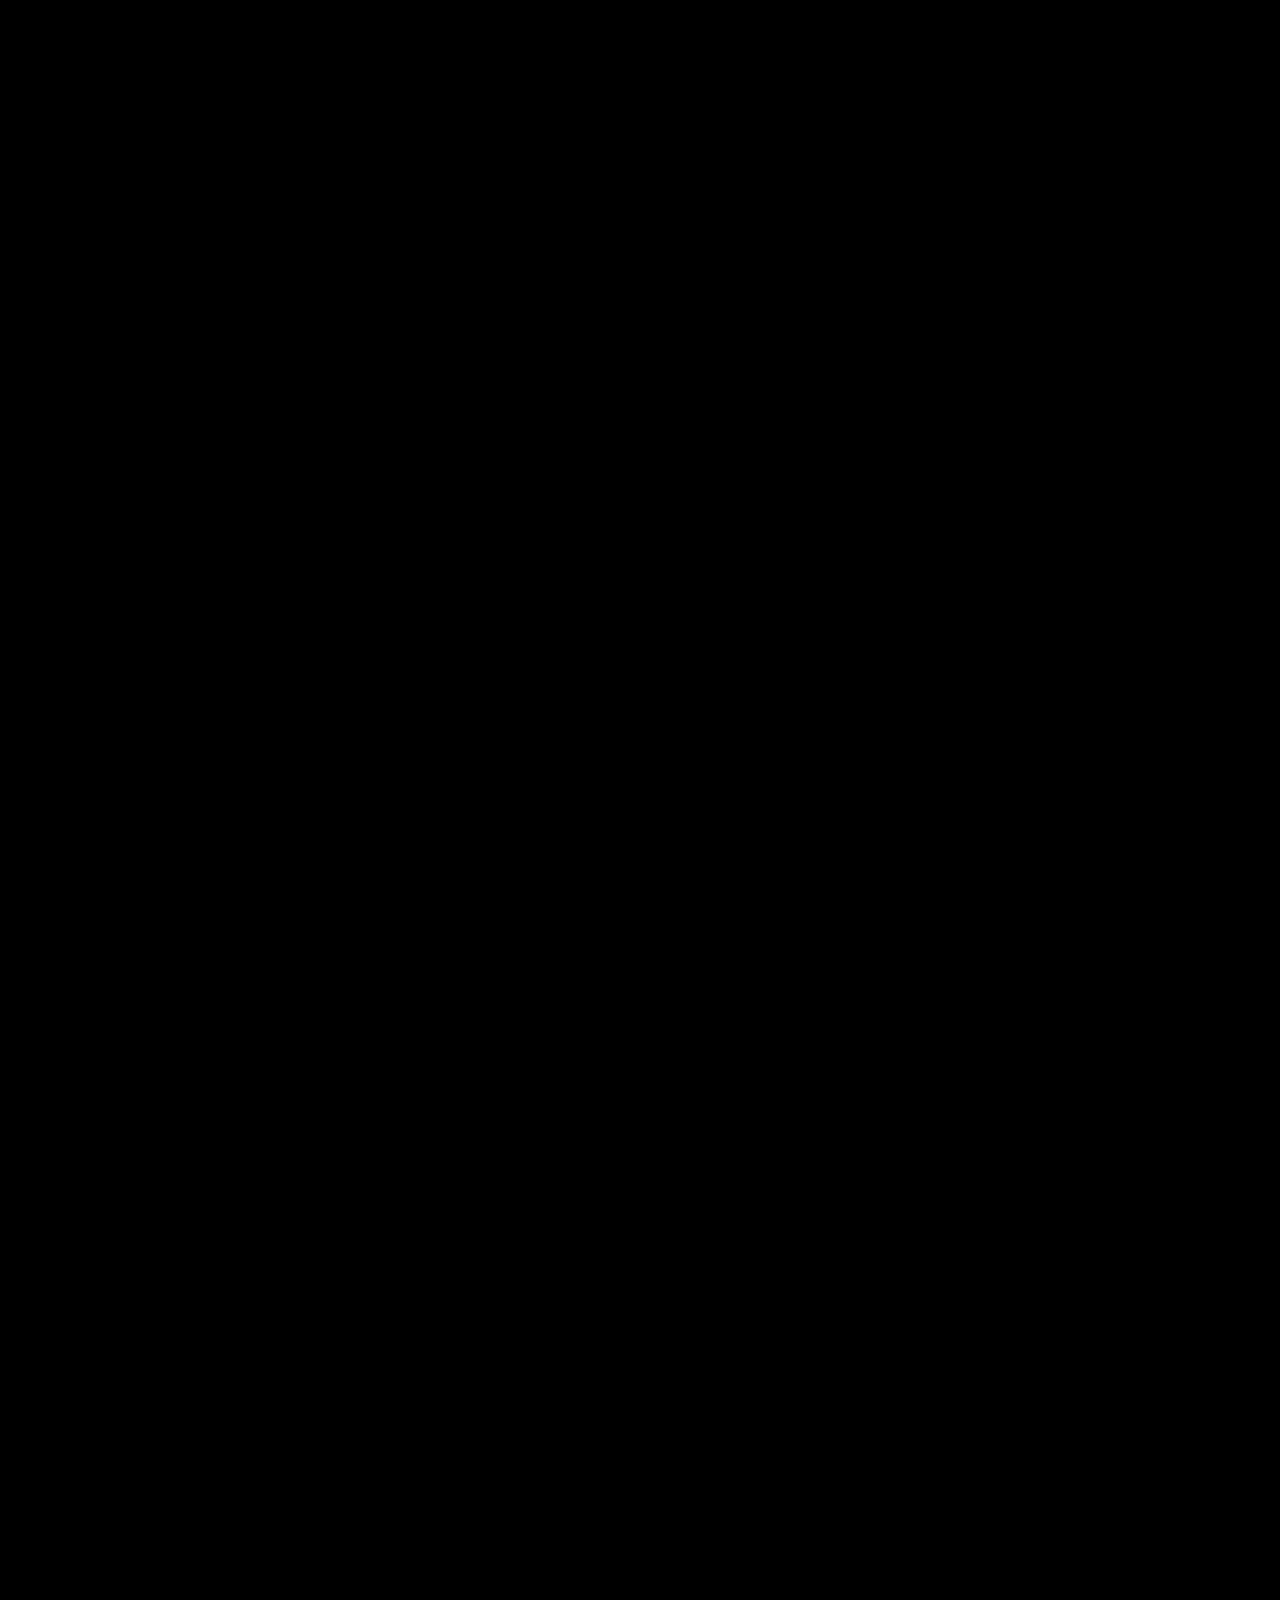
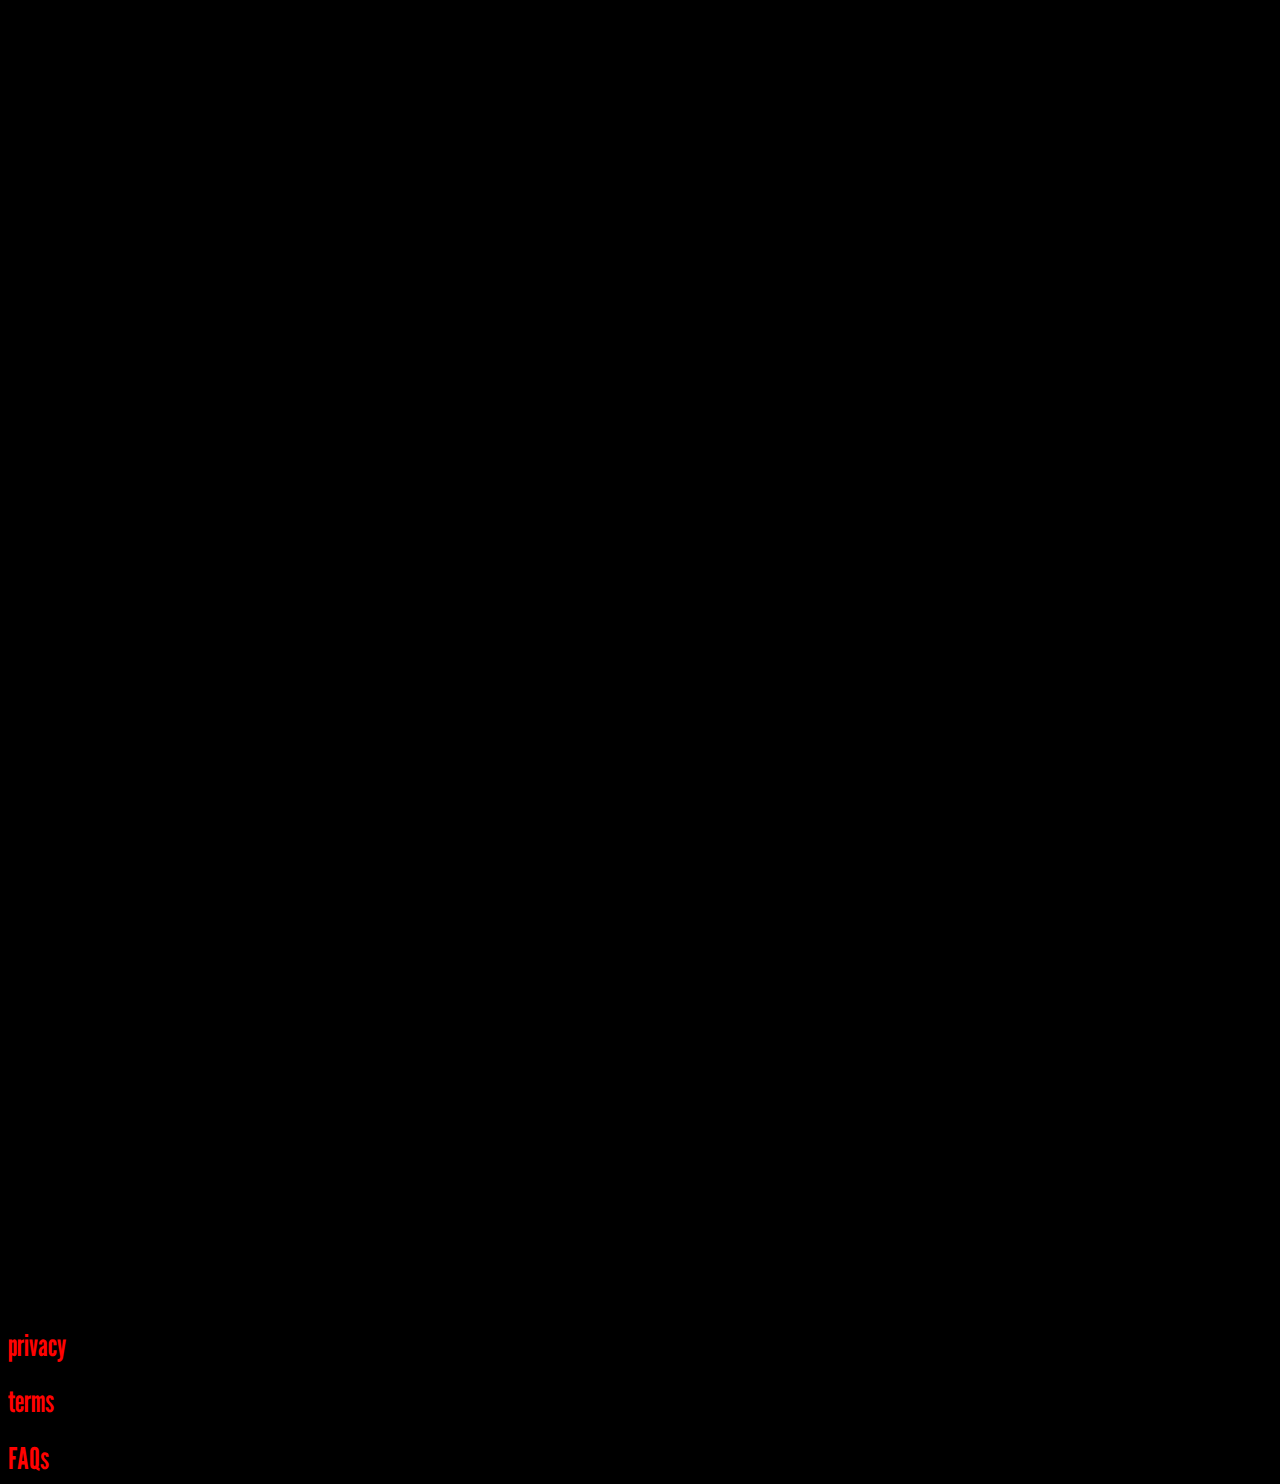
==== commit 5872a814: "Video walkthrough" ====
--- a/index.html
+++ b/index.html
@@ -256,7 +256,7 @@
                     <a href="https://www.figma.com/proto/G2cmsC7hj9kSpWD0P71Gku/PeculiAR---Final-Project?page-id=4%3A4&type=design&node-id=493-238135&viewport=6787%2C2136%2C0.63&scaling=scale-down&starting-point-node-id=493%3A238135&show-proto-sidebar=1" target="_blank">
                         <img src="images/google-play-black.svg" class="appbtns" alt="Download on Google Play">
                     </a>
-                    <a href="https://www.figma.com/proto/G2cmsC7hj9kSpWD0P71Gku/PeculiAR---Final-Project?page-id=4%3A4&type=design&node-id=493-238135&viewport=6787%2C2136%2C0.63&scaling=scale-down&starting-point-node-id=493%3A238135&show-proto-sidebar=1" target="_blank">
+                    <a href="video.html" target="_blank">
                         <img src="images/app-store-black.svg" class="appbtns" alt="Download on the App Store">
                     </a>
                     
--- a/css/styles.css
+++ b/css/styles.css
@@ -96,32 +96,19 @@
 }
 
 .stars {
-  background: url(/images/stars.png) repeat;
+  background: url(https://raw.githubusercontent.com/lauderdaleerin/FinalProject/main/images/stars.png) repeat;
   background-color: black;
   z-index:-3;
 }
 
 .twinkling{
-  background: url(/images/twinkling.png) repeat;
+  background: url(https://raw.githubusercontent.com/lauderdaleerin/FinalProject/main/images/twinkling.png) repeat;
   z-index:-2;
   animation:move-twink-back 200s linear infinite;
 }
 
 
 
-/*parallax scroll stars bg
-
-body {
-    background-color: black;
-}
-
-.stars {
-    background-image: url('https://raw.githubusercontent.com/lauderdaleerin/FinalProject/main/images/stars-bg.svg');
-    background-attachment: fixed;
-    background-position: center;
-    background-size: cover;
-}
-*/
 
 /*hero text & bg*/
 
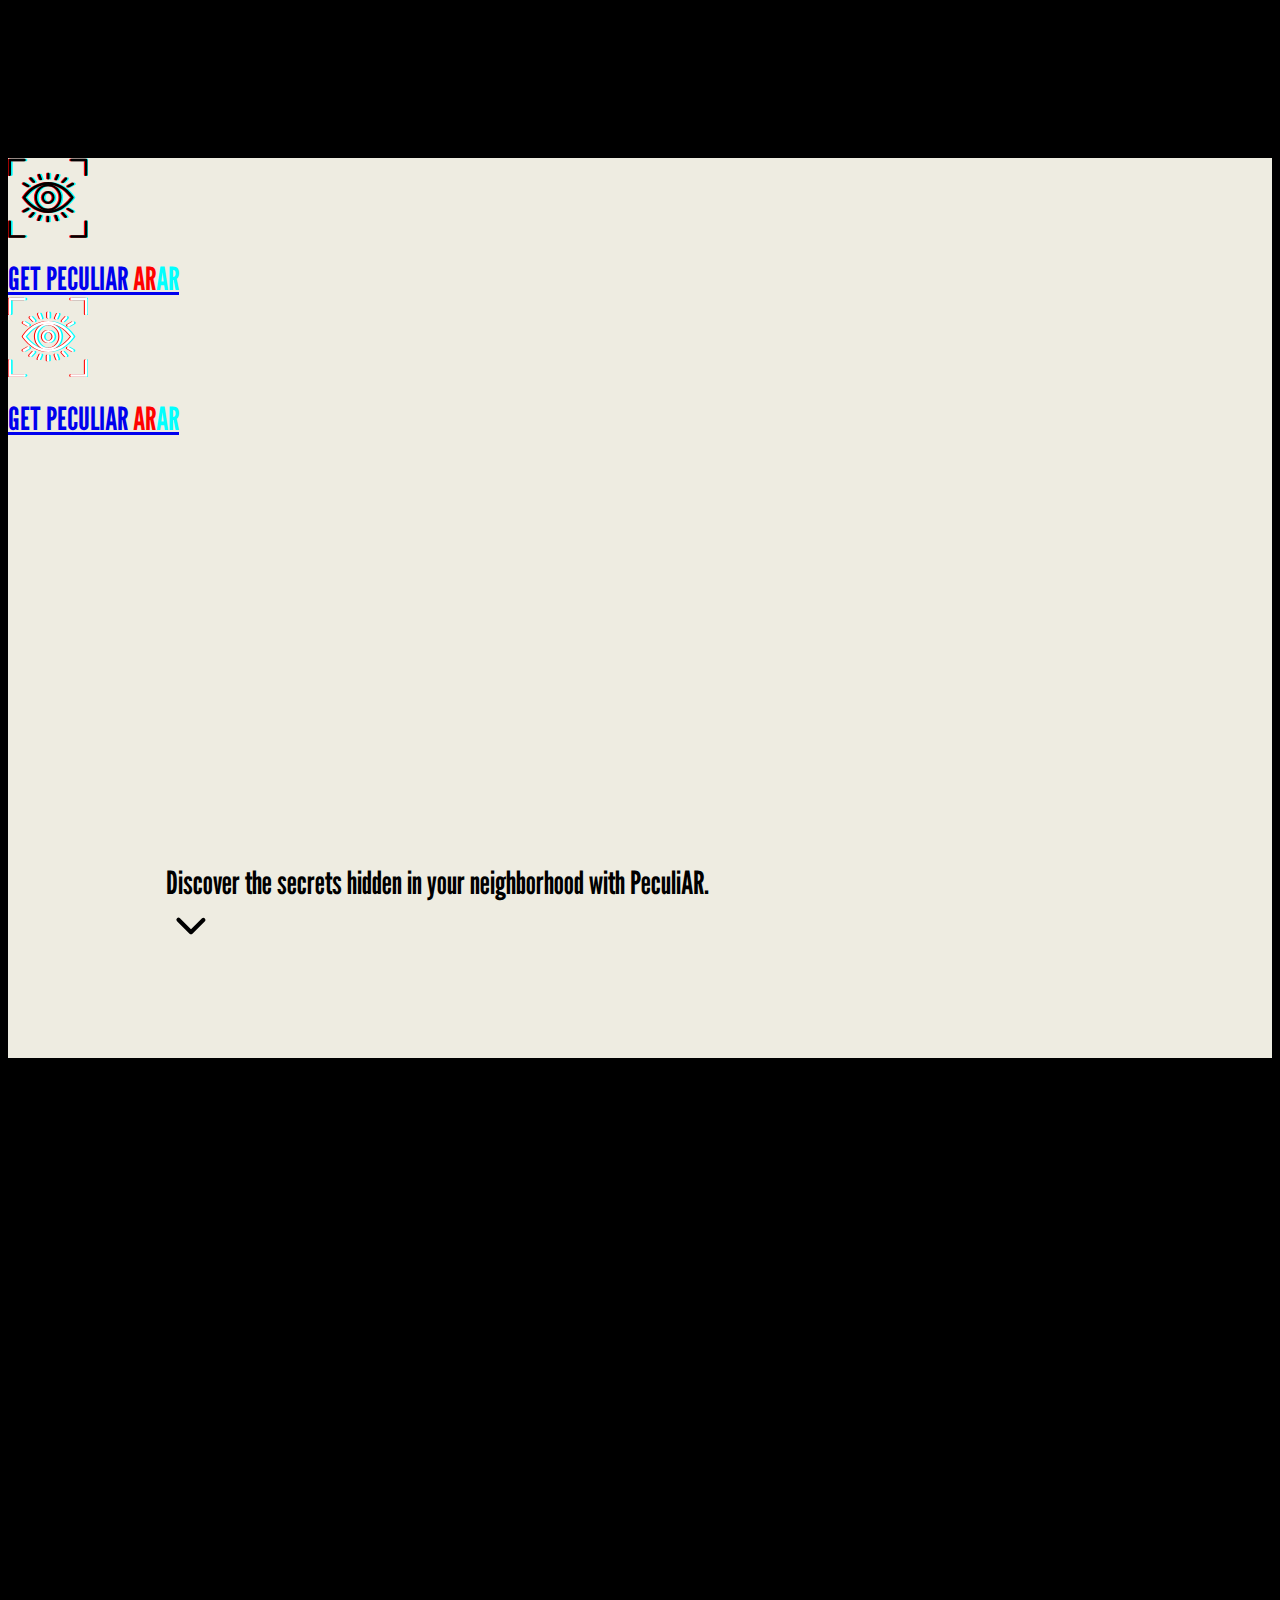
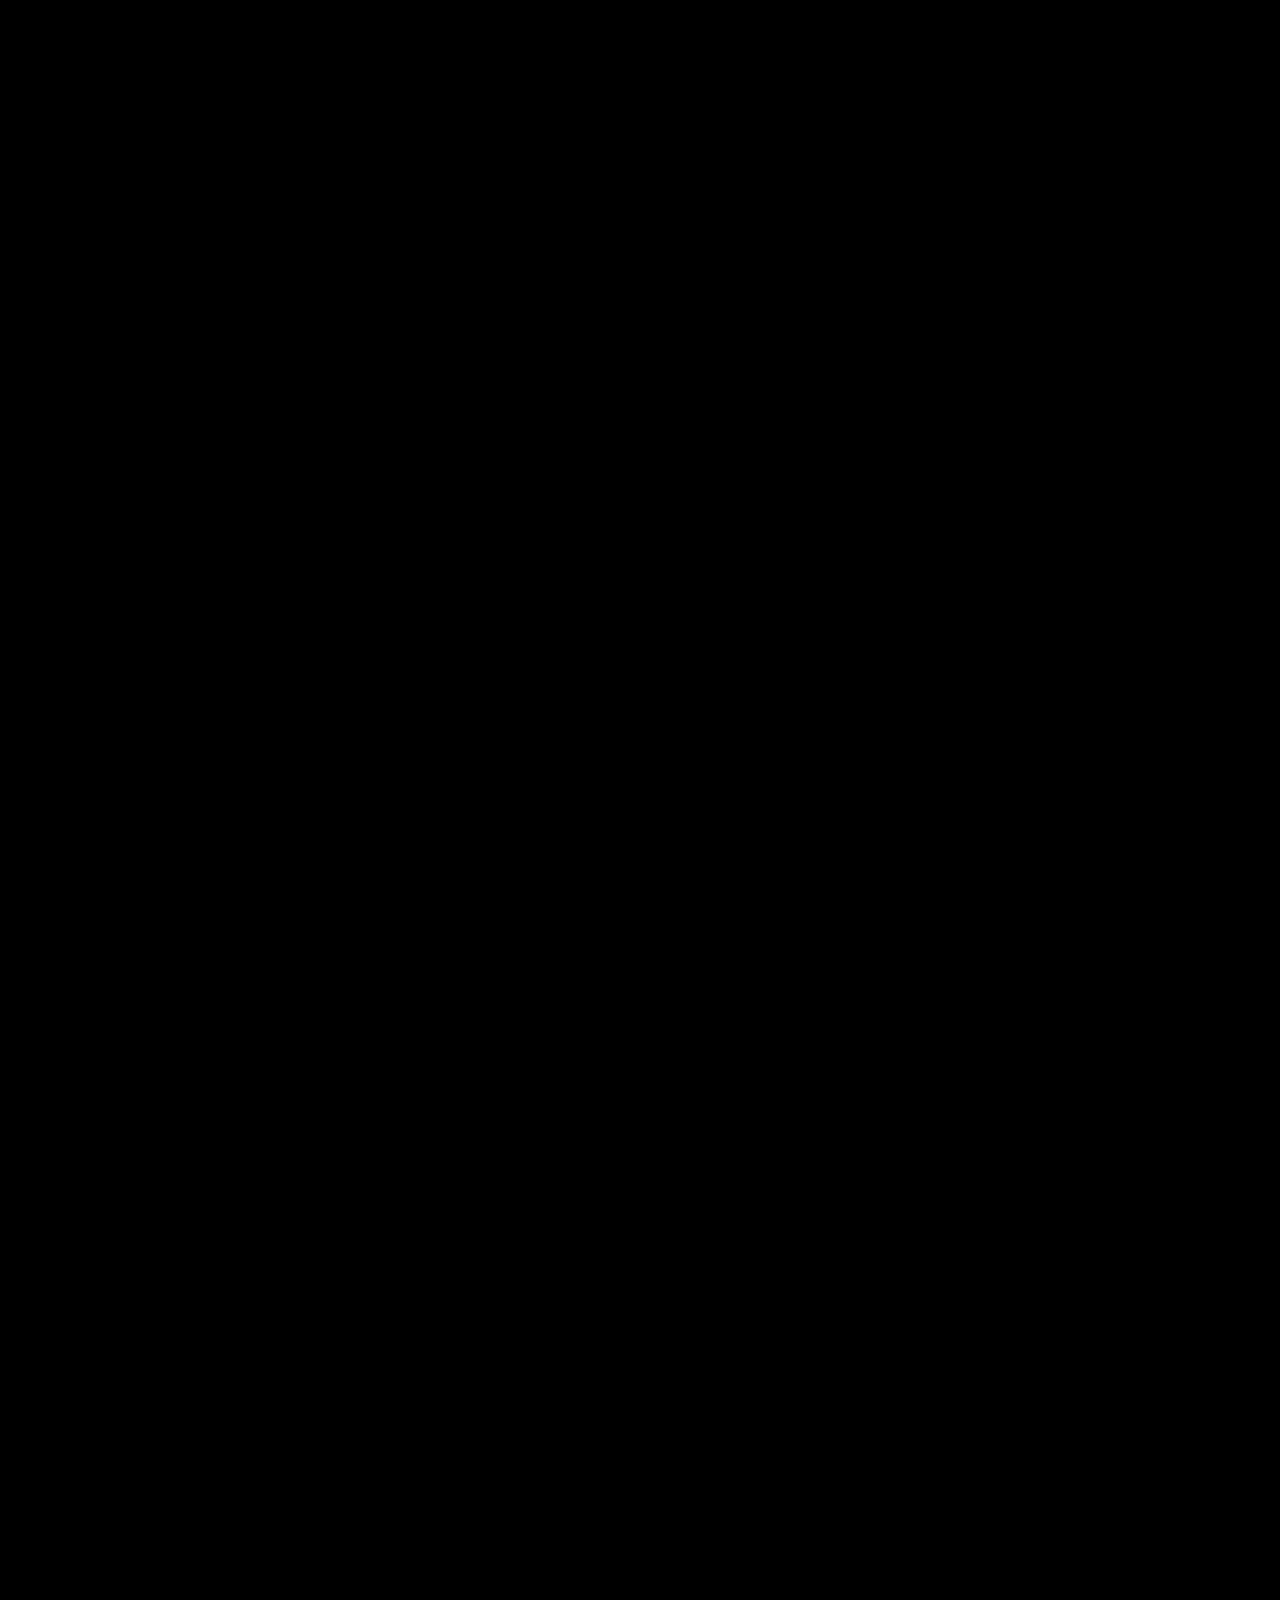
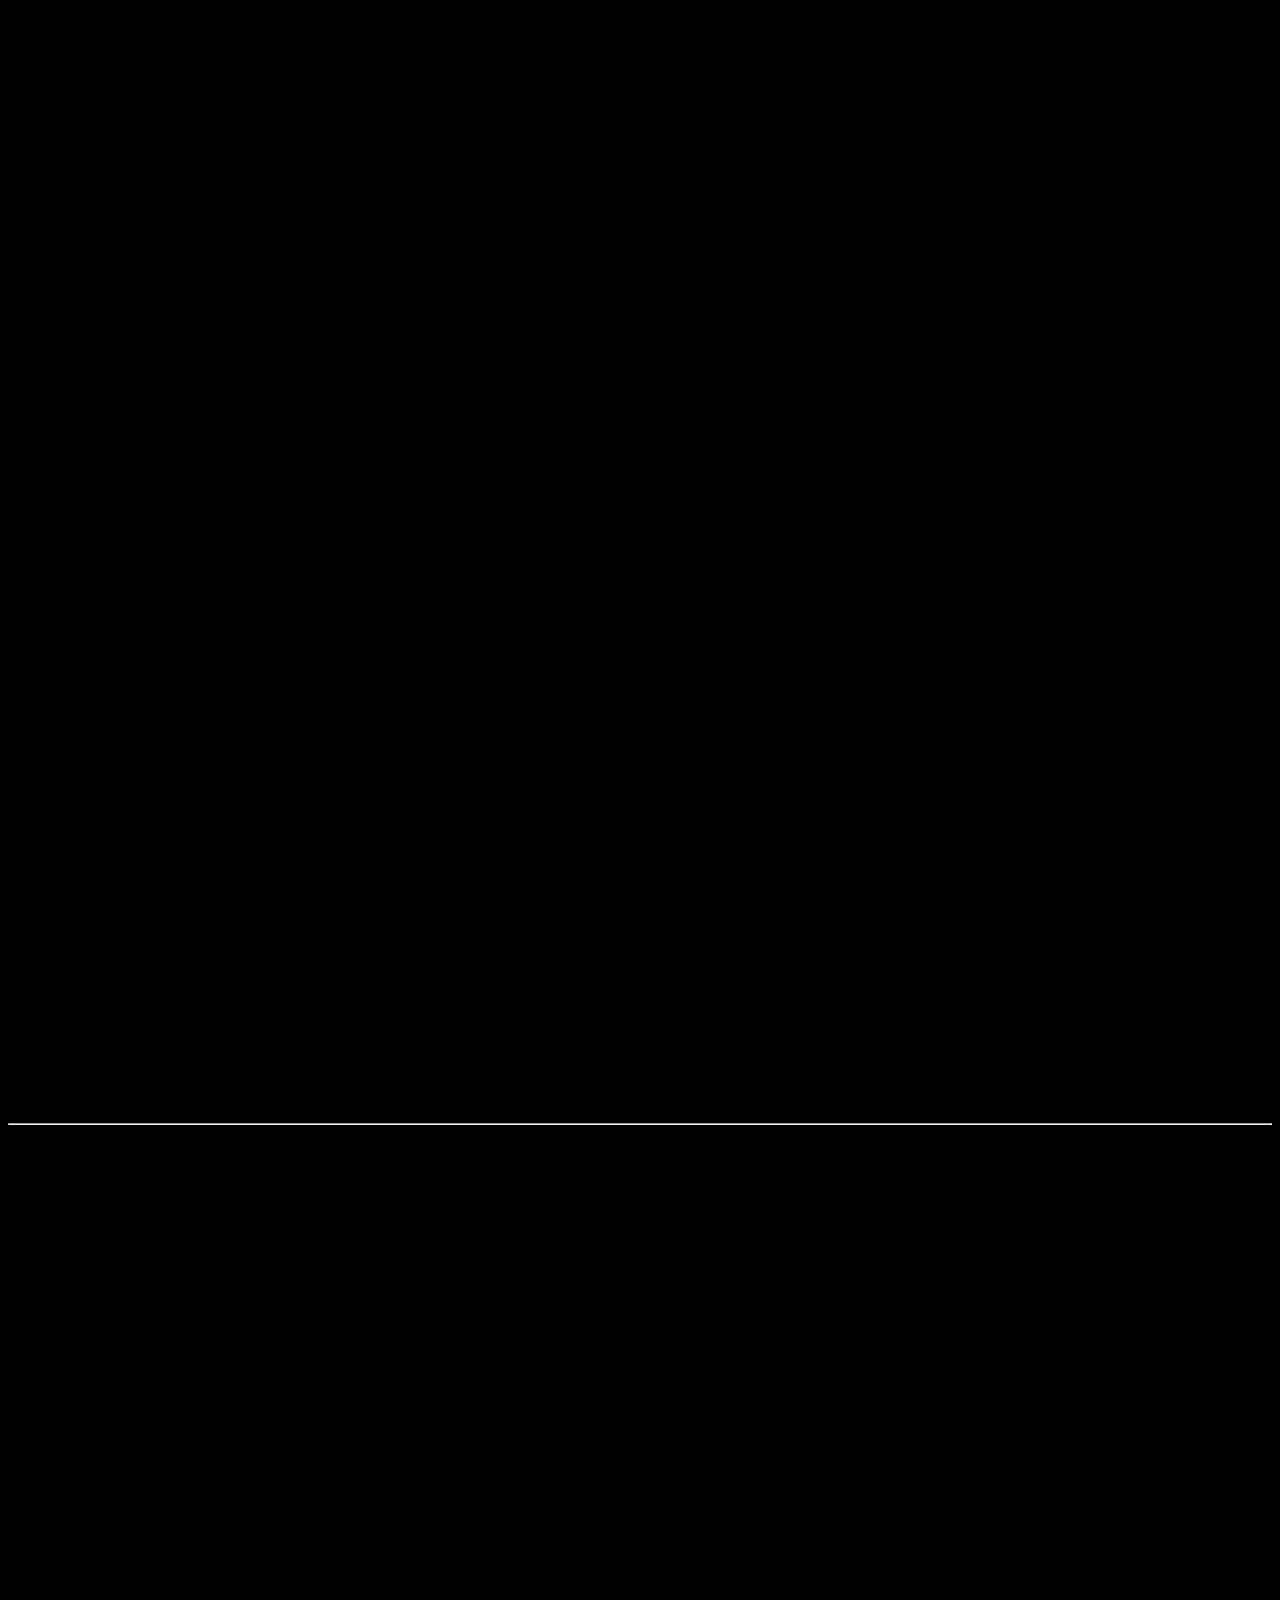
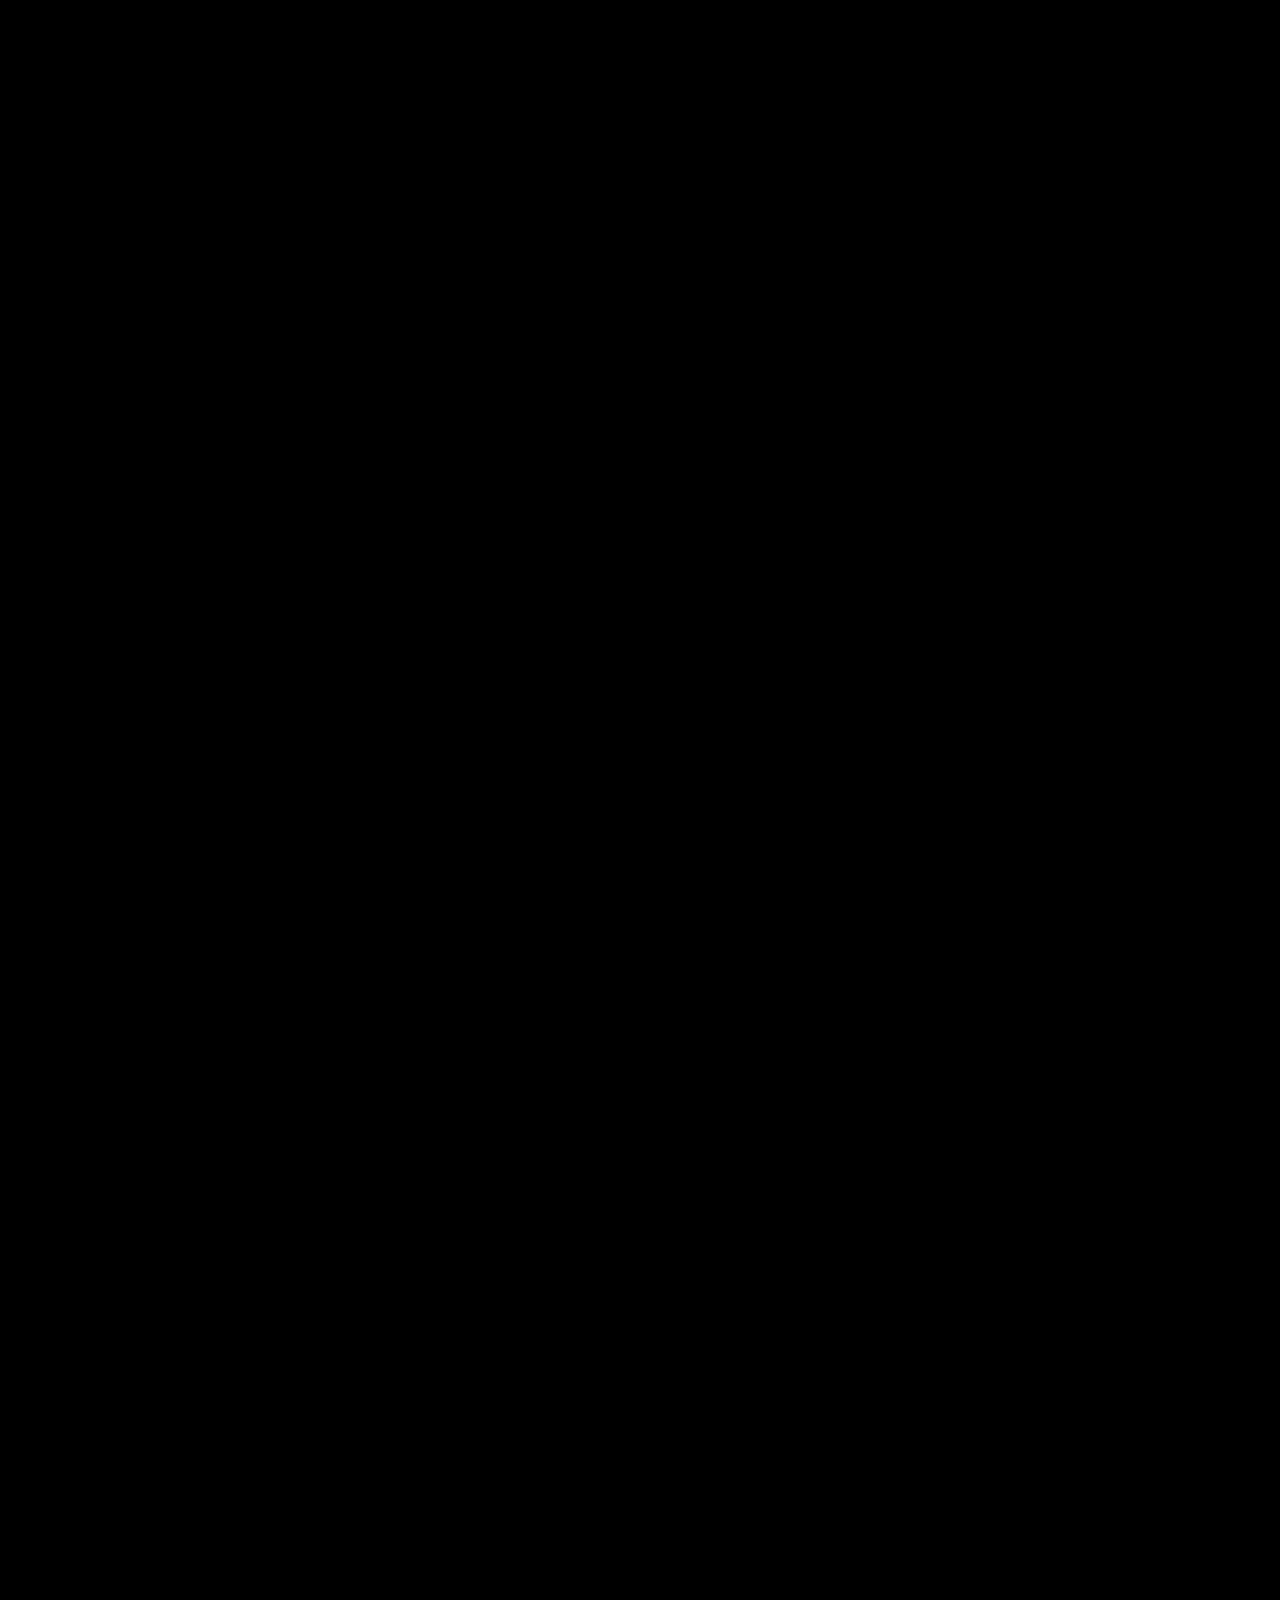
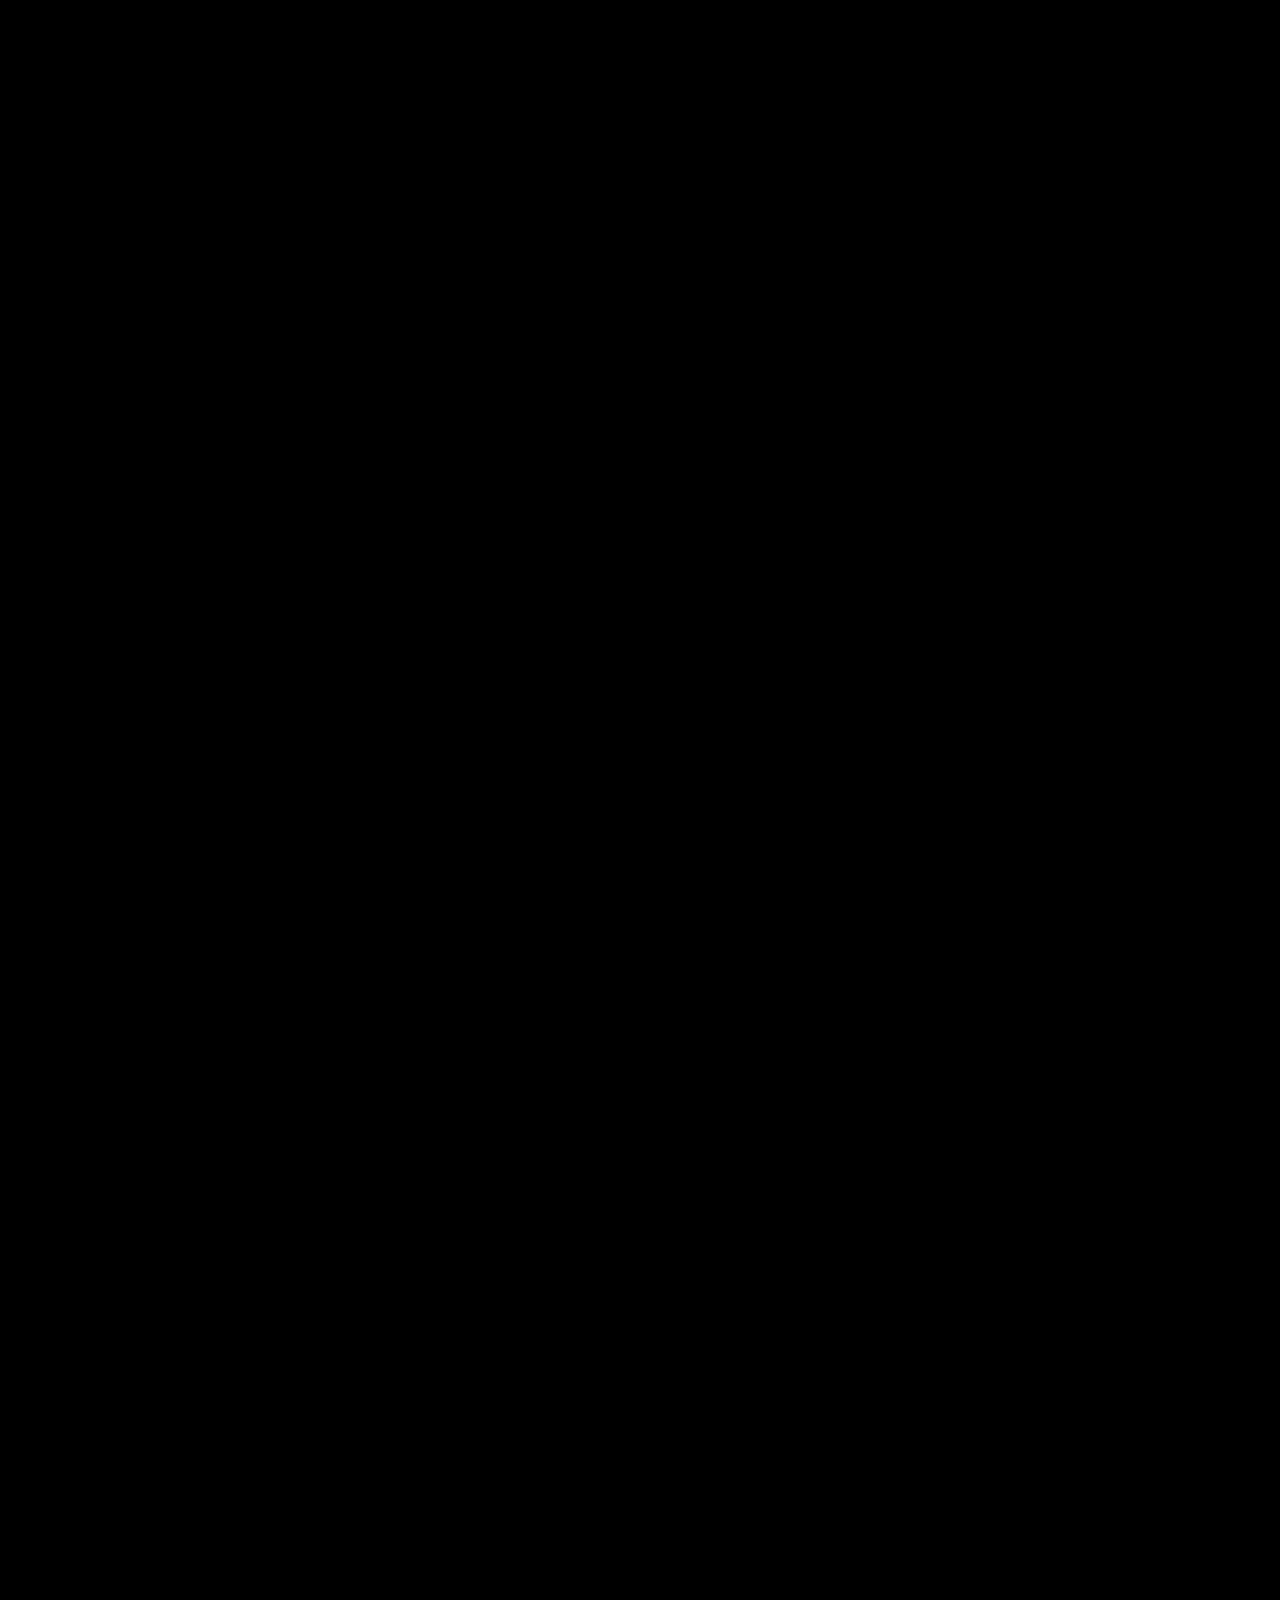
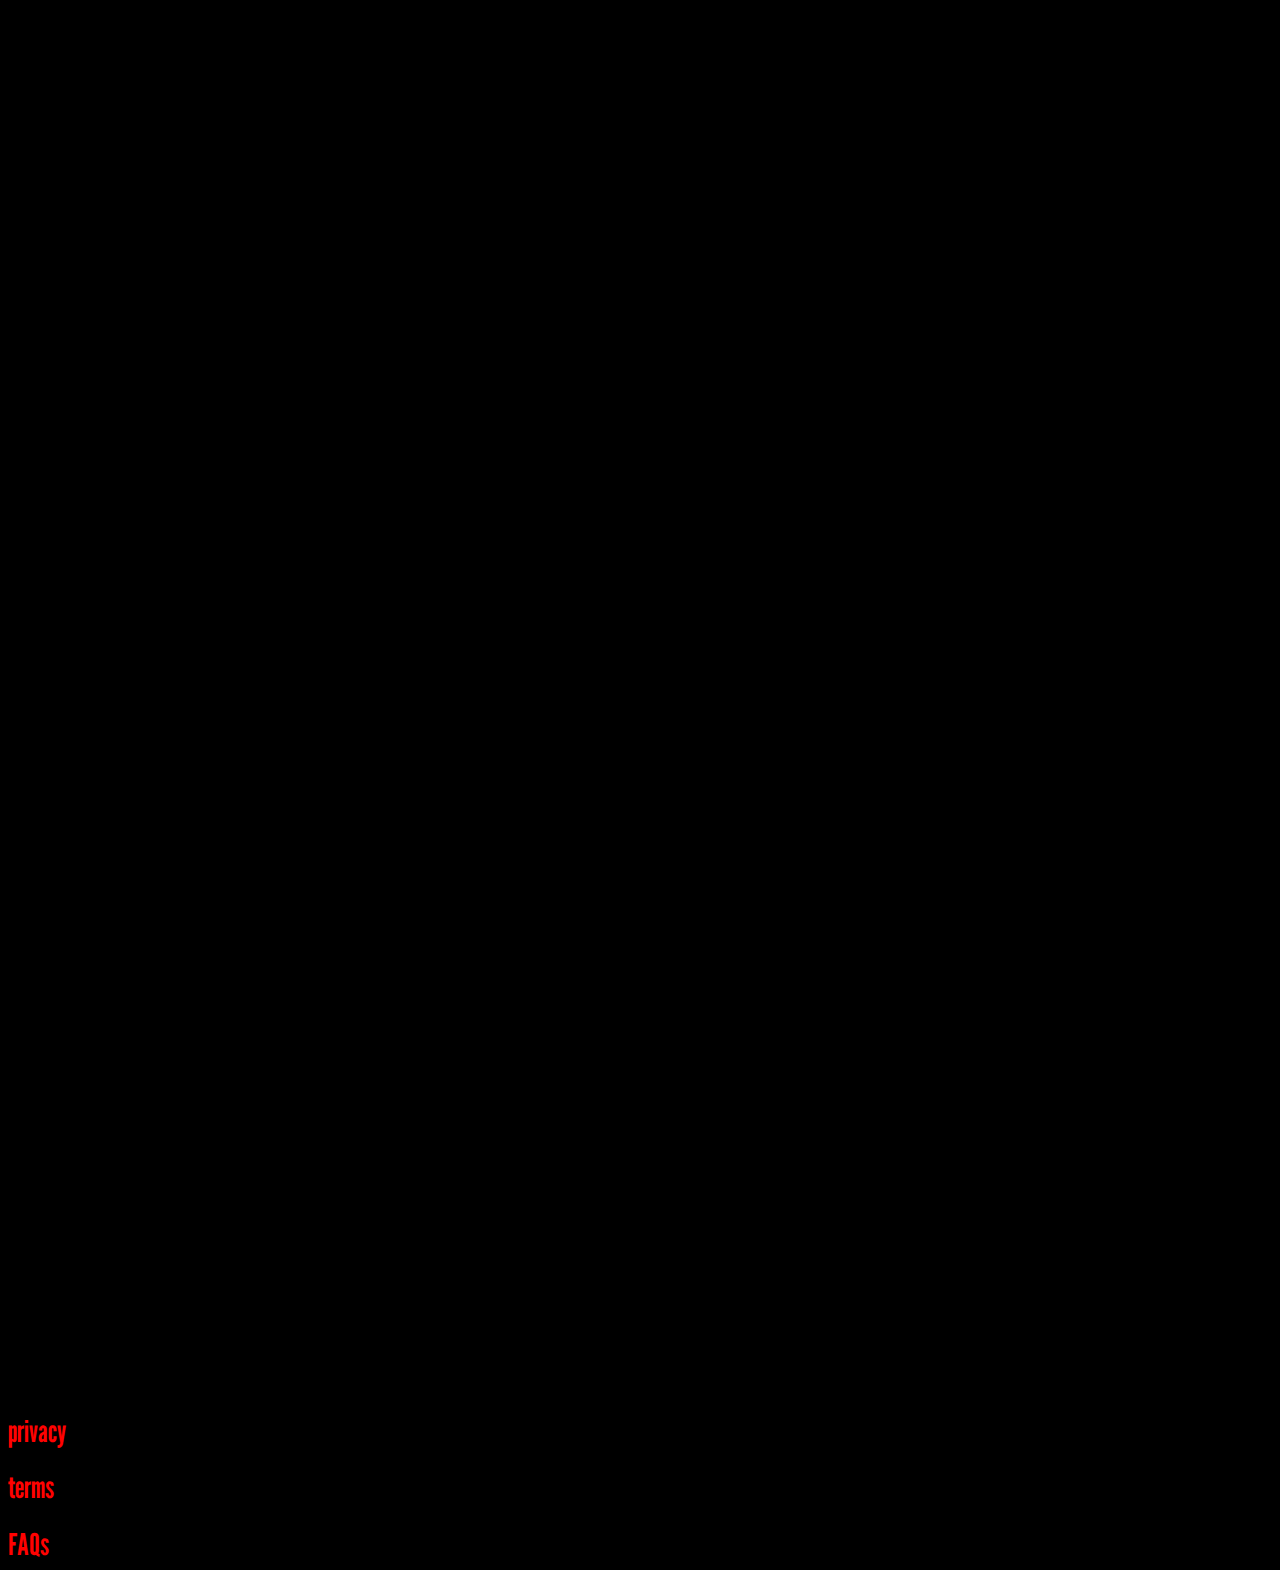
==== commit 68a85ad2: "Video & Prototype captions" ====
--- a/index.html
+++ b/index.html
@@ -255,9 +255,11 @@
                 <div class="d-flex flex-column flex-md-row justify-content-center gap-4 my-5 mx-auto">
                     <a href="https://www.figma.com/proto/G2cmsC7hj9kSpWD0P71Gku/PeculiAR---Final-Project?page-id=4%3A4&type=design&node-id=493-238135&viewport=6787%2C2136%2C0.63&scaling=scale-down&starting-point-node-id=493%3A238135&show-proto-sidebar=1" target="_blank">
                         <img src="images/google-play-black.svg" class="appbtns" alt="Download on Google Play">
+                        <br> <p class="caption">Figma Prototype</p>
                     </a>
                     <a href="video.html" target="_blank">
                         <img src="images/app-store-black.svg" class="appbtns" alt="Download on the App Store">
+                        <br> <p class="caption">Video Walkthrough</p>
                     </a>
                     
                 </div>
--- a/css/styles.css
+++ b/css/styles.css
@@ -278,6 +278,11 @@
     background-color: rgba(140, 149, 157, 0.3);;
 }
 
+.caption {
+    color: white;
+    text-decoration: none !important;
+}
+
 /*emergence js*/
 
 [data-emergence] {
